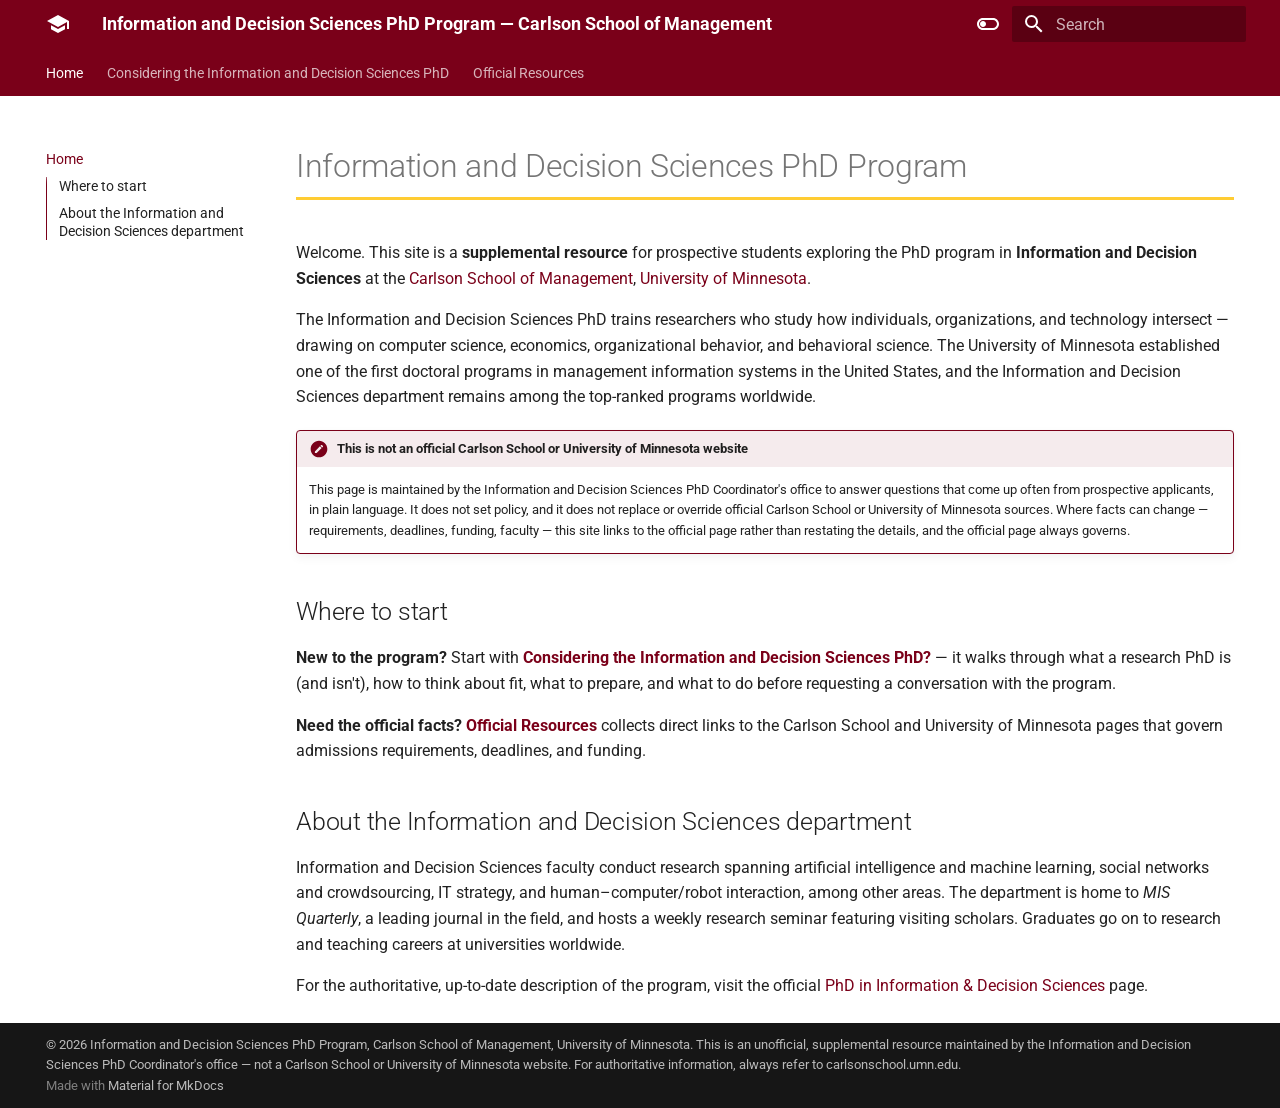
==== index.html @ 142ab7e6 "Deployed 9a23782 with MkDocs version: 1.6.1" ====
<!doctype html>
<html lang="en" class="no-js">
  <head>
    
      <meta charset="utf-8">
      <meta name="viewport" content="width=device-width,initial-scale=1">
      
        <meta name="description" content="Supplemental information and FAQs for prospective students considering the Information and Decision Sciences PhD program at the University of Minnesota's Carlson School of Management.">
      
      
      
        <link rel="canonical" href="https://de4liu.github.io/ids-phd-public/">
      
      
      
        <link rel="next" href="considering-the-phd/">
      
      
        
      
      
      <link rel="icon" href="assets/images/favicon.png">
      <meta name="generator" content="mkdocs-1.6.1, mkdocs-material-9.7.7">
    
    
      
        <title>Information and Decision Sciences PhD Program — Carlson School of Management</title>
      
    
    
      <link rel="stylesheet" href="assets/stylesheets/main.ec1eaa64.min.css">
      
        
        <link rel="stylesheet" href="assets/stylesheets/palette.ab4e12ef.min.css">
      
      


    
    
      
    
    
      
        
        
        <link rel="preconnect" href="https://fonts.gstatic.com" crossorigin>
        <link rel="stylesheet" href="https://fonts.googleapis.com/css?family=Roboto:300,300i,400,400i,700,700i%7CRoboto+Mono:400,400i,700,700i&display=fallback">
        <style>:root{--md-text-font:"Roboto";--md-code-font:"Roboto Mono"}</style>
      
    
    
      <link rel="stylesheet" href="stylesheets/extra.css">
    
    <script>__md_scope=new URL(".",location),__md_hash=e=>[...e].reduce(((e,_)=>(e<<5)-e+_.charCodeAt(0)),0),__md_get=(e,_=localStorage,t=__md_scope)=>JSON.parse(_.getItem(t.pathname+"."+e)),__md_set=(e,_,t=localStorage,a=__md_scope)=>{try{t.setItem(a.pathname+"."+e,JSON.stringify(_))}catch(e){}}</script>
    
      

    
    
  </head>
  
  
    
    
      
    
    
    
    
    <body dir="ltr" data-md-color-scheme="default" data-md-color-primary="custom" data-md-color-accent="custom">
  
    
    <input class="md-toggle" data-md-toggle="drawer" type="checkbox" id="__drawer" autocomplete="off">
    <input class="md-toggle" data-md-toggle="search" type="checkbox" id="__search" autocomplete="off">
    <label class="md-overlay" for="__drawer"></label>
    <div data-md-component="skip">
      
        
        <a href="#information-and-decision-sciences-phd-program" class="md-skip">
          Skip to content
        </a>
      
    </div>
    <div data-md-component="announce">
      
    </div>
    
    
      

<header class="md-header" data-md-component="header">
  <nav class="md-header__inner md-grid" aria-label="Header">
    <a href="." title="Information and Decision Sciences PhD Program — Carlson School of Management" class="md-header__button md-logo" aria-label="Information and Decision Sciences PhD Program — Carlson School of Management" data-md-component="logo">
      
  
  <svg xmlns="http://www.w3.org/2000/svg" viewBox="0 0 24 24"><path d="M12 3 1 9l11 6 9-4.91V17h2V9M5 13.18v4L12 21l7-3.82v-4L12 17z"/></svg>

    </a>
    <label class="md-header__button md-icon" for="__drawer">
      
      <svg xmlns="http://www.w3.org/2000/svg" viewBox="0 0 24 24"><path d="M3 6h18v2H3zm0 5h18v2H3zm0 5h18v2H3z"/></svg>
    </label>
    <div class="md-header__title" data-md-component="header-title">
      <div class="md-header__ellipsis">
        <div class="md-header__topic">
          <span class="md-ellipsis">
            Information and Decision Sciences PhD Program — Carlson School of Management
          </span>
        </div>
        <div class="md-header__topic" data-md-component="header-topic">
          <span class="md-ellipsis">
            
              Home
            
          </span>
        </div>
      </div>
    </div>
    
      
        <form class="md-header__option" data-md-component="palette">
  
    
    
    
    <input class="md-option" data-md-color-media="" data-md-color-scheme="default" data-md-color-primary="custom" data-md-color-accent="custom"  aria-label="Switch to dark mode"  type="radio" name="__palette" id="__palette_0">
    
      <label class="md-header__button md-icon" title="Switch to dark mode" for="__palette_1" hidden>
        <svg xmlns="http://www.w3.org/2000/svg" viewBox="0 0 24 24"><path d="M17 6H7c-3.31 0-6 2.69-6 6s2.69 6 6 6h10c3.31 0 6-2.69 6-6s-2.69-6-6-6m0 10H7c-2.21 0-4-1.79-4-4s1.79-4 4-4h10c2.21 0 4 1.79 4 4s-1.79 4-4 4M7 9c-1.66 0-3 1.34-3 3s1.34 3 3 3 3-1.34 3-3-1.34-3-3-3"/></svg>
      </label>
    
  
    
    
    
    <input class="md-option" data-md-color-media="" data-md-color-scheme="slate" data-md-color-primary="custom" data-md-color-accent="custom"  aria-label="Switch to light mode"  type="radio" name="__palette" id="__palette_1">
    
      <label class="md-header__button md-icon" title="Switch to light mode" for="__palette_0" hidden>
        <svg xmlns="http://www.w3.org/2000/svg" viewBox="0 0 24 24"><path d="M17 7H7a5 5 0 0 0-5 5 5 5 0 0 0 5 5h10a5 5 0 0 0 5-5 5 5 0 0 0-5-5m0 8a3 3 0 0 1-3-3 3 3 0 0 1 3-3 3 3 0 0 1 3 3 3 3 0 0 1-3 3"/></svg>
      </label>
    
  
</form>
      
    
    
      <script>var palette=__md_get("__palette");if(palette&&palette.color){if("(prefers-color-scheme)"===palette.color.media){var media=matchMedia("(prefers-color-scheme: light)"),input=document.querySelector(media.matches?"[data-md-color-media='(prefers-color-scheme: light)']":"[data-md-color-media='(prefers-color-scheme: dark)']");palette.color.media=input.getAttribute("data-md-color-media"),palette.color.scheme=input.getAttribute("data-md-color-scheme"),palette.color.primary=input.getAttribute("data-md-color-primary"),palette.color.accent=input.getAttribute("data-md-color-accent")}for(var[key,value]of Object.entries(palette.color))document.body.setAttribute("data-md-color-"+key,value)}</script>
    
    
    
      
      
        <label class="md-header__button md-icon" for="__search">
          
          <svg xmlns="http://www.w3.org/2000/svg" viewBox="0 0 24 24"><path d="M9.5 3A6.5 6.5 0 0 1 16 9.5c0 1.61-.59 3.09-1.56 4.23l.27.27h.79l5 5-1.5 1.5-5-5v-.79l-.27-.27A6.52 6.52 0 0 1 9.5 16 6.5 6.5 0 0 1 3 9.5 6.5 6.5 0 0 1 9.5 3m0 2C7 5 5 7 5 9.5S7 14 9.5 14 14 12 14 9.5 12 5 9.5 5"/></svg>
        </label>
        <div class="md-search" data-md-component="search" role="dialog">
  <label class="md-search__overlay" for="__search"></label>
  <div class="md-search__inner" role="search">
    <form class="md-search__form" name="search">
      <input type="text" class="md-search__input" name="query" aria-label="Search" placeholder="Search" autocapitalize="off" autocorrect="off" autocomplete="off" spellcheck="false" data-md-component="search-query" required>
      <label class="md-search__icon md-icon" for="__search">
        
        <svg xmlns="http://www.w3.org/2000/svg" viewBox="0 0 24 24"><path d="M9.5 3A6.5 6.5 0 0 1 16 9.5c0 1.61-.59 3.09-1.56 4.23l.27.27h.79l5 5-1.5 1.5-5-5v-.79l-.27-.27A6.52 6.52 0 0 1 9.5 16 6.5 6.5 0 0 1 3 9.5 6.5 6.5 0 0 1 9.5 3m0 2C7 5 5 7 5 9.5S7 14 9.5 14 14 12 14 9.5 12 5 9.5 5"/></svg>
        
        <svg xmlns="http://www.w3.org/2000/svg" viewBox="0 0 24 24"><path d="M20 11v2H8l5.5 5.5-1.42 1.42L4.16 12l7.92-7.92L13.5 5.5 8 11z"/></svg>
      </label>
      <nav class="md-search__options" aria-label="Search">
        
        <button type="reset" class="md-search__icon md-icon" title="Clear" aria-label="Clear" tabindex="-1">
          
          <svg xmlns="http://www.w3.org/2000/svg" viewBox="0 0 24 24"><path d="M19 6.41 17.59 5 12 10.59 6.41 5 5 6.41 10.59 12 5 17.59 6.41 19 12 13.41 17.59 19 19 17.59 13.41 12z"/></svg>
        </button>
      </nav>
      
        <div class="md-search__suggest" data-md-component="search-suggest"></div>
      
    </form>
    <div class="md-search__output">
      <div class="md-search__scrollwrap" tabindex="0" data-md-scrollfix>
        <div class="md-search-result" data-md-component="search-result">
          <div class="md-search-result__meta">
            Initializing search
          </div>
          <ol class="md-search-result__list" role="presentation"></ol>
        </div>
      </div>
    </div>
  </div>
</div>
      
    
    
  </nav>
  
</header>
    
    <div class="md-container" data-md-component="container">
      
      
        
          
            
<nav class="md-tabs" aria-label="Tabs" data-md-component="tabs">
  <div class="md-grid">
    <ul class="md-tabs__list">
      
        
  
  
  
    
  
  
    <li class="md-tabs__item md-tabs__item--active">
      <a href="." class="md-tabs__link">
        
  
  
    
  
  Home

      </a>
    </li>
  

      
        
  
  
  
  
    <li class="md-tabs__item">
      <a href="considering-the-phd/" class="md-tabs__link">
        
  
  
    
  
  Considering the Information and Decision Sciences PhD

      </a>
    </li>
  

      
        
  
  
  
  
    <li class="md-tabs__item">
      <a href="official-resources/" class="md-tabs__link">
        
  
  
    
  
  Official Resources

      </a>
    </li>
  

      
    </ul>
  </div>
</nav>
          
        
      
      <main class="md-main" data-md-component="main">
        <div class="md-main__inner md-grid">
          
            
              
              <div class="md-sidebar md-sidebar--primary" data-md-component="sidebar" data-md-type="navigation" >
                <div class="md-sidebar__scrollwrap">
                  <div class="md-sidebar__inner">
                    


  


  

<nav class="md-nav md-nav--primary md-nav--lifted md-nav--integrated" aria-label="Navigation" data-md-level="0">
  <label class="md-nav__title" for="__drawer">
    <a href="." title="Information and Decision Sciences PhD Program — Carlson School of Management" class="md-nav__button md-logo" aria-label="Information and Decision Sciences PhD Program — Carlson School of Management" data-md-component="logo">
      
  
  <svg xmlns="http://www.w3.org/2000/svg" viewBox="0 0 24 24"><path d="M12 3 1 9l11 6 9-4.91V17h2V9M5 13.18v4L12 21l7-3.82v-4L12 17z"/></svg>

    </a>
    Information and Decision Sciences PhD Program — Carlson School of Management
  </label>
  
  <ul class="md-nav__list" data-md-scrollfix>
    
      
      
  
  
    
  
  
  
    <li class="md-nav__item md-nav__item--active">
      
      <input class="md-nav__toggle md-toggle" type="checkbox" id="__toc">
      
      
        
      
      
        <label class="md-nav__link md-nav__link--active" for="__toc">
          
  
  
  <span class="md-ellipsis">
    
  
    Home
  

    
  </span>
  
  

          <span class="md-nav__icon md-icon"></span>
        </label>
      
      <a href="." class="md-nav__link md-nav__link--active">
        
  
  
  <span class="md-ellipsis">
    
  
    Home
  

    
  </span>
  
  

      </a>
      
        

<nav class="md-nav md-nav--secondary" aria-label="Table of contents">
  
  
  
    
  
  
    <label class="md-nav__title" for="__toc">
      <span class="md-nav__icon md-icon"></span>
      Table of contents
    </label>
    <ul class="md-nav__list" data-md-component="toc" data-md-scrollfix>
      
        <li class="md-nav__item">
  <a href="#where-to-start" class="md-nav__link">
    <span class="md-ellipsis">
      
        Where to start
      
    </span>
  </a>
  
</li>
      
        <li class="md-nav__item">
  <a href="#about-the-information-and-decision-sciences-department" class="md-nav__link">
    <span class="md-ellipsis">
      
        About the Information and Decision Sciences department
      
    </span>
  </a>
  
</li>
      
    </ul>
  
</nav>
      
    </li>
  

    
      
      
  
  
  
  
    <li class="md-nav__item">
      <a href="considering-the-phd/" class="md-nav__link">
        
  
  
  <span class="md-ellipsis">
    
  
    Considering the Information and Decision Sciences PhD
  

    
  </span>
  
  

      </a>
    </li>
  

    
      
      
  
  
  
  
    <li class="md-nav__item">
      <a href="official-resources/" class="md-nav__link">
        
  
  
  <span class="md-ellipsis">
    
  
    Official Resources
  

    
  </span>
  
  

      </a>
    </li>
  

    
  </ul>
</nav>
                  </div>
                </div>
              </div>
            
            
          
          
            <div class="md-content" data-md-component="content">
              
                



  


              
              <article class="md-content__inner md-typeset">
                
                  



<h1 id="information-and-decision-sciences-phd-program">Information and Decision Sciences PhD Program<a class="headerlink" href="#information-and-decision-sciences-phd-program" title="Permanent link">&para;</a></h1>
<p>Welcome. This site is a <strong>supplemental resource</strong> for prospective students exploring the PhD program in <strong>Information and Decision Sciences</strong> at the <a href="https://carlsonschool.umn.edu/">Carlson School of Management</a>, <a href="https://twin-cities.umn.edu/">University of Minnesota</a>.</p>
<p>The Information and Decision Sciences PhD trains researchers who study how individuals, organizations, and technology intersect — drawing on computer science, economics, organizational behavior, and behavioral science. The University of Minnesota established one of the first doctoral programs in management information systems in the United States, and the Information and Decision Sciences department remains among the top-ranked programs worldwide.</p>
<div class="admonition unofficial">
<p class="admonition-title">This is not an official Carlson School or University of Minnesota website</p>
<p>This page is maintained by the Information and Decision Sciences PhD Coordinator's office to answer questions that come up often from prospective applicants, in plain language. It does not set policy, and it does not replace or override official Carlson School or University of Minnesota sources. Where facts can change — requirements, deadlines, funding, faculty — this site links to the official page rather than restating the details, and the official page always governs.</p>
</div>
<h2 id="where-to-start">Where to start<a class="headerlink" href="#where-to-start" title="Permanent link">&para;</a></h2>
<p><strong>New to the program?</strong> Start with <a href="considering-the-phd/"><strong>Considering the Information and Decision Sciences PhD?</strong></a> — it walks through what a research PhD is (and isn't), how to think about fit, what to prepare, and what to do before requesting a conversation with the program.</p>
<p><strong>Need the official facts?</strong> <a href="official-resources/"><strong>Official Resources</strong></a> collects direct links to the Carlson School and University of Minnesota pages that govern admissions requirements, deadlines, and funding.</p>
<h2 id="about-the-information-and-decision-sciences-department">About the Information and Decision Sciences department<a class="headerlink" href="#about-the-information-and-decision-sciences-department" title="Permanent link">&para;</a></h2>
<p>Information and Decision Sciences faculty conduct research spanning artificial intelligence and machine learning, social networks and crowdsourcing, IT strategy, and human–computer/robot interaction, among other areas. The department is home to <em>MIS Quarterly</em>, a leading journal in the field, and hosts a weekly research seminar featuring visiting scholars. Graduates go on to research and teaching careers at universities worldwide.</p>
<p>For the authoritative, up-to-date description of the program, visit the official <a href="https://carlsonschool.umn.edu/graduate/phd/concentrations/information-decision-sciences">PhD in Information &amp; Decision Sciences</a> page.</p>












                
              </article>
            </div>
          
          
<script>var target=document.getElementById(location.hash.slice(1));target&&target.name&&(target.checked=target.name.startsWith("__tabbed_"))</script>
        </div>
        
          <button type="button" class="md-top md-icon" data-md-component="top" hidden>
  
  <svg xmlns="http://www.w3.org/2000/svg" viewBox="0 0 24 24"><path d="M13 20h-2V8l-5.5 5.5-1.42-1.42L12 4.16l7.92 7.92-1.42 1.42L13 8z"/></svg>
  Back to top
</button>
        
      </main>
      
        <footer class="md-footer">
  
  <div class="md-footer-meta md-typeset">
    <div class="md-footer-meta__inner md-grid">
      <div class="md-copyright">
  
    <div class="md-copyright__highlight">
      &copy; 2026 Information and Decision Sciences PhD Program, Carlson School of Management, University of Minnesota. This is an unofficial, supplemental resource maintained by the Information and Decision Sciences PhD Coordinator's office — not a Carlson School or University of Minnesota website. For authoritative information, always refer to <a href="https://carlsonschool.umn.edu/graduate/phd" target="_blank" rel="noopener">carlsonschool.umn.edu</a>.

    </div>
  
  
    Made with
    <a href="https://squidfunk.github.io/mkdocs-material/" target="_blank" rel="noopener">
      Material for MkDocs
    </a>
  
</div>
      
    </div>
  </div>
</footer>
      
    </div>
    <div class="md-dialog" data-md-component="dialog">
      <div class="md-dialog__inner md-typeset"></div>
    </div>
    
    
    
      
      
      <script id="__config" type="application/json">{"annotate": null, "base": ".", "features": ["navigation.tabs", "navigation.sections", "navigation.path", "navigation.top", "toc.integrate", "search.suggest", "search.highlight", "content.code.copy"], "search": "assets/javascripts/workers/search.2c215733.min.js", "tags": null, "translations": {"clipboard.copied": "Copied to clipboard", "clipboard.copy": "Copy to clipboard", "search.result.more.one": "1 more on this page", "search.result.more.other": "# more on this page", "search.result.none": "No matching documents", "search.result.one": "1 matching document", "search.result.other": "# matching documents", "search.result.placeholder": "Type to start searching", "search.result.term.missing": "Missing", "select.version": "Select version"}, "version": null}</script>
    
    
      <script src="assets/javascripts/bundle.d7400e89.min.js"></script>
      
    
  </body>
</html>
---- assets/stylesheets/main.ec1eaa64.min.css ----
@charset "UTF-8";html{-webkit-text-size-adjust:none;-moz-text-size-adjust:none;text-size-adjust:none;box-sizing:border-box}*,:after,:before{box-sizing:inherit}@media (prefers-reduced-motion){*,:after,:before{transition:none!important}}body{margin:0}a,button,input,label{-webkit-tap-highlight-color:transparent}a{color:inherit;text-decoration:none}hr{border:0;box-sizing:initial;display:block;height:.05rem;overflow:visible;padding:0}small{font-size:80%}sub,sup{line-height:1em}img{border-style:none}table{border-collapse:initial;border-spacing:0}td,th{font-weight:400;vertical-align:top}button{background:#0000;border:0;font-family:inherit;font-size:inherit;margin:0;padding:0}input{border:0;outline:none}:root{--md-primary-fg-color:#4051b5;--md-primary-fg-color--light:#5d6cc0;--md-primary-fg-color--dark:#303fa1;--md-primary-bg-color:#fff;--md-primary-bg-color--light:#ffffffb3;--md-accent-fg-color:#526cfe;--md-accent-fg-color--transparent:#526cfe1a;--md-accent-bg-color:#fff;--md-accent-bg-color--light:#ffffffb3}[data-md-color-scheme=default]{color-scheme:light}[data-md-color-scheme=default] img[src$="#gh-dark-mode-only"],[data-md-color-scheme=default] img[src$="#only-dark"]{display:none}:root,[data-md-color-scheme=default]{--md-hue:225deg;--md-default-fg-color:#000000de;--md-default-fg-color--light:#0000008a;--md-default-fg-color--lighter:#00000052;--md-default-fg-color--lightest:#00000012;--md-default-bg-color:#fff;--md-default-bg-color--light:#ffffffb3;--md-default-bg-color--lighter:#ffffff4d;--md-default-bg-color--lightest:#ffffff1f;--md-code-fg-color:#36464e;--md-code-bg-color:#f5f5f5;--md-code-bg-color--light:#f5f5f5b3;--md-code-bg-color--lighter:#f5f5f54d;--md-code-hl-color:#4287ff;--md-code-hl-color--light:#4287ff1a;--md-code-hl-number-color:#d52a2a;--md-code-hl-special-color:#db1457;--md-code-hl-function-color:#a846b9;--md-code-hl-constant-color:#6e59d9;--md-code-hl-keyword-color:#3f6ec6;--md-code-hl-string-color:#1c7d4d;--md-code-hl-name-color:var(--md-code-fg-color);--md-code-hl-operator-color:var(--md-default-fg-color--light);--md-code-hl-punctuation-color:var(--md-default-fg-color--light);--md-code-hl-comment-color:var(--md-default-fg-color--light);--md-code-hl-generic-color:var(--md-default-fg-color--light);--md-code-hl-variable-color:var(--md-default-fg-color--light);--md-typeset-color:var(--md-default-fg-color);--md-typeset-a-color:var(--md-primary-fg-color);--md-typeset-del-color:#f5503d26;--md-typeset-ins-color:#0bd57026;--md-typeset-kbd-color:#fafafa;--md-typeset-kbd-accent-color:#fff;--md-typeset-kbd-border-color:#b8b8b8;--md-typeset-mark-color:#ffff0080;--md-typeset-table-color:#0000001f;--md-typeset-table-color--light:rgba(0,0,0,.035);--md-admonition-fg-color:var(--md-default-fg-color);--md-admonition-bg-color:var(--md-default-bg-color);--md-warning-fg-color:#000000de;--md-warning-bg-color:#ff9;--md-footer-fg-color:#fff;--md-footer-fg-color--light:#ffffffb3;--md-footer-fg-color--lighter:#ffffff73;--md-footer-bg-color:#000000de;--md-footer-bg-color--dark:#00000052;--md-shadow-z1:0 0.2rem 0.5rem #0000000d,0 0 0.05rem #0000001a;--md-shadow-z2:0 0.2rem 0.5rem #0000001a,0 0 0.05rem #00000040;--md-shadow-z3:0 0.2rem 0.5rem #0003,0 0 0.05rem #00000059}.md-icon svg{fill:currentcolor;display:block;height:1.2rem;width:1.2rem}body{-webkit-font-smoothing:antialiased;-moz-osx-font-smoothing:grayscale;--md-text-font-family:var(--md-text-font,_),-apple-system,BlinkMacSystemFont,Helvetica,Arial,sans-serif;--md-code-font-family:var(--md-code-font,_),SFMono-Regular,Consolas,Menlo,monospace}aside,body,input{font-feature-settings:"kern","liga";color:var(--md-typeset-color);font-family:var(--md-text-font-family)}code,kbd,pre{font-feature-settings:"kern";font-family:var(--md-code-font-family)}:root{--md-typeset-table-sort-icon:url('data:image/svg+xml;charset=utf-8,<svg xmlns="http://www.w3.org/2000/svg" viewBox="0 0 24 24"><path d="m18 21-4-4h3V7h-3l4-4 4 4h-3v10h3M2 19v-2h10v2M2 13v-2h7v2M2 7V5h4v2z"/></svg>');--md-typeset-table-sort-icon--asc:url('data:image/svg+xml;charset=utf-8,<svg xmlns="http://www.w3.org/2000/svg" viewBox="0 0 24 24"><path d="M19 17h3l-4 4-4-4h3V3h2M2 17h10v2H2M6 5v2H2V5m0 6h7v2H2z"/></svg>');--md-typeset-table-sort-icon--desc:url('data:image/svg+xml;charset=utf-8,<svg xmlns="http://www.w3.org/2000/svg" viewBox="0 0 24 24"><path d="M19 7h3l-4-4-4 4h3v14h2M2 17h10v2H2M6 5v2H2V5m0 6h7v2H2z"/></svg>')}.md-typeset{-webkit-print-color-adjust:exact;color-adjust:exact;font-size:.8rem;line-height:1.6;overflow-wrap:break-word}@media print{.md-typeset{font-size:.68rem}}.md-typeset blockquote,.md-typeset dl,.md-typeset figure,.md-typeset ol,.md-typeset pre,.md-typeset ul{margin-bottom:1em;margin-top:1em}.md-typeset h1{color:var(--md-default-fg-color--light);font-size:2em;line-height:1.3;margin:0 0 1.25em}.md-typeset h1,.md-typeset h2{font-weight:300;letter-spacing:-.01em}.md-typeset h2{font-size:1.5625em;line-height:1.4;margin:1.6em 0 .64em}.md-typeset h3{font-size:1.25em;font-weight:400;letter-spacing:-.01em;line-height:1.5;margin:1.6em 0 .8em}.md-typeset h2+h3{margin-top:.8em}.md-typeset h4{font-weight:700;letter-spacing:-.01em;margin:1em 0}.md-typeset h5,.md-typeset h6{color:var(--md-default-fg-color--light);font-size:.8em;font-weight:700;letter-spacing:-.01em;margin:1.25em 0}.md-typeset h5{text-transform:uppercase}.md-typeset h5 code{text-transform:none}.md-typeset hr{border-bottom:.05rem solid var(--md-default-fg-color--lightest);display:flow-root;margin:1.5em 0}.md-typeset a{color:var(--md-typeset-a-color);word-break:break-word}.md-typeset a,.md-typeset a:before{transition:color 125ms}.md-typeset a:focus,.md-typeset a:hover{color:var(--md-accent-fg-color)}.md-typeset a:focus code,.md-typeset a:hover code{background-color:var(--md-accent-fg-color--transparent);color:var(--md-accent-fg-color)}.md-typeset a code{color:var(--md-typeset-a-color)}.md-typeset a.focus-visible{outline-color:var(--md-accent-fg-color);outline-offset:.2rem}.md-typeset code,.md-typeset kbd,.md-typeset pre{color:var(--md-code-fg-color);direction:ltr;font-variant-ligatures:none;transition:background-color 125ms}@media print{.md-typeset code,.md-typeset kbd,.md-typeset pre{white-space:pre-wrap}}.md-typeset code{background-color:var(--md-code-bg-color);border-radius:.1rem;-webkit-box-decoration-break:clone;box-decoration-break:clone;font-size:.85em;padding:0 .2941176471em;transition:color 125ms,background-color 125ms;word-break:break-word}.md-typeset code:not(.focus-visible){-webkit-tap-highlight-color:transparent;outline:none}.md-typeset pre{display:flow-root;line-height:1.4;position:relative}.md-typeset pre>code{-webkit-box-decoration-break:slice;box-decoration-break:slice;box-shadow:none;display:block;margin:0;outline-color:var(--md-accent-fg-color);overflow:auto;padding:.7720588235em 1.1764705882em;scrollbar-color:var(--md-default-fg-color--lighter) #0000;scrollbar-width:thin;touch-action:auto;word-break:normal}.md-typeset pre>code:hover{scrollbar-color:var(--md-accent-fg-color) #0000}.md-typeset pre>code::-webkit-scrollbar{height:.2rem;width:.2rem}.md-typeset pre>code::-webkit-scrollbar-thumb{background-color:var(--md-default-fg-color--lighter)}.md-typeset pre>code::-webkit-scrollbar-thumb:hover{background-color:var(--md-accent-fg-color)}.md-typeset kbd{background-color:var(--md-typeset-kbd-color);border-radius:.1rem;box-shadow:0 .1rem 0 .05rem var(--md-typeset-kbd-border-color),0 .1rem 0 var(--md-typeset-kbd-border-color),0 -.1rem .2rem var(--md-typeset-kbd-accent-color) inset;color:var(--md-default-fg-color);display:inline-block;font-size:.75em;padding:0 .6666666667em;vertical-align:text-top;word-break:break-word}.md-typeset mark{background-color:var(--md-typeset-mark-color);-webkit-box-decoration-break:clone;box-decoration-break:clone;color:inherit;word-break:break-word}.md-typeset abbr{cursor:help;text-decoration:none}.md-typeset [data-preview],.md-typeset abbr{border-bottom:.05rem dotted var(--md-default-fg-color--light)}.md-typeset small{opacity:.75}[dir=ltr] .md-typeset sub,[dir=ltr] .md-typeset sup{margin-left:.078125em}[dir=rtl] .md-typeset sub,[dir=rtl] .md-typeset sup{margin-right:.078125em}[dir=ltr] .md-typeset blockquote{padding-left:.6rem}[dir=rtl] .md-typeset blockquote{padding-right:.6rem}[dir=ltr] .md-typeset blockquote{border-left:.2rem solid var(--md-default-fg-color--lighter)}[dir=rtl] .md-typeset blockquote{border-right:.2rem solid var(--md-default-fg-color--lighter)}.md-typeset blockquote{color:var(--md-default-fg-color--light);margin-left:0;margin-right:0}.md-typeset ul{list-style-type:disc}.md-typeset ul[type]{list-style-type:revert-layer}[dir=ltr] .md-typeset ol,[dir=ltr] .md-typeset ul{margin-left:.625em}[dir=rtl] .md-typeset ol,[dir=rtl] .md-typeset ul{margin-right:.625em}.md-typeset ol,.md-typeset ul{padding:0}.md-typeset ol:not([hidden]),.md-typeset ul:not([hidden]){display:flow-root}.md-typeset ol ol,.md-typeset ul ol{list-style-type:lower-alpha}.md-typeset ol ol ol,.md-typeset ul ol ol{list-style-type:lower-roman}.md-typeset ol ol ol ol,.md-typeset ul ol ol ol{list-style-type:upper-alpha}.md-typeset ol ol ol ol ol,.md-typeset ul ol ol ol ol{list-style-type:upper-roman}.md-typeset ol[type],.md-typeset ul[type]{list-style-type:revert-layer}[dir=ltr] .md-typeset ol li,[dir=ltr] .md-typeset ul li{margin-left:1.25em}[dir=rtl] .md-typeset ol li,[dir=rtl] .md-typeset ul li{margin-right:1.25em}.md-typeset ol li,.md-typeset ul li{margin-bottom:.5em}.md-typeset ol li blockquote,.md-typeset ol li p,.md-typeset ul li blockquote,.md-typeset ul li p{margin:.5em 0}.md-typeset ol li:last-child,.md-typeset ul li:last-child{margin-bottom:0}[dir=ltr] .md-typeset ol li ol,[dir=ltr] .md-typeset ol li ul,[dir=ltr] .md-typeset ul li ol,[dir=ltr] .md-typeset ul li ul{margin-left:.625em}[dir=rtl] .md-typeset ol li ol,[dir=rtl] .md-typeset ol li ul,[dir=rtl] .md-typeset ul li ol,[dir=rtl] .md-typeset ul li ul{margin-right:.625em}.md-typeset ol li ol,.md-typeset ol li ul,.md-typeset ul li ol,.md-typeset ul li ul{margin-bottom:.5em;margin-top:.5em}[dir=ltr] .md-typeset dd{margin-left:1.875em}[dir=rtl] .md-typeset dd{margin-right:1.875em}.md-typeset dd{margin-bottom:1.5em;margin-top:1em}.md-typeset img,.md-typeset svg,.md-typeset video{height:auto;max-width:100%}.md-typeset img[align=left]{margin:1em 1em 1em 0}.md-typeset img[align=right]{margin:1em 0 1em 1em}.md-typeset img[align]:only-child{margin-top:0}.md-typeset figure{display:flow-root;margin:1em auto;max-width:100%;text-align:center;width:fit-content}.md-typeset figure img{display:block;margin:0 auto}.md-typeset figcaption{font-style:italic;margin:1em auto;max-width:24rem}.md-typeset iframe{max-width:100%}.md-typeset table:not([class]){background-color:var(--md-default-bg-color);border:.05rem solid var(--md-typeset-table-color);border-radius:.1rem;display:inline-block;font-size:.64rem;max-width:100%;overflow:auto;touch-action:auto}@media print{.md-typeset table:not([class]){display:table}}.md-typeset table:not([class])+*{margin-top:1.5em}.md-typeset table:not([class]) td>:first-child,.md-typeset table:not([class]) th>:first-child{margin-top:0}.md-typeset table:not([class]) td>:last-child,.md-typeset table:not([class]) th>:last-child{margin-bottom:0}.md-typeset table:not([class]) td:not([align]),.md-typeset table:not([class]) th:not([align]){text-align:left}[dir=rtl] .md-typeset table:not([class]) td:not([align]),[dir=rtl] .md-typeset table:not([class]) th:not([align]){text-align:right}.md-typeset table:not([class]) th{font-weight:700;min-width:5rem;padding:.9375em 1.25em;vertical-align:top}.md-typeset table:not([class]) td{border-top:.05rem solid var(--md-typeset-table-color);padding:.9375em 1.25em;vertical-align:top}.md-typeset table:not([class]) tbody tr{transition:background-color 125ms}.md-typeset table:not([class]) tbody tr:hover{background-color:var(--md-typeset-table-color--light);box-shadow:0 .05rem 0 var(--md-default-bg-color) inset}.md-typeset table:not([class]) a{word-break:normal}.md-typeset table th[role=columnheader]{cursor:pointer}[dir=ltr] .md-typeset table th[role=columnheader]:after{margin-left:.5em}[dir=rtl] .md-typeset table th[role=columnheader]:after{margin-right:.5em}.md-typeset table th[role=columnheader]:after{content:"";display:inline-block;height:1.2em;-webkit-mask-image:var(--md-typeset-table-sort-icon);mask-image:var(--md-typeset-table-sort-icon);-webkit-mask-repeat:no-repeat;mask-repeat:no-repeat;-webkit-mask-size:contain;mask-size:contain;transition:background-color 125ms;vertical-align:text-bottom;width:1.2em}.md-typeset table th[role=columnheader]:hover:after{background-color:var(--md-default-fg-color--lighter)}.md-typeset table th[role=columnheader][aria-sort=ascending]:after{background-color:var(--md-default-fg-color--light);-webkit-mask-image:var(--md-typeset-table-sort-icon--asc);mask-image:var(--md-typeset-table-sort-icon--asc)}.md-typeset table th[role=columnheader][aria-sort=descending]:after{background-color:var(--md-default-fg-color--light);-webkit-mask-image:var(--md-typeset-table-sort-icon--desc);mask-image:var(--md-typeset-table-sort-icon--desc)}.md-typeset__scrollwrap{margin:1em -.8rem;overflow-x:auto;touch-action:auto}.md-typeset__table{display:inline-block;margin-bottom:.5em;padding:0 .8rem}@media print{.md-typeset__table{display:block}}html .md-typeset__table table{display:table;margin:0;overflow:hidden;width:100%}@media screen and (max-width:44.984375em){.md-content__inner>pre{margin:1em -.8rem}.md-content__inner>pre code{border-radius:0}}.md-typeset .md-author{border-radius:100%;display:block;flex-shrink:0;height:1.6rem;overflow:hidden;position:relative;transition:color 125ms,transform 125ms;width:1.6rem}.md-typeset .md-author img{display:block}.md-typeset .md-author--more{background:var(--md-default-fg-color--lightest);color:var(--md-default-fg-color--lighter);font-size:.6rem;font-weight:700;line-height:1.6rem;text-align:center}.md-typeset .md-author--long{height:2.4rem;width:2.4rem}.md-typeset a.md-author{transform:scale(1)}.md-typeset a.md-author img{border-radius:100%;filter:grayscale(100%) opacity(75%);transition:filter 125ms}.md-typeset a.md-author:focus,.md-typeset a.md-author:hover{transform:scale(1.1);z-index:1}.md-typeset a.md-author:focus img,.md-typeset a.md-author:hover img{filter:grayscale(0)}.md-banner{background-color:var(--md-footer-bg-color);color:var(--md-footer-fg-color);overflow:auto}@media print{.md-banner{display:none}}.md-banner--warning{background-color:var(--md-warning-bg-color);color:var(--md-warning-fg-color)}.md-banner__inner{font-size:.7rem;margin:.6rem auto;padding:0 .8rem}[dir=ltr] .md-banner__button{float:right}[dir=rtl] .md-banner__button{float:left}.md-banner__button{color:inherit;cursor:pointer;transition:opacity .25s}.no-js .md-banner__button{display:none}.md-banner__button:hover{opacity:.7}html{font-size:125%;height:100%;overflow-x:hidden}@media screen and (min-width:100em){html{font-size:137.5%}}@media screen and (min-width:125em){html{font-size:150%}}body{background-color:var(--md-default-bg-color);display:flex;flex-direction:column;font-size:.5rem;min-height:100%;position:relative;width:100%}@media print{body{display:block}}@media screen and (max-width:59.984375em){body[data-md-scrolllock]{position:fixed}}.md-grid{margin-left:auto;margin-right:auto;max-width:61rem}.md-container{display:flex;flex-direction:column;flex-grow:1}@media print{.md-container{display:block}}.md-main{flex-grow:1}.md-main__inner{display:flex;height:100%;margin-top:1.5rem}.md-ellipsis{overflow:hidden;text-overflow:ellipsis}.md-toggle{display:none}.md-option{height:0;opacity:0;position:absolute;width:0}.md-option:checked+label:not([hidden]){display:block}.md-option.focus-visible+label{outline-color:var(--md-accent-fg-color);outline-style:auto}.md-skip{background-color:var(--md-default-fg-color);border-radius:.1rem;color:var(--md-default-bg-color);font-size:.64rem;margin:.5rem;opacity:0;outline-color:var(--md-accent-fg-color);padding:.3rem .5rem;position:fixed;transform:translateY(.4rem);z-index:-1}.md-skip:focus{opacity:1;transform:translateY(0);transition:transform .25s cubic-bezier(.4,0,.2,1),opacity 175ms 75ms;z-index:10}@page{margin:25mm}:root{--md-clipboard-icon:url('data:image/svg+xml;charset=utf-8,<svg xmlns="http://www.w3.org/2000/svg" viewBox="0 0 24 24"><path d="M19 21H8V7h11m0-2H8a2 2 0 0 0-2 2v14a2 2 0 0 0 2 2h11a2 2 0 0 0 2-2V7a2 2 0 0 0-2-2m-3-4H4a2 2 0 0 0-2 2v14h2V3h12z"/></svg>')}.md-clipboard{border-radius:.1rem;color:var(--md-default-fg-color--lightest);cursor:pointer;height:1.5em;outline-color:var(--md-accent-fg-color);outline-offset:.1rem;transition:color .25s;width:1.5em;z-index:1}@media print{.md-clipboard{display:none}}.md-clipboard:not(.focus-visible){-webkit-tap-highlight-color:transparent;outline:none}:hover>.md-clipboard{color:var(--md-default-fg-color--light)}.md-clipboard:focus,.md-clipboard:hover{color:var(--md-accent-fg-color)}.md-clipboard:after{background-color:currentcolor;content:"";display:block;height:1.125em;margin:0 auto;-webkit-mask-image:var(--md-clipboard-icon);mask-image:var(--md-clipboard-icon);-webkit-mask-position:center;mask-position:center;-webkit-mask-repeat:no-repeat;mask-repeat:no-repeat;-webkit-mask-size:contain;mask-size:contain;width:1.125em}.md-clipboard--inline{cursor:pointer}.md-clipboard--inline code{transition:color .25s,background-color .25s}.md-clipboard--inline:focus code,.md-clipboard--inline:hover code{background-color:var(--md-accent-fg-color--transparent);color:var(--md-accent-fg-color)}:root{--md-code-select-icon:url('data:image/svg+xml;charset=utf-8,<svg xmlns="http://www.w3.org/2000/svg" viewBox="0 0 24 24"><path d="M19 19h-4v2h4c1.1 0 2-.9 2-2v-4h-2m0-12h-4v2h4v4h2V5c0-1.1-.9-2-2-2M5 5h4V3H5c-1.1 0-2 .9-2 2v4h2m0 6H3v4c0 1.1.9 2 2 2h4v-2H5zm2-4h2v2H7zm4 0h2v2h-2zm4 0h2v2h-2zM7 7h2v2H7zm4 0h2v2h-2zm4 0h2v2h-2zm-8 8h2v2H7zm4 0h2v2h-2zm4 0h2v2h-2z"/></svg>');--md-code-copy-icon:url('data:image/svg+xml;charset=utf-8,<svg xmlns="http://www.w3.org/2000/svg" viewBox="0 0 24 24"><path d="M19 21H8V7h11m0-2H8a2 2 0 0 0-2 2v14a2 2 0 0 0 2 2h11a2 2 0 0 0 2-2V7a2 2 0 0 0-2-2m-3-4H4a2 2 0 0 0-2 2v14h2V3h12z"/></svg>')}.md-typeset .md-code__content{display:grid}.md-code__nav{background-color:var(--md-code-bg-color--lighter);border-radius:.1rem;display:flex;gap:.2rem;padding:.2rem;position:absolute;right:.25em;top:.25em;transition:background-color .25s;z-index:1}:hover>.md-code__nav{background-color:var(--md-code-bg-color--light)}.md-code__button{color:var(--md-default-fg-color--lightest);cursor:pointer;display:block;height:1.5em;outline-color:var(--md-accent-fg-color);outline-offset:.1rem;transition:color .25s;width:1.5em}:hover>*>.md-code__button{color:var(--md-default-fg-color--light)}.md-code__button.focus-visible,.md-code__button:hover{color:var(--md-accent-fg-color)}.md-code__button--active{color:var(--md-default-fg-color)!important}.md-code__button:after{background-color:currentcolor;content:"";display:block;height:1.125em;margin:0 auto;-webkit-mask-position:center;mask-position:center;-webkit-mask-repeat:no-repeat;mask-repeat:no-repeat;-webkit-mask-size:contain;mask-size:contain;width:1.125em}.md-code__button[data-md-type=select]:after{-webkit-mask-image:var(--md-code-select-icon);mask-image:var(--md-code-select-icon)}.md-code__button[data-md-type=copy]:after{-webkit-mask-image:var(--md-code-copy-icon);mask-image:var(--md-code-copy-icon)}@keyframes consent{0%{opacity:0;transform:translateY(100%)}to{opacity:1;transform:translateY(0)}}@keyframes overlay{0%{opacity:0}to{opacity:1}}.md-consent__overlay{animation:overlay .25s both;-webkit-backdrop-filter:blur(.1rem);backdrop-filter:blur(.1rem);background-color:#0000008a;height:100%;opacity:1;position:fixed;top:0;width:100%;z-index:5}.md-consent__inner{animation:consent .5s cubic-bezier(.1,.7,.1,1) both;background-color:var(--md-default-bg-color);border:0;border-radius:.1rem;bottom:0;box-shadow:0 0 .2rem #0000001a,0 .2rem .4rem #0003;max-height:100%;overflow:auto;padding:0;position:fixed;width:100%;z-index:5}.md-consent__form{padding:.8rem}.md-consent__settings{display:none;margin:1em 0}input:checked+.md-consent__settings{display:block}.md-consent__controls{margin-bottom:.8rem}.md-typeset .md-consent__controls .md-button{display:inline}@media screen and (max-width:44.984375em){.md-typeset .md-consent__controls .md-button{display:block;margin-top:.4rem;text-align:center;width:100%}}.md-consent label{cursor:pointer}.md-content{flex-grow:1;min-width:0}.md-content__inner{margin:0 .8rem 1.2rem;padding-top:.6rem}@media screen and (min-width:76.25em){[dir=ltr] .md-sidebar--primary:not([hidden])~.md-content>.md-content__inner{margin-left:1.2rem}[dir=ltr] .md-sidebar--secondary:not([hidden])~.md-content>.md-content__inner,[dir=rtl] .md-sidebar--primary:not([hidden])~.md-content>.md-content__inner{margin-right:1.2rem}[dir=rtl] .md-sidebar--secondary:not([hidden])~.md-content>.md-content__inner{margin-left:1.2rem}}.md-content__inner:before{content:"";display:block;height:.4rem}.md-content__inner>:last-child{margin-bottom:0}[dir=ltr] .md-content__button{float:right}[dir=rtl] .md-content__button{float:left}[dir=ltr] .md-content__button{margin-left:.4rem}[dir=rtl] .md-content__button{margin-right:.4rem}.md-content__button{margin:.4rem 0;padding:0}@media print{.md-content__button{display:none}}.md-typeset .md-content__button{color:var(--md-default-fg-color--lighter)}.md-content__button svg{display:inline;vertical-align:top}[dir=rtl] .md-content__button svg{transform:scaleX(-1)}[dir=ltr] .md-dialog{right:.8rem}[dir=rtl] .md-dialog{left:.8rem}.md-dialog{background-color:var(--md-default-fg-color);border-radius:.1rem;bottom:.8rem;box-shadow:var(--md-shadow-z3);min-width:11.1rem;opacity:0;padding:.4rem .6rem;pointer-events:none;position:fixed;transform:translateY(100%);transition:transform 0ms .4s,opacity .4s;z-index:4}@media print{.md-dialog{display:none}}.md-dialog--active{opacity:1;pointer-events:auto;transform:translateY(0);transition:transform .4s cubic-bezier(.075,.85,.175,1),opacity .4s}.md-dialog__inner{color:var(--md-default-bg-color);font-size:.7rem}.md-feedback{margin:2em 0 1em;text-align:center}.md-feedback fieldset{border:none;margin:0;padding:0}.md-feedback__title{font-weight:700;margin:1em auto}.md-feedback__inner{position:relative}.md-feedback__list{display:flex;flex-wrap:wrap;place-content:baseline center;position:relative}.md-feedback__list:hover .md-icon:not(:disabled){color:var(--md-default-fg-color--lighter)}:disabled .md-feedback__list{min-height:1.8rem}.md-feedback__icon{color:var(--md-default-fg-color--light);cursor:pointer;flex-shrink:0;margin:0 .1rem;transition:color 125ms}.md-feedback__icon:not(:disabled).md-icon:hover{color:var(--md-accent-fg-color)}.md-feedback__icon:disabled{color:var(--md-default-fg-color--lightest);pointer-events:none}.md-feedback__note{opacity:0;position:relative;transform:translateY(.4rem);transition:transform .4s cubic-bezier(.1,.7,.1,1),opacity .15s}.md-feedback__note>*{margin:0 auto;max-width:16rem}:disabled .md-feedback__note{opacity:1;transform:translateY(0)}@media print{.md-feedback{display:none}}.md-footer{background-color:var(--md-footer-bg-color);color:var(--md-footer-fg-color)}@media print{.md-footer{display:none}}.md-footer__inner{justify-content:space-between;overflow:auto;padding:.2rem}.md-footer__inner:not([hidden]){display:flex}.md-footer__link{align-items:end;display:flex;flex-grow:0.01;margin-bottom:.4rem;margin-top:1rem;max-width:100%;outline-color:var(--md-accent-fg-color);overflow:hidden;transition:opacity .25s}.md-footer__link:focus,.md-footer__link:hover{opacity:.7}[dir=rtl] .md-footer__link svg{transform:scaleX(-1)}@media screen and (max-width:44.984375em){.md-footer__link--prev{flex-shrink:0}.md-footer__link--prev .md-footer__title{display:none}}[dir=ltr] .md-footer__link--next{margin-left:auto}[dir=rtl] .md-footer__link--next{margin-right:auto}.md-footer__link--next{text-align:right}[dir=rtl] .md-footer__link--next{text-align:left}.md-footer__title{flex-grow:1;font-size:.9rem;margin-bottom:.7rem;max-width:calc(100% - 2.4rem);padding:0 1rem;white-space:nowrap}.md-footer__button{margin:.2rem;padding:.4rem}.md-footer__direction{font-size:.64rem;opacity:.7}.md-footer-meta{background-color:var(--md-footer-bg-color--dark)}.md-footer-meta__inner{display:flex;flex-wrap:wrap;justify-content:space-between;padding:.2rem}html .md-footer-meta.md-typeset a{color:var(--md-footer-fg-color--light)}html .md-footer-meta.md-typeset a:focus,html .md-footer-meta.md-typeset a:hover{color:var(--md-footer-fg-color)}.md-copyright{color:var(--md-footer-fg-color--lighter);font-size:.64rem;margin:auto .6rem;padding:.4rem 0;width:100%}@media screen and (min-width:45em){.md-copyright{width:auto}}.md-copyright__highlight{color:var(--md-footer-fg-color--light)}.md-social{display:inline-flex;gap:.2rem;margin:0 .4rem;padding:.2rem 0 .6rem}@media screen and (min-width:45em){.md-social{padding:.6rem 0}}.md-social__link{display:inline-block;height:1.6rem;text-align:center;width:1.6rem}.md-social__link:before{line-height:1.9}.md-social__link svg{fill:currentcolor;max-height:.8rem;vertical-align:-25%}.md-typeset .md-button{border:.1rem solid;border-radius:.1rem;color:var(--md-primary-fg-color);cursor:pointer;display:inline-block;font-weight:700;padding:.625em 2em;transition:color 125ms,background-color 125ms,border-color 125ms}.md-typeset .md-button--primary{background-color:var(--md-primary-fg-color);border-color:var(--md-primary-fg-color);color:var(--md-primary-bg-color)}.md-typeset .md-button:focus,.md-typeset .md-button:hover{background-color:var(--md-accent-fg-color);border-color:var(--md-accent-fg-color);color:var(--md-accent-bg-color)}[dir=ltr] .md-typeset .md-input{border-top-left-radius:.1rem}[dir=ltr] .md-typeset .md-input,[dir=rtl] .md-typeset .md-input{border-top-right-radius:.1rem}[dir=rtl] .md-typeset .md-input{border-top-left-radius:.1rem}.md-typeset .md-input{border-bottom:.1rem solid var(--md-default-fg-color--lighter);box-shadow:var(--md-shadow-z1);font-size:.8rem;height:1.8rem;padding:0 .6rem;transition:border .25s,box-shadow .25s}.md-typeset .md-input:focus,.md-typeset .md-input:hover{border-bottom-color:var(--md-accent-fg-color);box-shadow:var(--md-shadow-z2)}.md-typeset .md-input--stretch{width:100%}.md-header{background-color:var(--md-primary-fg-color);box-shadow:0 0 .2rem #0000,0 .2rem .4rem #0000;color:var(--md-primary-bg-color);display:block;left:0;position:sticky;right:0;top:0;z-index:4}@media print{.md-header{display:none}}.md-header[hidden]{transform:translateY(-100%);transition:transform .25s cubic-bezier(.8,0,.6,1),box-shadow .25s}.md-header--shadow{box-shadow:0 0 .2rem #0000001a,0 .2rem .4rem #0003;transition:transform .25s cubic-bezier(.1,.7,.1,1),box-shadow .25s}.md-header__inner{align-items:center;display:flex;padding:0 .2rem}.md-header__button{color:currentcolor;cursor:pointer;margin:.2rem;outline-color:var(--md-accent-fg-color);padding:.4rem;position:relative;transition:opacity .25s;vertical-align:middle;z-index:1}.md-header__button:hover{opacity:.7}.md-header__button:not([hidden]){display:inline-block}.md-header__button:not(.focus-visible){-webkit-tap-highlight-color:transparent;outline:none}.md-header__button.md-logo{margin:.2rem;padding:.4rem}@media screen and (max-width:76.234375em){.md-header__button.md-logo{display:none}}.md-header__button.md-logo img,.md-header__button.md-logo svg{fill:currentcolor;display:block;height:1.2rem;width:auto}@media screen and (min-width:60em){.md-header__button[for=__search]{display:none}}.no-js .md-header__button[for=__search]{display:none}[dir=rtl] .md-header__button[for=__search] svg{transform:scaleX(-1)}@media screen and (min-width:76.25em){.md-header__button[for=__drawer]{display:none}}.md-header__topic{display:flex;max-width:100%;position:absolute;transition:transform .4s cubic-bezier(.1,.7,.1,1),opacity .15s;white-space:nowrap}.md-header__topic+.md-header__topic{opacity:0;pointer-events:none;transform:translateX(1.25rem);transition:transform .4s cubic-bezier(1,.7,.1,.1),opacity .15s;z-index:-1}[dir=rtl] .md-header__topic+.md-header__topic{transform:translateX(-1.25rem)}.md-header__topic:first-child{font-weight:700}[dir=ltr] .md-header__title{margin-left:1rem;margin-right:.4rem}[dir=rtl] .md-header__title{margin-left:.4rem;margin-right:1rem}.md-header__title{flex-grow:1;font-size:.9rem;height:2.4rem;line-height:2.4rem}.md-header__title--active .md-header__topic{opacity:0;pointer-events:none;transform:translateX(-1.25rem);transition:transform .4s cubic-bezier(1,.7,.1,.1),opacity .15s;z-index:-1}[dir=rtl] .md-header__title--active .md-header__topic{transform:translateX(1.25rem)}.md-header__title--active .md-header__topic+.md-header__topic{opacity:1;pointer-events:auto;transform:translateX(0);transition:transform .4s cubic-bezier(.1,.7,.1,1),opacity .15s;z-index:0}.md-header__title>.md-header__ellipsis{height:100%;position:relative;width:100%}.md-header__option{display:flex;flex-shrink:0;max-width:100%;transition:max-width 0ms .25s,opacity .25s .25s;white-space:nowrap}[data-md-toggle=search]:checked~.md-header .md-header__option{max-width:0;opacity:0;transition:max-width 0ms,opacity 0ms}.md-header__option>input{bottom:0}.md-header__source{display:none}@media screen and (min-width:60em){[dir=ltr] .md-header__source{margin-left:1rem}[dir=rtl] .md-header__source{margin-right:1rem}.md-header__source{display:block;max-width:11.7rem;width:11.7rem}}@media screen and (min-width:76.25em){[dir=ltr] .md-header__source{margin-left:1.4rem}[dir=rtl] .md-header__source{margin-right:1.4rem}}.md-meta{color:var(--md-default-fg-color--light);font-size:.7rem;line-height:1.3}.md-meta__list{display:inline-flex;flex-wrap:wrap;list-style:none;margin:0;padding:0}.md-meta__item:not(:last-child):after{content:"·";margin-left:.2rem;margin-right:.2rem}.md-meta__link{color:var(--md-typeset-a-color)}.md-meta__link:focus,.md-meta__link:hover{color:var(--md-accent-fg-color)}.md-draft{background-color:#ff1744;border-radius:.125em;color:#fff;display:inline-block;font-weight:700;padding-left:.5714285714em;padding-right:.5714285714em}:root{--md-nav-icon--prev:url('data:image/svg+xml;charset=utf-8,<svg xmlns="http://www.w3.org/2000/svg" viewBox="0 0 24 24"><path d="M20 11v2H8l5.5 5.5-1.42 1.42L4.16 12l7.92-7.92L13.5 5.5 8 11z"/></svg>');--md-nav-icon--next:url('data:image/svg+xml;charset=utf-8,<svg xmlns="http://www.w3.org/2000/svg" viewBox="0 0 24 24"><path d="M8.59 16.58 13.17 12 8.59 7.41 10 6l6 6-6 6z"/></svg>');--md-toc-icon:url('data:image/svg+xml;charset=utf-8,<svg xmlns="http://www.w3.org/2000/svg" viewBox="0 0 24 24"><path d="M3 9h14V7H3zm0 4h14v-2H3zm0 4h14v-2H3zm16 0h2v-2h-2zm0-10v2h2V7zm0 6h2v-2h-2z"/></svg>')}.md-nav{font-size:.7rem;line-height:1.3}.md-nav__title{color:var(--md-default-fg-color--light);display:block;font-weight:700;overflow:hidden;padding:0 .6rem;text-overflow:ellipsis}.md-nav__title .md-nav__button{display:none}.md-nav__title .md-nav__button img{height:100%;width:auto}.md-nav__title .md-nav__button.md-logo img,.md-nav__title .md-nav__button.md-logo svg{fill:currentcolor;display:block;height:2.4rem;max-width:100%;object-fit:contain;width:auto}.md-nav__list{list-style:none;margin:0;padding:0}.md-nav__link{align-items:flex-start;display:flex;gap:.4rem;margin-top:.625em;scroll-snap-align:start;transition:color 125ms}.md-nav__link--passed,.md-nav__link--passed code{color:var(--md-default-fg-color--light)}.md-nav__item .md-nav__link--active,.md-nav__item .md-nav__link--active code{color:var(--md-typeset-a-color)}.md-nav__link .md-ellipsis{position:relative}.md-nav__link .md-ellipsis code{word-break:normal}[dir=ltr] .md-nav__link .md-icon:last-child{margin-left:auto}[dir=rtl] .md-nav__link .md-icon:last-child{margin-right:auto}.md-nav__link .md-typeset{font-size:.7rem;line-height:1.3}.md-nav__link svg{fill:currentcolor;flex-shrink:0;height:1.3em;position:relative}.md-nav__link[for]:focus,.md-nav__link[for]:hover,.md-nav__link[href]:focus,.md-nav__link[href]:hover{color:var(--md-accent-fg-color);cursor:pointer}.md-nav__link[for]:focus code,.md-nav__link[for]:hover code,.md-nav__link[href]:focus code,.md-nav__link[href]:hover code{background-color:var(--md-accent-fg-color--transparent);color:var(--md-accent-fg-color)}.md-nav__link.focus-visible{outline-color:var(--md-accent-fg-color);outline-offset:.2rem}.md-nav--primary .md-nav__link[for=__toc]{display:none}.md-nav--primary .md-nav__link[for=__toc] .md-icon:after{background-color:currentcolor;display:block;height:100%;-webkit-mask-image:var(--md-toc-icon);mask-image:var(--md-toc-icon);width:100%}.md-nav--primary .md-nav__link[for=__toc]~.md-nav{display:none}.md-nav__container>.md-nav__link{margin-top:0}.md-nav__container>.md-nav__link:first-child{flex-grow:1;min-width:0}.md-nav__icon{flex-shrink:0}.md-nav__source{display:none}@media screen and (max-width:76.234375em){.md-nav--primary,.md-nav--primary .md-nav{background-color:var(--md-default-bg-color);display:flex;flex-direction:column;height:100%;left:0;position:absolute;right:0;top:0;z-index:1}.md-nav--primary .md-nav__item,.md-nav--primary .md-nav__title{font-size:.8rem;line-height:1.5}.md-nav--primary .md-nav__title{background-color:var(--md-default-fg-color--lightest);color:var(--md-default-fg-color--light);cursor:pointer;height:5.6rem;line-height:2.4rem;padding:3rem .8rem .2rem;position:relative;white-space:nowrap}[dir=ltr] .md-nav--primary .md-nav__title .md-nav__icon{left:.4rem}[dir=rtl] .md-nav--primary .md-nav__title .md-nav__icon{right:.4rem}.md-nav--primary .md-nav__title .md-nav__icon{display:block;height:1.2rem;margin:.2rem;position:absolute;top:.4rem;width:1.2rem}.md-nav--primary .md-nav__title .md-nav__icon:after{background-color:currentcolor;content:"";display:block;height:100%;-webkit-mask-image:var(--md-nav-icon--prev);mask-image:var(--md-nav-icon--prev);-webkit-mask-position:center;mask-position:center;-webkit-mask-repeat:no-repeat;mask-repeat:no-repeat;-webkit-mask-size:contain;mask-size:contain;width:100%}.md-nav--primary .md-nav__title~.md-nav__list{background-color:var(--md-default-bg-color);box-shadow:0 .05rem 0 var(--md-default-fg-color--lightest) inset;overflow-y:auto;scroll-snap-type:y mandatory;touch-action:pan-y}.md-nav--primary .md-nav__title~.md-nav__list>:first-child{border-top:0}.md-nav--primary .md-nav__title[for=__drawer]{background-color:var(--md-primary-fg-color);color:var(--md-primary-bg-color);font-weight:700}.md-nav--primary .md-nav__title .md-logo{display:block;left:.2rem;margin:.2rem;padding:.4rem;position:absolute;right:.2rem;top:.2rem}.md-nav--primary .md-nav__list{flex:1}.md-nav--primary .md-nav__item{border-top:.05rem solid var(--md-default-fg-color--lightest)}.md-nav--primary .md-nav__item--active>.md-nav__link{color:var(--md-typeset-a-color)}.md-nav--primary .md-nav__item--active>.md-nav__link:focus,.md-nav--primary .md-nav__item--active>.md-nav__link:hover{color:var(--md-accent-fg-color)}.md-nav--primary .md-nav__link{margin-top:0;padding:.6rem .8rem}.md-nav--primary .md-nav__link svg{margin-top:.1em}.md-nav--primary .md-nav__link>.md-nav__link{padding:0}[dir=ltr] .md-nav--primary .md-nav__link .md-nav__icon{margin-right:-.2rem}[dir=rtl] .md-nav--primary .md-nav__link .md-nav__icon{margin-left:-.2rem}.md-nav--primary .md-nav__link .md-nav__icon{font-size:1.2rem;height:1.2rem;width:1.2rem}.md-nav--primary .md-nav__link .md-nav__icon:after{background-color:currentcolor;content:"";display:block;height:100%;-webkit-mask-image:var(--md-nav-icon--next);mask-image:var(--md-nav-icon--next);-webkit-mask-position:center;mask-position:center;-webkit-mask-repeat:no-repeat;mask-repeat:no-repeat;-webkit-mask-size:contain;mask-size:contain;width:100%}[dir=rtl] .md-nav--primary .md-nav__icon:after{transform:scale(-1)}.md-nav--primary .md-nav--secondary .md-nav{background-color:initial;position:static}[dir=ltr] .md-nav--primary .md-nav--secondary .md-nav .md-nav__link{padding-left:1.4rem}[dir=rtl] .md-nav--primary .md-nav--secondary .md-nav .md-nav__link{padding-right:1.4rem}[dir=ltr] .md-nav--primary .md-nav--secondary .md-nav .md-nav .md-nav__link{padding-left:2rem}[dir=rtl] .md-nav--primary .md-nav--secondary .md-nav .md-nav .md-nav__link{padding-right:2rem}[dir=ltr] .md-nav--primary .md-nav--secondary .md-nav .md-nav .md-nav .md-nav__link{padding-left:2.6rem}[dir=rtl] .md-nav--primary .md-nav--secondary .md-nav .md-nav .md-nav .md-nav__link{padding-right:2.6rem}[dir=ltr] .md-nav--primary .md-nav--secondary .md-nav .md-nav .md-nav .md-nav .md-nav__link{padding-left:3.2rem}[dir=rtl] .md-nav--primary .md-nav--secondary .md-nav .md-nav .md-nav .md-nav .md-nav__link{padding-right:3.2rem}.md-nav--secondary{background-color:initial}.md-nav__toggle~.md-nav{display:flex;opacity:0;transform:translateX(100%);transition:transform .25s cubic-bezier(.8,0,.6,1),opacity 125ms 50ms}[dir=rtl] .md-nav__toggle~.md-nav{transform:translateX(-100%)}.md-nav__toggle:checked~.md-nav{opacity:1;transform:translateX(0);transition:transform .25s cubic-bezier(.4,0,.2,1),opacity 125ms 125ms}.md-nav__toggle:checked~.md-nav>.md-nav__list{backface-visibility:hidden}}@media screen and (max-width:59.984375em){.md-nav--primary .md-nav__link[for=__toc]{display:flex}.md-nav--primary .md-nav__link[for=__toc] .md-icon:after{content:""}.md-nav--primary .md-nav__link[for=__toc]+.md-nav__link{display:none}.md-nav--primary .md-nav__link[for=__toc]~.md-nav{display:flex}.md-nav__source{background-color:var(--md-primary-fg-color--dark);color:var(--md-primary-bg-color);display:block;padding:0 .2rem}}@media screen and (min-width:60em) and (max-width:76.234375em){.md-nav--integrated .md-nav__link[for=__toc]{display:flex}.md-nav--integrated .md-nav__link[for=__toc] .md-icon:after{content:""}.md-nav--integrated .md-nav__link[for=__toc]+.md-nav__link{display:none}.md-nav--integrated .md-nav__link[for=__toc]~.md-nav{display:flex}}@media screen and (min-width:60em){.md-nav{margin-bottom:-.4rem}.md-nav--secondary .md-nav__title{background:var(--md-default-bg-color);box-shadow:0 0 .4rem .4rem var(--md-default-bg-color);position:sticky;top:0;z-index:1}.md-nav--secondary .md-nav__title[for=__toc]{scroll-snap-align:start}.md-nav--secondary .md-nav__title .md-nav__icon{display:none}[dir=ltr] .md-nav--secondary .md-nav__list{padding-left:.6rem}[dir=rtl] .md-nav--secondary .md-nav__list{padding-right:.6rem}.md-nav--secondary .md-nav__list{padding-bottom:.4rem}[dir=ltr] .md-nav--secondary .md-nav__item>.md-nav__link{margin-right:.4rem}[dir=rtl] .md-nav--secondary .md-nav__item>.md-nav__link{margin-left:.4rem}}@media screen and (min-width:76.25em){.md-nav{margin-bottom:-.4rem;transition:max-height .25s cubic-bezier(.86,0,.07,1)}.md-nav--primary .md-nav__title{background:var(--md-default-bg-color);box-shadow:0 0 .4rem .4rem var(--md-default-bg-color);position:sticky;top:0;z-index:1}.md-nav--primary .md-nav__title[for=__drawer]{scroll-snap-align:start}.md-nav--primary .md-nav__title .md-nav__icon{display:none}[dir=ltr] .md-nav--primary .md-nav__list{padding-left:.6rem}[dir=rtl] .md-nav--primary .md-nav__list{padding-right:.6rem}.md-nav--primary .md-nav__list{padding-bottom:.4rem}[dir=ltr] .md-nav--primary .md-nav__item>.md-nav__link{margin-right:.4rem}[dir=rtl] .md-nav--primary .md-nav__item>.md-nav__link{margin-left:.4rem}.md-nav__toggle~.md-nav{display:grid;grid-template-rows:minmax(.4rem,0fr);opacity:0;transition:grid-template-rows .25s cubic-bezier(.86,0,.07,1),opacity .25s,visibility 0ms .25s;visibility:collapse}.md-nav__toggle~.md-nav>.md-nav__list{overflow:hidden}.md-nav__toggle.md-toggle--indeterminate~.md-nav,.md-nav__toggle:checked~.md-nav{grid-template-rows:minmax(.4rem,1fr);opacity:1;transition:grid-template-rows .25s cubic-bezier(.86,0,.07,1),opacity .15s .1s,visibility 0ms;visibility:visible}.md-nav__toggle.md-toggle--indeterminate~.md-nav{transition:none}.md-nav__item--nested>.md-nav>.md-nav__title{display:none}.md-nav__item--section{display:block;margin:1.25em 0}.md-nav__item--section:last-child{margin-bottom:0}.md-nav__item--section>.md-nav__link{font-weight:700}.md-nav__item--section>.md-nav__link[for]{color:var(--md-default-fg-color--light)}.md-nav__item--section>.md-nav__link:not(.md-nav__container){pointer-events:none}.md-nav__item--section>.md-nav__link .md-icon,.md-nav__item--section>.md-nav__link>[for]{display:none}[dir=ltr] .md-nav__item--section>.md-nav{margin-left:-.6rem}[dir=rtl] .md-nav__item--section>.md-nav{margin-right:-.6rem}.md-nav__item--section>.md-nav{display:block;opacity:1;visibility:visible}.md-nav__item--section>.md-nav>.md-nav__list>.md-nav__item{padding:0}.md-nav__icon{border-radius:100%;height:.9rem;transition:background-color .25s;width:.9rem}.md-nav__icon:hover{background-color:var(--md-accent-fg-color--transparent)}.md-nav__icon:after{background-color:currentcolor;border-radius:100%;content:"";display:inline-block;height:100%;-webkit-mask-image:var(--md-nav-icon--next);mask-image:var(--md-nav-icon--next);-webkit-mask-position:center;mask-position:center;-webkit-mask-repeat:no-repeat;mask-repeat:no-repeat;-webkit-mask-size:contain;mask-size:contain;transition:transform .25s;vertical-align:-.1rem;width:100%}[dir=rtl] .md-nav__icon:after{transform:rotate(180deg)}.md-nav__item--nested .md-nav__toggle:checked~.md-nav__link .md-nav__icon:after,.md-nav__item--nested .md-toggle--indeterminate~.md-nav__link .md-nav__icon:after{transform:rotate(90deg)}.md-nav--lifted>.md-nav__list>.md-nav__item,.md-nav--lifted>.md-nav__title{display:none}.md-nav--lifted>.md-nav__list>.md-nav__item--active{display:block}.md-nav--lifted>.md-nav__list>.md-nav__item--active>.md-nav__link{background:var(--md-default-bg-color);box-shadow:0 0 .4rem .4rem var(--md-default-bg-color);margin-top:0;position:sticky;top:0;z-index:1}.md-nav--lifted>.md-nav__list>.md-nav__item--active>.md-nav__link:not(.md-nav__container){pointer-events:none}.md-nav--lifted>.md-nav__list>.md-nav__item--active.md-nav__item--section{margin:0}[dir=ltr] .md-nav--lifted>.md-nav__list>.md-nav__item>.md-nav:not(.md-nav--secondary){margin-left:-.6rem}[dir=rtl] .md-nav--lifted>.md-nav__list>.md-nav__item>.md-nav:not(.md-nav--secondary){margin-right:-.6rem}.md-nav--lifted>.md-nav__list>.md-nav__item>[for]{color:var(--md-default-fg-color--light)}.md-nav--lifted .md-nav[data-md-level="1"]{grid-template-rows:minmax(.4rem,1fr);opacity:1;visibility:visible}[dir=ltr] .md-nav--integrated>.md-nav__list>.md-nav__item--active .md-nav--secondary{border-left:.05rem solid var(--md-primary-fg-color)}[dir=rtl] .md-nav--integrated>.md-nav__list>.md-nav__item--active .md-nav--secondary{border-right:.05rem solid var(--md-primary-fg-color)}.md-nav--integrated>.md-nav__list>.md-nav__item--active .md-nav--secondary{display:block;margin-bottom:1.25em;opacity:1;visibility:visible}.md-nav--integrated>.md-nav__list>.md-nav__item--active .md-nav--secondary>.md-nav__list{overflow:visible;padding-bottom:0}.md-nav--integrated>.md-nav__list>.md-nav__item--active .md-nav--secondary>.md-nav__title{display:none}}.md-pagination{font-size:.8rem;font-weight:700;gap:.4rem}.md-pagination,.md-pagination>*{align-items:center;display:flex;justify-content:center}.md-pagination>*{border-radius:.2rem;height:1.8rem;min-width:1.8rem;text-align:center}.md-pagination__current{background-color:var(--md-default-fg-color--lightest);color:var(--md-default-fg-color--light)}.md-pagination__link{transition:color 125ms,background-color 125ms}.md-pagination__link:focus,.md-pagination__link:hover{background-color:var(--md-accent-fg-color--transparent);color:var(--md-accent-fg-color)}.md-pagination__link:focus svg,.md-pagination__link:hover svg{color:var(--md-accent-fg-color)}.md-pagination__link.focus-visible{outline-color:var(--md-accent-fg-color);outline-offset:.2rem}.md-pagination__link svg{fill:currentcolor;color:var(--md-default-fg-color--lighter);display:block;max-height:100%;width:1.2rem}:root{--md-path-icon:url('data:image/svg+xml;charset=utf-8,<svg xmlns="http://www.w3.org/2000/svg" viewBox="0 0 24 24"><path d="M8.59 16.58 13.17 12 8.59 7.41 10 6l6 6-6 6z"/></svg>')}.md-path{font-size:.7rem;margin:0 .8rem;overflow:auto;padding-top:1.2rem}.md-path:not([hidden]){display:block}@media screen and (min-width:76.25em){.md-path{margin:0 1.2rem}}.md-path__list{align-items:center;display:flex;gap:.2rem;list-style:none;margin:0;padding:0}.md-path__item:not(:first-child){display:inline-flex;gap:.2rem;white-space:nowrap}.md-path__item:not(:first-child):before{background-color:var(--md-default-fg-color--lighter);content:"";display:inline;height:.8rem;-webkit-mask-image:var(--md-path-icon);mask-image:var(--md-path-icon);width:.8rem}.md-path__link{align-items:center;color:var(--md-default-fg-color--light);display:flex}.md-path__link:focus,.md-path__link:hover{color:var(--md-accent-fg-color)}:root{--md-post-pin-icon:url('data:image/svg+xml;charset=utf-8,<svg xmlns="http://www.w3.org/2000/svg" viewBox="0 0 24 24"><path d="M16 12V4h1V2H7v2h1v8l-2 2v2h5.2v6h1.6v-6H18v-2z"/></svg>')}.md-post__back{border-bottom:.05rem solid var(--md-default-fg-color--lightest);margin-bottom:1.2rem;padding-bottom:1.2rem}@media screen and (max-width:76.234375em){.md-post__back{display:none}}[dir=rtl] .md-post__back svg{transform:scaleX(-1)}.md-post__authors{display:flex;flex-direction:column;gap:.6rem;margin:0 .6rem 1.2rem}.md-post .md-post__meta a{transition:color 125ms}.md-post .md-post__meta a:focus,.md-post .md-post__meta a:hover{color:var(--md-accent-fg-color)}.md-post__title{color:var(--md-default-fg-color--light);font-weight:700}.md-post--excerpt{margin-bottom:3.2rem}.md-post--excerpt .md-post__header{align-items:center;display:flex;gap:.6rem;min-height:1.6rem}.md-post--excerpt .md-post__authors{align-items:center;display:inline-flex;flex-direction:row;gap:.2rem;margin:0;min-height:2.4rem}[dir=ltr] .md-post--excerpt .md-post__meta .md-meta__list{margin-right:.4rem}[dir=rtl] .md-post--excerpt .md-post__meta .md-meta__list{margin-left:.4rem}.md-post--excerpt .md-post__content>:first-child{--md-scroll-margin:6rem;margin-top:0}.md-post>.md-nav--secondary{margin:1em 0}.md-pin{background:var(--md-default-fg-color--lightest);border-radius:1rem;margin-top:-.05rem;padding:.2rem}.md-pin:after{background-color:currentcolor;content:"";display:block;height:.6rem;margin:0 auto;-webkit-mask-image:var(--md-post-pin-icon);mask-image:var(--md-post-pin-icon);-webkit-mask-position:center;mask-position:center;-webkit-mask-repeat:no-repeat;mask-repeat:no-repeat;-webkit-mask-size:contain;mask-size:contain;width:.6rem}.md-profile{align-items:center;display:flex;font-size:.7rem;gap:.6rem;line-height:1.4;width:100%}.md-profile__description{flex-grow:1}.md-content--post{display:flex}@media screen and (max-width:76.234375em){.md-content--post{flex-flow:column-reverse}}.md-content--post>.md-content__inner{flex-grow:1;min-width:0}@media screen and (min-width:76.25em){[dir=ltr] .md-content--post>.md-content__inner{margin-left:1.2rem}[dir=rtl] .md-content--post>.md-content__inner{margin-right:1.2rem}}@media screen and (max-width:76.234375em){.md-sidebar.md-sidebar--post{padding:0;position:static;width:100%}.md-sidebar.md-sidebar--post .md-sidebar__scrollwrap{overflow:visible}.md-sidebar.md-sidebar--post .md-sidebar__inner{padding:0}.md-sidebar.md-sidebar--post .md-post__meta{margin-left:.6rem;margin-right:.6rem}.md-sidebar.md-sidebar--post .md-nav__item{border:none;display:inline}.md-sidebar.md-sidebar--post .md-nav__list{display:inline-flex;flex-wrap:wrap;gap:.6rem;padding-bottom:.6rem;padding-top:.6rem}.md-sidebar.md-sidebar--post .md-nav__link{padding:0}.md-sidebar.md-sidebar--post .md-nav{height:auto;margin-bottom:0;position:static}}:root{--md-progress-value:0;--md-progress-delay:400ms}.md-progress{background:var(--md-primary-bg-color);height:.075rem;opacity:min(clamp(0,var(--md-progress-value),1),clamp(0,100 - var(--md-progress-value),1));position:fixed;top:0;transform:scaleX(calc(var(--md-progress-value)*1%));transform-origin:left;transition:transform .5s cubic-bezier(.19,1,.22,1),opacity .25s var(--md-progress-delay);width:100%;z-index:4}:root{--md-search-result-icon:url('data:image/svg+xml;charset=utf-8,<svg xmlns="http://www.w3.org/2000/svg" viewBox="0 0 24 24"><path d="M14 2H6a2 2 0 0 0-2 2v16a2 2 0 0 0 2 2h7c-.41-.25-.8-.56-1.14-.9-.33-.33-.61-.7-.86-1.1H6V4h7v5h5v1.18c.71.16 1.39.43 2 .82V8zm6.31 16.9c1.33-2.11.69-4.9-1.4-6.22-2.11-1.33-4.91-.68-6.22 1.4-1.34 2.11-.69 4.89 1.4 6.22 1.46.93 3.32.93 4.79.02L22 23.39 23.39 22zm-3.81.1a2.5 2.5 0 0 1-2.5-2.5 2.5 2.5 0 0 1 2.5-2.5 2.5 2.5 0 0 1 2.5 2.5 2.5 2.5 0 0 1-2.5 2.5"/></svg>')}.md-search{position:relative}@media screen and (min-width:60em){.md-search{padding:.2rem 0}}.no-js .md-search{display:none}.md-search__overlay{opacity:0;z-index:1}@media screen and (max-width:59.984375em){[dir=ltr] .md-search__overlay{left:-2.2rem}[dir=rtl] .md-search__overlay{right:-2.2rem}.md-search__overlay{background-color:var(--md-default-bg-color);border-radius:1rem;height:2rem;overflow:hidden;pointer-events:none;position:absolute;top:-1rem;transform-origin:center;transition:transform .3s .1s,opacity .2s .2s;width:2rem}[data-md-toggle=search]:checked~.md-header .md-search__overlay{opacity:1;transition:transform .4s,opacity .1s}}@media screen and (min-width:60em){[dir=ltr] .md-search__overlay{left:0}[dir=rtl] .md-search__overlay{right:0}.md-search__overlay{background-color:#0000008a;cursor:pointer;height:0;position:fixed;top:0;transition:width 0ms .25s,height 0ms .25s,opacity .25s;width:0}[data-md-toggle=search]:checked~.md-header .md-search__overlay{height:200vh;opacity:1;transition:width 0ms,height 0ms,opacity .25s;width:100%}}@media screen and (max-width:29.984375em){[data-md-toggle=search]:checked~.md-header .md-search__overlay{transform:scale(45)}}@media screen and (min-width:30em) and (max-width:44.984375em){[data-md-toggle=search]:checked~.md-header .md-search__overlay{transform:scale(60)}}@media screen and (min-width:45em) and (max-width:59.984375em){[data-md-toggle=search]:checked~.md-header .md-search__overlay{transform:scale(75)}}.md-search__inner{backface-visibility:hidden}@media screen and (max-width:59.984375em){[dir=ltr] .md-search__inner{left:0}[dir=rtl] .md-search__inner{right:0}.md-search__inner{height:0;opacity:0;overflow:hidden;position:fixed;top:0;transform:translateX(5%);transition:width 0ms .3s,height 0ms .3s,transform .15s cubic-bezier(.4,0,.2,1) .15s,opacity .15s .15s;width:0;z-index:2}[dir=rtl] .md-search__inner{transform:translateX(-5%)}[data-md-toggle=search]:checked~.md-header .md-search__inner{height:100%;opacity:1;transform:translateX(0);transition:width 0ms 0ms,height 0ms 0ms,transform .15s cubic-bezier(.1,.7,.1,1) .15s,opacity .15s .15s;width:100%}}@media screen and (min-width:60em){[dir=ltr] .md-search__inner{float:right}[dir=rtl] .md-search__inner{float:left}.md-search__inner{padding:.1rem 0;position:relative;transition:width .25s cubic-bezier(.1,.7,.1,1);width:11.7rem}}@media screen and (min-width:60em) and (max-width:76.234375em){[data-md-toggle=search]:checked~.md-header .md-search__inner{width:23.4rem}}@media screen and (min-width:76.25em){[data-md-toggle=search]:checked~.md-header .md-search__inner{width:34.4rem}}.md-search__form{background-color:var(--md-default-bg-color);box-shadow:0 0 .6rem #0000;height:2.4rem;position:relative;transition:color .25s,background-color .25s;z-index:2}@media screen and (min-width:60em){.md-search__form{background-color:#00000042;border-radius:.1rem;height:1.8rem}.md-search__form:hover{background-color:#ffffff1f}}[data-md-toggle=search]:checked~.md-header .md-search__form{background-color:var(--md-default-bg-color);border-radius:.1rem .1rem 0 0;box-shadow:0 0 .6rem #00000012;color:var(--md-default-fg-color)}[dir=ltr] .md-search__input{padding-left:3.6rem;padding-right:2.2rem}[dir=rtl] .md-search__input{padding-left:2.2rem;padding-right:3.6rem}.md-search__input{background:#0000;font-size:.9rem;height:100%;position:relative;text-overflow:ellipsis;width:100%;z-index:2}.md-search__input::placeholder{transition:color .25s}.md-search__input::placeholder,.md-search__input~.md-search__icon{color:var(--md-default-fg-color--light)}.md-search__input::-ms-clear{display:none}@media screen and (max-width:59.984375em){.md-search__input{font-size:.9rem;height:2.4rem;width:100%}}@media screen and (min-width:60em){[dir=ltr] .md-search__input{padding-left:2.2rem}[dir=rtl] .md-search__input{padding-right:2.2rem}.md-search__input{color:inherit;font-size:.8rem}.md-search__input::placeholder{color:var(--md-primary-bg-color--light)}.md-search__input+.md-search__icon{color:var(--md-primary-bg-color)}[data-md-toggle=search]:checked~.md-header .md-search__input{text-overflow:clip}[data-md-toggle=search]:checked~.md-header .md-search__input+.md-search__icon{color:var(--md-default-fg-color--light)}[data-md-toggle=search]:checked~.md-header .md-search__input::placeholder{color:#0000}}.md-search__icon{cursor:pointer;display:inline-block;height:1.2rem;transition:color .25s,opacity .25s;width:1.2rem}.md-search__icon:hover{opacity:.7}[dir=ltr] .md-search__icon[for=__search]{left:.5rem}[dir=rtl] .md-search__icon[for=__search]{right:.5rem}.md-search__icon[for=__search]{position:absolute;top:.3rem;z-index:2}[dir=rtl] .md-search__icon[for=__search] svg{transform:scaleX(-1)}@media screen and (max-width:59.984375em){[dir=ltr] .md-search__icon[for=__search]{left:.8rem}[dir=rtl] .md-search__icon[for=__search]{right:.8rem}.md-search__icon[for=__search]{top:.6rem}.md-search__icon[for=__search] svg:first-child{display:none}}@media screen and (min-width:60em){.md-search__icon[for=__search]{pointer-events:none}.md-search__icon[for=__search] svg:last-child{display:none}}[dir=ltr] .md-search__options{right:.5rem}[dir=rtl] .md-search__options{left:.5rem}.md-search__options{pointer-events:none;position:absolute;top:.3rem;z-index:2}@media screen and (max-width:59.984375em){[dir=ltr] .md-search__options{right:.8rem}[dir=rtl] .md-search__options{left:.8rem}.md-search__options{top:.6rem}}[dir=ltr] .md-search__options>.md-icon{margin-left:.2rem}[dir=rtl] .md-search__options>.md-icon{margin-right:.2rem}.md-search__options>.md-icon{color:var(--md-default-fg-color--light);opacity:0;transform:scale(.75);transition:transform .15s cubic-bezier(.1,.7,.1,1),opacity .15s}.md-search__options>.md-icon:not(.focus-visible){-webkit-tap-highlight-color:transparent;outline:none}[data-md-toggle=search]:checked~.md-header .md-search__input:valid~.md-search__options>.md-icon{opacity:1;pointer-events:auto;transform:scale(1)}[data-md-toggle=search]:checked~.md-header .md-search__input:valid~.md-search__options>.md-icon:hover{opacity:.7}[dir=ltr] .md-search__suggest{padding-left:3.6rem;padding-right:2.2rem}[dir=rtl] .md-search__suggest{padding-left:2.2rem;padding-right:3.6rem}.md-search__suggest{align-items:center;color:var(--md-default-fg-color--lighter);display:flex;font-size:.9rem;height:100%;opacity:0;position:absolute;top:0;transition:opacity 50ms;white-space:pre;width:100%}@media screen and (min-width:60em){[dir=ltr] .md-search__suggest{padding-left:2.2rem}[dir=rtl] .md-search__suggest{padding-right:2.2rem}.md-search__suggest{font-size:.8rem}}[data-md-toggle=search]:checked~.md-header .md-search__suggest{opacity:1;transition:opacity .3s .1s}[dir=ltr] .md-search__output{border-bottom-left-radius:.1rem}[dir=ltr] .md-search__output,[dir=rtl] .md-search__output{border-bottom-right-radius:.1rem}[dir=rtl] .md-search__output{border-bottom-left-radius:.1rem}.md-search__output{overflow:hidden;position:absolute;width:100%;z-index:1}@media screen and (max-width:59.984375em){.md-search__output{bottom:0;top:2.4rem}}@media screen and (min-width:60em){.md-search__output{opacity:0;top:1.9rem;transition:opacity .4s}[data-md-toggle=search]:checked~.md-header .md-search__output{box-shadow:var(--md-shadow-z3);opacity:1}}.md-search__scrollwrap{backface-visibility:hidden;background-color:var(--md-default-bg-color);height:100%;overflow-y:auto;touch-action:pan-y}@media (-webkit-max-device-pixel-ratio:1),(max-resolution:1dppx){.md-search__scrollwrap{transform:translateZ(0)}}@media screen and (min-width:60em) and (max-width:76.234375em){.md-search__scrollwrap{width:23.4rem}}@media screen and (min-width:76.25em){.md-search__scrollwrap{width:34.4rem}}@media screen and (min-width:60em){.md-search__scrollwrap{max-height:0;scrollbar-color:var(--md-default-fg-color--lighter) #0000;scrollbar-width:thin}[data-md-toggle=search]:checked~.md-header .md-search__scrollwrap{max-height:75vh}.md-search__scrollwrap:hover{scrollbar-color:var(--md-accent-fg-color) #0000}.md-search__scrollwrap::-webkit-scrollbar{height:.2rem;width:.2rem}.md-search__scrollwrap::-webkit-scrollbar-thumb{background-color:var(--md-default-fg-color--lighter)}.md-search__scrollwrap::-webkit-scrollbar-thumb:hover{background-color:var(--md-accent-fg-color)}}.md-search-result{color:var(--md-default-fg-color);word-break:break-word}.md-search-result__meta{background-color:var(--md-default-fg-color--lightest);color:var(--md-default-fg-color--light);font-size:.64rem;line-height:1.8rem;padding:0 .8rem;scroll-snap-align:start}@media screen and (min-width:60em){[dir=ltr] .md-search-result__meta{padding-left:2.2rem}[dir=rtl] .md-search-result__meta{padding-right:2.2rem}}.md-search-result__list{list-style:none;margin:0;padding:0;-webkit-user-select:none;user-select:none}.md-search-result__item{box-shadow:0 -.05rem var(--md-default-fg-color--lightest)}.md-search-result__item:first-child{box-shadow:none}.md-search-result__link{display:block;outline:none;scroll-snap-align:start;transition:background-color .25s}.md-search-result__link:focus,.md-search-result__link:hover{background-color:var(--md-accent-fg-color--transparent)}.md-search-result__link:last-child p:last-child{margin-bottom:.6rem}.md-search-result__more>summary{cursor:pointer;display:block;outline:none;position:sticky;scroll-snap-align:start;top:0;z-index:1}.md-search-result__more>summary::marker{display:none}.md-search-result__more>summary::-webkit-details-marker{display:none}.md-search-result__more>summary>div{color:var(--md-typeset-a-color);font-size:.64rem;padding:.75em .8rem;transition:color .25s,background-color .25s}@media screen and (min-width:60em){[dir=ltr] .md-search-result__more>summary>div{padding-left:2.2rem}[dir=rtl] .md-search-result__more>summary>div{padding-right:2.2rem}}.md-search-result__more>summary:focus>div,.md-search-result__more>summary:hover>div{background-color:var(--md-accent-fg-color--transparent);color:var(--md-accent-fg-color)}.md-search-result__more[open]>summary{background-color:var(--md-default-bg-color)}.md-search-result__article{overflow:hidden;padding:0 .8rem;position:relative}@media screen and (min-width:60em){[dir=ltr] .md-search-result__article{padding-left:2.2rem}[dir=rtl] .md-search-result__article{padding-right:2.2rem}}[dir=ltr] .md-search-result__icon{left:0}[dir=rtl] .md-search-result__icon{right:0}.md-search-result__icon{color:var(--md-default-fg-color--light);height:1.2rem;margin:.5rem;position:absolute;width:1.2rem}@media screen and (max-width:59.984375em){.md-search-result__icon{display:none}}.md-search-result__icon:after{background-color:currentcolor;content:"";display:inline-block;height:100%;-webkit-mask-image:var(--md-search-result-icon);mask-image:var(--md-search-result-icon);-webkit-mask-position:center;mask-position:center;-webkit-mask-repeat:no-repeat;mask-repeat:no-repeat;-webkit-mask-size:contain;mask-size:contain;width:100%}[dir=rtl] .md-search-result__icon:after{transform:scaleX(-1)}.md-search-result .md-typeset{color:var(--md-default-fg-color--light);font-size:.64rem;line-height:1.6}.md-search-result .md-typeset h1{color:var(--md-default-fg-color);font-size:.8rem;font-weight:400;line-height:1.4;margin:.55rem 0}.md-search-result .md-typeset h1 mark{text-decoration:none}.md-search-result .md-typeset h2{color:var(--md-default-fg-color);font-size:.64rem;font-weight:700;line-height:1.6;margin:.5em 0}.md-search-result .md-typeset h2 mark{text-decoration:none}.md-search-result__terms{color:var(--md-default-fg-color);display:block;font-size:.64rem;font-style:italic;margin:.5em 0}.md-search-result mark{background-color:initial;color:var(--md-accent-fg-color);text-decoration:underline}.md-select{position:relative;z-index:1}.md-select__inner{background-color:var(--md-default-bg-color);border-radius:.1rem;box-shadow:var(--md-shadow-z2);color:var(--md-default-fg-color);left:50%;margin-top:.2rem;max-height:0;opacity:0;position:absolute;top:calc(100% - .2rem);transform:translate3d(-50%,.3rem,0);transition:transform .25s 375ms,opacity .25s .25s,max-height 0ms .5s}.md-select:focus-within .md-select__inner,.md-select:hover .md-select__inner{max-height:10rem;opacity:1;transform:translate3d(-50%,0,0);transition:transform .25s cubic-bezier(.1,.7,.1,1),opacity .25s,max-height 0ms}.md-select__inner:after{border-bottom:.2rem solid #0000;border-bottom-color:var(--md-default-bg-color);border-left:.2rem solid #0000;border-right:.2rem solid #0000;border-top:0;content:"";height:0;left:50%;margin-left:-.2rem;margin-top:-.2rem;position:absolute;top:0;width:0}.md-select__list{border-radius:.1rem;font-size:.8rem;list-style-type:none;margin:0;max-height:inherit;overflow:auto;padding:0}.md-select__item{line-height:1.8rem}[dir=ltr] .md-select__link{padding-left:.6rem;padding-right:1.2rem}[dir=rtl] .md-select__link{padding-left:1.2rem;padding-right:.6rem}.md-select__link{cursor:pointer;display:block;outline:none;scroll-snap-align:start;transition:background-color .25s,color .25s;width:100%}.md-select__link:focus,.md-select__link:hover{color:var(--md-accent-fg-color)}.md-select__link:focus{background-color:var(--md-default-fg-color--lightest)}.md-sidebar{align-self:flex-start;flex-shrink:0;padding:1.2rem 0;position:sticky;top:2.4rem;width:12.1rem}@media print{.md-sidebar{display:none}}@media screen and (max-width:76.234375em){[dir=ltr] .md-sidebar--primary{left:-12.1rem}[dir=rtl] .md-sidebar--primary{right:-12.1rem}.md-sidebar--primary{background-color:var(--md-default-bg-color);display:block;height:100%;position:fixed;top:0;transform:translateX(0);transition:transform .25s cubic-bezier(.4,0,.2,1),box-shadow .25s;width:12.1rem;z-index:5}[data-md-toggle=drawer]:checked~.md-container .md-sidebar--primary{box-shadow:var(--md-shadow-z3);transform:translateX(12.1rem)}[dir=rtl] [data-md-toggle=drawer]:checked~.md-container .md-sidebar--primary{transform:translateX(-12.1rem)}.md-sidebar--primary .md-sidebar__scrollwrap{bottom:0;left:0;margin:0;overflow:hidden;position:absolute;right:0;scroll-snap-type:none;top:0}}@media screen and (min-width:76.25em){.md-sidebar{height:0}.no-js .md-sidebar{height:auto}.md-header--lifted~.md-container .md-sidebar{top:4.8rem}}.md-sidebar--secondary{display:none;order:2}@media screen and (min-width:60em){.md-sidebar--secondary{height:0}.no-js .md-sidebar--secondary{height:auto}.md-sidebar--secondary:not([hidden]){display:block}.md-sidebar--secondary .md-sidebar__scrollwrap{touch-action:pan-y}}.md-sidebar__scrollwrap{backface-visibility:hidden;margin:0 .2rem;overflow-y:auto;scrollbar-color:var(--md-default-fg-color--lighter) #0000}@media screen and (min-width:60em){.md-sidebar__scrollwrap{scrollbar-gutter:stable;scrollbar-width:thin}}.md-sidebar__scrollwrap::-webkit-scrollbar{height:.2rem;width:.2rem}.md-sidebar__scrollwrap:focus-within,.md-sidebar__scrollwrap:hover{scrollbar-color:var(--md-accent-fg-color) #0000}.md-sidebar__scrollwrap:focus-within::-webkit-scrollbar-thumb,.md-sidebar__scrollwrap:hover::-webkit-scrollbar-thumb{background-color:var(--md-default-fg-color--lighter)}.md-sidebar__scrollwrap:focus-within::-webkit-scrollbar-thumb:hover,.md-sidebar__scrollwrap:hover::-webkit-scrollbar-thumb:hover{background-color:var(--md-accent-fg-color)}@supports selector(::-webkit-scrollbar){.md-sidebar__scrollwrap{scrollbar-gutter:auto}[dir=ltr] .md-sidebar__inner{padding-right:calc(100% - 11.5rem)}[dir=rtl] .md-sidebar__inner{padding-left:calc(100% - 11.5rem)}}@media screen and (max-width:76.234375em){.md-overlay{background-color:#0000008a;height:0;opacity:0;position:fixed;top:0;transition:width 0ms .25s,height 0ms .25s,opacity .25s;width:0;z-index:5}[data-md-toggle=drawer]:checked~.md-overlay{height:100%;opacity:1;transition:width 0ms,height 0ms,opacity .25s;width:100%}}@keyframes facts{0%{height:0}to{height:.65rem}}@keyframes fact{0%{opacity:0;transform:translateY(100%)}50%{opacity:0}to{opacity:1;transform:translateY(0)}}:root{--md-source-forks-icon:url('data:image/svg+xml;charset=utf-8,<svg xmlns="http://www.w3.org/2000/svg" viewBox="0 0 16 16"><path d="M5 5.372v.878c0 .414.336.75.75.75h4.5a.75.75 0 0 0 .75-.75v-.878a2.25 2.25 0 1 1 1.5 0v.878a2.25 2.25 0 0 1-2.25 2.25h-1.5v2.128a2.251 2.251 0 1 1-1.5 0V8.5h-1.5A2.25 2.25 0 0 1 3.5 6.25v-.878a2.25 2.25 0 1 1 1.5 0M5 3.25a.75.75 0 1 0-1.5 0 .75.75 0 0 0 1.5 0m6.75.75a.75.75 0 1 0 0-1.5.75.75 0 0 0 0 1.5m-3 8.75a.75.75 0 1 0-1.5 0 .75.75 0 0 0 1.5 0"/></svg>');--md-source-repositories-icon:url('data:image/svg+xml;charset=utf-8,<svg xmlns="http://www.w3.org/2000/svg" viewBox="0 0 16 16"><path d="M2 2.5A2.5 2.5 0 0 1 4.5 0h8.75a.75.75 0 0 1 .75.75v12.5a.75.75 0 0 1-.75.75h-2.5a.75.75 0 0 1 0-1.5h1.75v-2h-8a1 1 0 0 0-.714 1.7.75.75 0 1 1-1.072 1.05A2.5 2.5 0 0 1 2 11.5Zm10.5-1h-8a1 1 0 0 0-1 1v6.708A2.5 2.5 0 0 1 4.5 9h8ZM5 12.25a.25.25 0 0 1 .25-.25h3.5a.25.25 0 0 1 .25.25v3.25a.25.25 0 0 1-.4.2l-1.45-1.087a.25.25 0 0 0-.3 0L5.4 15.7a.25.25 0 0 1-.4-.2Z"/></svg>');--md-source-stars-icon:url('data:image/svg+xml;charset=utf-8,<svg xmlns="http://www.w3.org/2000/svg" viewBox="0 0 16 16"><path d="M8 .25a.75.75 0 0 1 .673.418l1.882 3.815 4.21.612a.75.75 0 0 1 .416 1.279l-3.046 2.97.719 4.192a.751.751 0 0 1-1.088.791L8 12.347l-3.766 1.98a.75.75 0 0 1-1.088-.79l.72-4.194L.818 6.374a.75.75 0 0 1 .416-1.28l4.21-.611L7.327.668A.75.75 0 0 1 8 .25m0 2.445L6.615 5.5a.75.75 0 0 1-.564.41l-3.097.45 2.24 2.184a.75.75 0 0 1 .216.664l-.528 3.084 2.769-1.456a.75.75 0 0 1 .698 0l2.77 1.456-.53-3.084a.75.75 0 0 1 .216-.664l2.24-2.183-3.096-.45a.75.75 0 0 1-.564-.41z"/></svg>');--md-source-version-icon:url('data:image/svg+xml;charset=utf-8,<svg xmlns="http://www.w3.org/2000/svg" viewBox="0 0 16 16"><path d="M1 7.775V2.75C1 1.784 1.784 1 2.75 1h5.025c.464 0 .91.184 1.238.513l6.25 6.25a1.75 1.75 0 0 1 0 2.474l-5.026 5.026a1.75 1.75 0 0 1-2.474 0l-6.25-6.25A1.75 1.75 0 0 1 1 7.775m1.5 0c0 .066.026.13.073.177l6.25 6.25a.25.25 0 0 0 .354 0l5.025-5.025a.25.25 0 0 0 0-.354l-6.25-6.25a.25.25 0 0 0-.177-.073H2.75a.25.25 0 0 0-.25.25ZM6 5a1 1 0 1 1 0 2 1 1 0 0 1 0-2"/></svg>')}.md-source{backface-visibility:hidden;display:block;font-size:.65rem;line-height:1.2;outline-color:var(--md-accent-fg-color);transition:opacity .25s;white-space:nowrap}.md-source:hover{opacity:.7}.md-source__icon{display:inline-block;height:2.4rem;vertical-align:middle;width:2rem}[dir=ltr] .md-source__icon svg{margin-left:.6rem}[dir=rtl] .md-source__icon svg{margin-right:.6rem}.md-source__icon svg{margin-top:.6rem}[dir=ltr] .md-source__icon+.md-source__repository{padding-left:2rem}[dir=rtl] .md-source__icon+.md-source__repository{padding-right:2rem}[dir=ltr] .md-source__icon+.md-source__repository{margin-left:-2rem}[dir=rtl] .md-source__icon+.md-source__repository{margin-right:-2rem}[dir=ltr] .md-source__repository{margin-left:.6rem}[dir=rtl] .md-source__repository{margin-right:.6rem}.md-source__repository{display:inline-block;max-width:calc(100% - 1.2rem);overflow:hidden;text-overflow:ellipsis;vertical-align:middle}.md-source__facts{display:flex;font-size:.55rem;gap:.4rem;list-style-type:none;margin:.1rem 0 0;opacity:.75;overflow:hidden;padding:0;width:100%}.md-source__repository--active .md-source__facts{animation:facts .25s ease-in}.md-source__fact{overflow:hidden;text-overflow:ellipsis}.md-source__repository--active .md-source__fact{animation:fact .4s ease-out}[dir=ltr] .md-source__fact:before{margin-right:.1rem}[dir=rtl] .md-source__fact:before{margin-left:.1rem}.md-source__fact:before{background-color:currentcolor;content:"";display:inline-block;height:.6rem;-webkit-mask-position:center;mask-position:center;-webkit-mask-repeat:no-repeat;mask-repeat:no-repeat;-webkit-mask-size:contain;mask-size:contain;vertical-align:text-top;width:.6rem}.md-source__fact:nth-child(1n+2){flex-shrink:0}.md-source__fact--version:before{-webkit-mask-image:var(--md-source-version-icon);mask-image:var(--md-source-version-icon)}.md-source__fact--stars:before{-webkit-mask-image:var(--md-source-stars-icon);mask-image:var(--md-source-stars-icon)}.md-source__fact--forks:before{-webkit-mask-image:var(--md-source-forks-icon);mask-image:var(--md-source-forks-icon)}.md-source__fact--repositories:before{-webkit-mask-image:var(--md-source-repositories-icon);mask-image:var(--md-source-repositories-icon)}.md-source-file{margin:1em 0}[dir=ltr] .md-source-file__fact{margin-right:.6rem}[dir=rtl] .md-source-file__fact{margin-left:.6rem}.md-source-file__fact{align-items:center;color:var(--md-default-fg-color--light);display:inline-flex;font-size:.68rem;gap:.3rem}.md-source-file__fact .md-icon{flex-shrink:0;margin-bottom:.05rem}[dir=ltr] .md-source-file__fact .md-author{float:left}[dir=rtl] .md-source-file__fact .md-author{float:right}.md-source-file__fact .md-author{margin-right:.2rem}.md-source-file__fact svg{width:.9rem}:root{--md-status:url('data:image/svg+xml;charset=utf-8,<svg xmlns="http://www.w3.org/2000/svg" viewBox="0 0 24 24"><path d="M11 9h2V7h-2m1 13c-4.41 0-8-3.59-8-8s3.59-8 8-8 8 3.59 8 8-3.59 8-8 8m0-18A10 10 0 0 0 2 12a10 10 0 0 0 10 10 10 10 0 0 0 10-10A10 10 0 0 0 12 2m-1 15h2v-6h-2z"/></svg>');--md-status--new:url('data:image/svg+xml;charset=utf-8,<svg xmlns="http://www.w3.org/2000/svg" viewBox="0 0 24 24"><path d="m23 12-2.44-2.78.34-3.68-3.61-.82-1.89-3.18L12 3 8.6 1.54 6.71 4.72l-3.61.81.34 3.68L1 12l2.44 2.78-.34 3.69 3.61.82 1.89 3.18L12 21l3.4 1.46 1.89-3.18 3.61-.82-.34-3.68zm-10 5h-2v-2h2zm0-4h-2V7h2z"/></svg>');--md-status--deprecated:url('data:image/svg+xml;charset=utf-8,<svg xmlns="http://www.w3.org/2000/svg" viewBox="0 0 24 24"><path d="M9 3v1H4v2h1v13a2 2 0 0 0 2 2h10a2 2 0 0 0 2-2V6h1V4h-5V3zm0 5h2v9H9zm4 0h2v9h-2z"/></svg>');--md-status--encrypted:url('data:image/svg+xml;charset=utf-8,<svg xmlns="http://www.w3.org/2000/svg" viewBox="0 0 24 24"><path d="M12 1 3 5v6c0 5.55 3.84 10.74 9 12 5.16-1.26 9-6.45 9-12V5zm0 6c1.4 0 2.8 1.1 2.8 2.5V11c.6 0 1.2.6 1.2 1.3v3.5c0 .6-.6 1.2-1.3 1.2H9.2c-.6 0-1.2-.6-1.2-1.3v-3.5c0-.6.6-1.2 1.2-1.2V9.5C9.2 8.1 10.6 7 12 7m0 1.2c-.8 0-1.5.5-1.5 1.3V11h3V9.5c0-.8-.7-1.3-1.5-1.3"/></svg>')}.md-status:after{background-color:var(--md-default-fg-color--light);content:"";display:inline-block;height:1.125em;-webkit-mask-image:var(--md-status);mask-image:var(--md-status);-webkit-mask-position:center;mask-position:center;-webkit-mask-repeat:no-repeat;mask-repeat:no-repeat;-webkit-mask-size:contain;mask-size:contain;vertical-align:text-bottom;width:1.125em}.md-status:hover:after{background-color:currentcolor}.md-status--new:after{-webkit-mask-image:var(--md-status--new);mask-image:var(--md-status--new)}.md-status--deprecated:after{-webkit-mask-image:var(--md-status--deprecated);mask-image:var(--md-status--deprecated)}.md-status--encrypted:after{-webkit-mask-image:var(--md-status--encrypted);mask-image:var(--md-status--encrypted)}.md-tabs{background-color:var(--md-primary-fg-color);color:var(--md-primary-bg-color);display:block;line-height:1.3;overflow:auto;width:100%;z-index:3}@media print{.md-tabs{display:none}}@media screen and (max-width:76.234375em){.md-tabs{display:none}}.md-tabs[hidden]{pointer-events:none}[dir=ltr] .md-tabs__list{margin-left:.2rem}[dir=rtl] .md-tabs__list{margin-right:.2rem}.md-tabs__list{contain:content;display:flex;list-style:none;margin:0;overflow:auto;padding:0;scrollbar-width:none;white-space:nowrap}.md-tabs__list::-webkit-scrollbar{display:none}.md-tabs__item{height:2.4rem;padding-left:.6rem;padding-right:.6rem}.md-tabs__item--active .md-tabs__link{color:inherit;opacity:1}.md-tabs__link{backface-visibility:hidden;display:flex;font-size:.7rem;margin-top:.8rem;opacity:.7;outline-color:var(--md-accent-fg-color);outline-offset:.2rem;transition:transform .4s cubic-bezier(.1,.7,.1,1),opacity .25s}.md-tabs__link:focus,.md-tabs__link:hover{color:inherit;opacity:1}[dir=ltr] .md-tabs__link svg{margin-right:.4rem}[dir=rtl] .md-tabs__link svg{margin-left:.4rem}.md-tabs__link svg{fill:currentcolor;height:1.3em}.md-tabs__item:nth-child(2) .md-tabs__link{transition-delay:20ms}.md-tabs__item:nth-child(3) .md-tabs__link{transition-delay:40ms}.md-tabs__item:nth-child(4) .md-tabs__link{transition-delay:60ms}.md-tabs__item:nth-child(5) .md-tabs__link{transition-delay:80ms}.md-tabs__item:nth-child(6) .md-tabs__link{transition-delay:.1s}.md-tabs__item:nth-child(7) .md-tabs__link{transition-delay:.12s}.md-tabs__item:nth-child(8) .md-tabs__link{transition-delay:.14s}.md-tabs__item:nth-child(9) .md-tabs__link{transition-delay:.16s}.md-tabs__item:nth-child(10) .md-tabs__link{transition-delay:.18s}.md-tabs__item:nth-child(11) .md-tabs__link{transition-delay:.2s}.md-tabs__item:nth-child(12) .md-tabs__link{transition-delay:.22s}.md-tabs__item:nth-child(13) .md-tabs__link{transition-delay:.24s}.md-tabs__item:nth-child(14) .md-tabs__link{transition-delay:.26s}.md-tabs__item:nth-child(15) .md-tabs__link{transition-delay:.28s}.md-tabs__item:nth-child(16) .md-tabs__link{transition-delay:.3s}.md-tabs[hidden] .md-tabs__link{opacity:0;transform:translateY(50%);transition:transform 0ms .1s,opacity .1s}:root{--md-tag-icon:url('data:image/svg+xml;charset=utf-8,<svg xmlns="http://www.w3.org/2000/svg" viewBox="0 0 24 24"><path d="m5.41 21 .71-4h-4l.35-2h4l1.06-6h-4l.35-2h4l.71-4h2l-.71 4h6l.71-4h2l-.71 4h4l-.35 2h-4l-1.06 6h4l-.35 2h-4l-.71 4h-2l.71-4h-6l-.71 4zM9.53 9l-1.06 6h6l1.06-6z"/></svg>')}.md-typeset .md-tags:not([hidden]){display:inline-flex;flex-wrap:wrap;gap:.5em;margin-bottom:.75em;margin-top:-.125em}.md-typeset .md-tag{align-items:center;background:var(--md-default-fg-color--lightest);border-radius:2.4rem;display:inline-flex;font-size:.64rem;font-size:min(.8em,.64rem);font-weight:700;gap:.5em;letter-spacing:normal;line-height:1.6;padding:.3125em .78125em}.md-typeset .md-tag[href]{-webkit-tap-highlight-color:transparent;color:inherit;outline:none;transition:color 125ms,background-color 125ms}.md-typeset .md-tag[href]:focus,.md-typeset .md-tag[href]:hover{background-color:var(--md-accent-fg-color);color:var(--md-accent-bg-color)}[id]>.md-typeset .md-tag{vertical-align:text-top}.md-typeset .md-tag-shadow{opacity:.5}.md-typeset .md-tag-icon:before{background-color:var(--md-default-fg-color--lighter);content:"";display:inline-block;height:1.2em;-webkit-mask-image:var(--md-tag-icon);mask-image:var(--md-tag-icon);-webkit-mask-position:center;mask-position:center;-webkit-mask-repeat:no-repeat;mask-repeat:no-repeat;-webkit-mask-size:contain;mask-size:contain;transition:background-color 125ms;vertical-align:text-bottom;width:1.2em}.md-typeset .md-tag-icon[href]:focus:before,.md-typeset .md-tag-icon[href]:hover:before{background-color:var(--md-accent-bg-color)}@keyframes pulse{0%{transform:scale(.95)}75%{transform:scale(1)}to{transform:scale(.95)}}:root{--md-annotation-bg-icon:url('data:image/svg+xml;charset=utf-8,<svg xmlns="http://www.w3.org/2000/svg" viewBox="0 0 24 24"><path d="M12 2A10 10 0 0 0 2 12a10 10 0 0 0 10 10 10 10 0 0 0 10-10A10 10 0 0 0 12 2"/></svg>');--md-annotation-icon:url('data:image/svg+xml;charset=utf-8,<svg xmlns="http://www.w3.org/2000/svg" viewBox="0 0 24 24"><path d="M17 13h-4v4h-2v-4H7v-2h4V7h2v4h4m-5-9A10 10 0 0 0 2 12a10 10 0 0 0 10 10 10 10 0 0 0 10-10A10 10 0 0 0 12 2"/></svg>')}.md-tooltip{backface-visibility:hidden;background-color:var(--md-default-bg-color);border-radius:.1rem;box-shadow:var(--md-shadow-z2);color:var(--md-default-fg-color);font-family:var(--md-text-font-family);left:clamp(var(--md-tooltip-0,0rem) + .8rem,var(--md-tooltip-x),100vw + var(--md-tooltip-0,0rem) + .8rem - var(--md-tooltip-width) - 2 * .8rem);max-width:calc(100vw - 1.6rem);opacity:0;position:absolute;top:var(--md-tooltip-y);transform:translateY(-.4rem);transition:transform 0ms .25s,opacity .25s,z-index .25s;width:var(--md-tooltip-width);z-index:0}.md-tooltip--active{opacity:1;transform:translateY(0);transition:transform .25s cubic-bezier(.1,.7,.1,1),opacity .25s,z-index 0ms;z-index:2}.md-tooltip--inline{font-weight:700;-webkit-user-select:none;user-select:none;width:auto}.md-tooltip--inline:not(.md-tooltip--active){transform:translateY(.2rem) scale(.9)}.md-tooltip--inline .md-tooltip__inner{font-size:.5rem;padding:.2rem .4rem}[hidden]+.md-tooltip--inline{display:none}.focus-visible>.md-tooltip,.md-tooltip:target{outline:var(--md-accent-fg-color) auto}.md-tooltip__inner{font-size:.64rem;padding:.8rem}.md-tooltip__inner.md-typeset>:first-child{margin-top:0}.md-tooltip__inner.md-typeset>:last-child{margin-bottom:0}.md-annotation{font-style:normal;font-weight:400;outline:none;text-align:initial;vertical-align:text-bottom;white-space:normal}[dir=rtl] .md-annotation{direction:rtl}code .md-annotation{font-family:var(--md-code-font-family);font-size:inherit}.md-annotation:not([hidden]){display:inline-block;line-height:1.25}.md-annotation__index{border-radius:.01px;cursor:pointer;display:inline-block;margin-left:.4ch;margin-right:.4ch;outline:none;overflow:hidden;position:relative;-webkit-user-select:none;user-select:none;vertical-align:text-top;z-index:0}.md-annotation .md-annotation__index{transition:z-index .25s}@media screen{.md-annotation__index{width:2.2ch}[data-md-visible]>.md-annotation__index{animation:pulse 2s infinite}.md-annotation__index:before{background:var(--md-default-bg-color);-webkit-mask-image:var(--md-annotation-bg-icon);mask-image:var(--md-annotation-bg-icon)}.md-annotation__index:after,.md-annotation__index:before{content:"";height:2.2ch;-webkit-mask-position:center;mask-position:center;-webkit-mask-repeat:no-repeat;mask-repeat:no-repeat;-webkit-mask-size:contain;mask-size:contain;position:absolute;top:-.1ch;width:2.2ch;z-index:-1}.md-annotation__index:after{background-color:var(--md-default-fg-color--lighter);-webkit-mask-image:var(--md-annotation-icon);mask-image:var(--md-annotation-icon);transform:scale(1.0001);transition:background-color .25s,transform .25s}.md-tooltip--active+.md-annotation__index:after{transform:rotate(45deg)}.md-tooltip--active+.md-annotation__index:after,:hover>.md-annotation__index:after{background-color:var(--md-accent-fg-color)}}.md-tooltip--active+.md-annotation__index{animation-play-state:paused;transition-duration:0ms;z-index:2}.md-annotation__index [data-md-annotation-id]{display:inline-block}@media print{.md-annotation__index [data-md-annotation-id]{background:var(--md-default-fg-color--lighter);border-radius:2ch;color:var(--md-default-bg-color);font-weight:700;padding:0 .6ch;white-space:nowrap}.md-annotation__index [data-md-annotation-id]:after{content:attr(data-md-annotation-id)}}.md-typeset .md-annotation-list{counter-reset:annotation;list-style:none!important}.md-typeset .md-annotation-list li{position:relative}[dir=ltr] .md-typeset .md-annotation-list li:before{left:-2.125em}[dir=rtl] .md-typeset .md-annotation-list li:before{right:-2.125em}.md-typeset .md-annotation-list li:before{background:var(--md-default-fg-color--lighter);border-radius:2ch;color:var(--md-default-bg-color);content:counter(annotation);counter-increment:annotation;font-size:.8875em;font-weight:700;height:2ch;line-height:1.25;min-width:2ch;padding:0 .6ch;position:absolute;text-align:center;top:.25em}:root{--md-tooltip-width:20rem;--md-tooltip-tail:0.3rem}.md-tooltip2{backface-visibility:hidden;color:var(--md-default-fg-color);font-family:var(--md-text-font-family);opacity:0;pointer-events:none;position:absolute;top:calc(var(--md-tooltip-host-y) + var(--md-tooltip-y));transform:translateY(-.4rem);transform-origin:calc(var(--md-tooltip-host-x) + var(--md-tooltip-x)) 0;transition:transform 0ms .25s,opacity .25s,z-index .25s;width:100%;z-index:0}.md-tooltip2:before{border-left:var(--md-tooltip-tail) solid #0000;border-right:var(--md-tooltip-tail) solid #0000;content:"";display:block;left:clamp(1.5 * .8rem,var(--md-tooltip-host-x) + var(--md-tooltip-x) - var(--md-tooltip-tail),100vw - 2 * var(--md-tooltip-tail) - 1.5 * .8rem);position:absolute;z-index:1}.md-tooltip2--top:before{border-top:var(--md-tooltip-tail) solid var(--md-default-bg-color);bottom:calc(var(--md-tooltip-tail)*-1 + .025rem);filter:drop-shadow(0 1px 0 hsla(0,0%,0%,.05))}.md-tooltip2--bottom:before{border-bottom:var(--md-tooltip-tail) solid var(--md-default-bg-color);filter:drop-shadow(0 -1px 0 hsla(0,0%,0%,.05));top:calc(var(--md-tooltip-tail)*-1 + .025rem)}.md-tooltip2--active{opacity:1;transform:translateY(0);transition:transform .4s cubic-bezier(0,1,.5,1),opacity .25s,z-index 0ms;z-index:2}.md-tooltip2__inner{scrollbar-gutter:stable;background-color:var(--md-default-bg-color);border-radius:.1rem;box-shadow:var(--md-shadow-z2);left:clamp(.8rem,var(--md-tooltip-host-x) - .8rem,100vw - var(--md-tooltip-width) - .8rem);max-height:40vh;max-width:calc(100vw - 1.6rem);position:relative;scrollbar-width:thin}.md-tooltip2__inner::-webkit-scrollbar{height:.2rem;width:.2rem}.md-tooltip2__inner::-webkit-scrollbar-thumb{background-color:var(--md-default-fg-color--lighter)}.md-tooltip2__inner::-webkit-scrollbar-thumb:hover{background-color:var(--md-accent-fg-color)}[role=dialog]>.md-tooltip2__inner{font-size:.64rem;overflow:auto;padding:0 .8rem;pointer-events:auto;width:var(--md-tooltip-width)}[role=dialog]>.md-tooltip2__inner:after,[role=dialog]>.md-tooltip2__inner:before{content:"";display:block;height:.8rem;position:sticky;width:100%;z-index:10}[role=dialog]>.md-tooltip2__inner:before{background:linear-gradient(var(--md-default-bg-color),#0000 75%);top:0}[role=dialog]>.md-tooltip2__inner:after{background:linear-gradient(#0000,var(--md-default-bg-color) 75%);bottom:0}[role=tooltip]>.md-tooltip2__inner{font-size:.5rem;font-weight:700;left:clamp(.8rem,var(--md-tooltip-host-x) + var(--md-tooltip-x) - var(--md-tooltip-width)/2,100vw - var(--md-tooltip-width) - .8rem);max-width:min(100vw - 2 * .8rem,400px);padding:.2rem .4rem;-webkit-user-select:none;user-select:none;width:fit-content}.md-tooltip2__inner.md-typeset>:first-child{margin-top:0}.md-tooltip2__inner.md-typeset>:last-child{margin-bottom:0}[dir=ltr] .md-top{margin-left:50%}[dir=rtl] .md-top{margin-right:50%}.md-top{background-color:var(--md-default-bg-color);border-radius:1.6rem;box-shadow:var(--md-shadow-z2);color:var(--md-default-fg-color--light);cursor:pointer;display:block;font-size:.7rem;outline:none;padding:.4rem .8rem;position:fixed;top:3.2rem;transform:translate(-50%);transition:color 125ms,background-color 125ms,transform 125ms cubic-bezier(.4,0,.2,1),opacity 125ms;z-index:2}@media print{.md-top{display:none}}[dir=rtl] .md-top{transform:translate(50%)}.md-top[hidden]{opacity:0;pointer-events:none;transform:translate(-50%,.2rem);transition-duration:0ms}[dir=rtl] .md-top[hidden]{transform:translate(50%,.2rem)}.md-top:focus,.md-top:hover{background-color:var(--md-accent-fg-color);color:var(--md-accent-bg-color)}.md-top svg{display:inline-block;vertical-align:-.5em}@keyframes hoverfix{0%{pointer-events:none}}:root{--md-version-icon:url('data:image/svg+xml;charset=utf-8,<svg xmlns="http://www.w3.org/2000/svg" viewBox="0 0 320 512"><!--! Font Awesome Free 7.1.0 by @fontawesome - https://fontawesome.com License - https://fontawesome.com/license/free (Icons: CC BY 4.0, Fonts: SIL OFL 1.1, Code: MIT License) Copyright 2025 Fonticons, Inc.--><path d="M140.3 376.8c12.6 10.2 31.1 9.5 42.8-2.2l128-128c9.2-9.2 11.9-22.9 6.9-34.9S301.4 192 288.5 192h-256c-12.9 0-24.6 7.8-29.6 19.8s-2.2 25.7 7 34.8l128 128z"/></svg>')}.md-version{flex-shrink:0;font-size:.8rem;height:2.4rem}[dir=ltr] .md-version__current{margin-left:1.4rem;margin-right:.4rem}[dir=rtl] .md-version__current{margin-left:.4rem;margin-right:1.4rem}.md-version__current{color:inherit;cursor:pointer;outline:none;position:relative;top:.05rem}[dir=ltr] .md-version__current:after{margin-left:.4rem}[dir=rtl] .md-version__current:after{margin-right:.4rem}.md-version__current:after{background-color:currentcolor;content:"";display:inline-block;height:.6rem;-webkit-mask-image:var(--md-version-icon);mask-image:var(--md-version-icon);-webkit-mask-position:center;mask-position:center;-webkit-mask-repeat:no-repeat;mask-repeat:no-repeat;-webkit-mask-size:contain;mask-size:contain;width:.4rem}.md-version__alias{margin-left:.3rem;opacity:.7}.md-version__list{background-color:var(--md-default-bg-color);border-radius:.1rem;box-shadow:var(--md-shadow-z2);color:var(--md-default-fg-color);list-style-type:none;margin:.2rem .8rem;max-height:0;opacity:0;overflow:auto;padding:0;position:absolute;scroll-snap-type:y mandatory;top:.15rem;transition:max-height 0ms .5s,opacity .25s .25s;z-index:3}.md-version:focus-within .md-version__list,.md-version:hover .md-version__list{max-height:10rem;opacity:1;transition:max-height 0ms,opacity .25s}@media (hover:none),(pointer:coarse){.md-version:hover .md-version__list{animation:hoverfix .25s forwards}.md-version:focus-within .md-version__list{animation:none}}.md-version__item{line-height:1.8rem}[dir=ltr] .md-version__link{padding-left:.6rem;padding-right:1.2rem}[dir=rtl] .md-version__link{padding-left:1.2rem;padding-right:.6rem}.md-version__link{cursor:pointer;display:block;outline:none;scroll-snap-align:start;transition:color .25s,background-color .25s;white-space:nowrap;width:100%}.md-version__link:focus,.md-version__link:hover{color:var(--md-accent-fg-color)}.md-version__link:focus{background-color:var(--md-default-fg-color--lightest)}:root{--md-admonition-icon--note:url('data:image/svg+xml;charset=utf-8,<svg xmlns="http://www.w3.org/2000/svg" viewBox="0 0 24 24"><path d="M12 2C6.47 2 2 6.47 2 12s4.47 10 10 10 10-4.47 10-10S17.53 2 12 2m3.1 5.07c.14 0 .28.05.4.16l1.27 1.27c.23.22.23.57 0 .78l-1 1-2.05-2.05 1-1c.1-.11.24-.16.38-.16m-1.97 1.74 2.06 2.06-6.06 6.06H7.07v-2.06z"/></svg>');--md-admonition-icon--abstract:url('data:image/svg+xml;charset=utf-8,<svg xmlns="http://www.w3.org/2000/svg" viewBox="0 0 24 24"><path d="M17 9H7V7h10m0 6H7v-2h10m-3 6H7v-2h7M12 3a1 1 0 0 1 1 1 1 1 0 0 1-1 1 1 1 0 0 1-1-1 1 1 0 0 1 1-1m7 0h-4.18C14.4 1.84 13.3 1 12 1s-2.4.84-2.82 2H5a2 2 0 0 0-2 2v14a2 2 0 0 0 2 2h14a2 2 0 0 0 2-2V5a2 2 0 0 0-2-2"/></svg>');--md-admonition-icon--info:url('data:image/svg+xml;charset=utf-8,<svg xmlns="http://www.w3.org/2000/svg" viewBox="0 0 24 24"><path d="M13 9h-2V7h2m0 10h-2v-6h2m-1-9A10 10 0 0 0 2 12a10 10 0 0 0 10 10 10 10 0 0 0 10-10A10 10 0 0 0 12 2"/></svg>');--md-admonition-icon--tip:url('data:image/svg+xml;charset=utf-8,<svg xmlns="http://www.w3.org/2000/svg" viewBox="0 0 24 24"><path d="M17.66 11.2c-.23-.3-.51-.56-.77-.82-.67-.6-1.43-1.03-2.07-1.66C13.33 7.26 13 4.85 13.95 3c-.95.23-1.78.75-2.49 1.32-2.59 2.08-3.61 5.75-2.39 8.9.04.1.08.2.08.33 0 .22-.15.42-.35.5-.23.1-.47.04-.66-.12a.6.6 0 0 1-.14-.17c-1.13-1.43-1.31-3.48-.55-5.12C5.78 10 4.87 12.3 5 14.47c.06.5.12 1 .29 1.5.14.6.41 1.2.71 1.73 1.08 1.73 2.95 2.97 4.96 3.22 2.14.27 4.43-.12 6.07-1.6 1.83-1.66 2.47-4.32 1.53-6.6l-.13-.26c-.21-.46-.77-1.26-.77-1.26m-3.16 6.3c-.28.24-.74.5-1.1.6-1.12.4-2.24-.16-2.9-.82 1.19-.28 1.9-1.16 2.11-2.05.17-.8-.15-1.46-.28-2.23-.12-.74-.1-1.37.17-2.06.19.38.39.76.63 1.06.77 1 1.98 1.44 2.24 2.8.04.14.06.28.06.43.03.82-.33 1.72-.93 2.27"/></svg>');--md-admonition-icon--success:url('data:image/svg+xml;charset=utf-8,<svg xmlns="http://www.w3.org/2000/svg" viewBox="0 0 24 24"><path d="M21 7 9 19l-5.5-5.5 1.41-1.41L9 16.17 19.59 5.59z"/></svg>');--md-admonition-icon--question:url('data:image/svg+xml;charset=utf-8,<svg xmlns="http://www.w3.org/2000/svg" viewBox="0 0 24 24"><path d="m15.07 11.25-.9.92C13.45 12.89 13 13.5 13 15h-2v-.5c0-1.11.45-2.11 1.17-2.83l1.24-1.26c.37-.36.59-.86.59-1.41a2 2 0 0 0-2-2 2 2 0 0 0-2 2H8a4 4 0 0 1 4-4 4 4 0 0 1 4 4 3.2 3.2 0 0 1-.93 2.25M13 19h-2v-2h2M12 2A10 10 0 0 0 2 12a10 10 0 0 0 10 10 10 10 0 0 0 10-10c0-5.53-4.5-10-10-10"/></svg>');--md-admonition-icon--warning:url('data:image/svg+xml;charset=utf-8,<svg xmlns="http://www.w3.org/2000/svg" viewBox="0 0 24 24"><path d="M13 14h-2V9h2m0 9h-2v-2h2M1 21h22L12 2z"/></svg>');--md-admonition-icon--failure:url('data:image/svg+xml;charset=utf-8,<svg xmlns="http://www.w3.org/2000/svg" viewBox="0 0 24 24"><path d="M19 6.41 17.59 5 12 10.59 6.41 5 5 6.41 10.59 12 5 17.59 6.41 19 12 13.41 17.59 19 19 17.59 13.41 12z"/></svg>');--md-admonition-icon--danger:url('data:image/svg+xml;charset=utf-8,<svg xmlns="http://www.w3.org/2000/svg" viewBox="0 0 24 24"><path d="m11.5 20 4.86-9.73H13V4l-5 9.73h3.5zM12 2c2.75 0 5.1 1 7.05 2.95S22 9.25 22 12s-1 5.1-2.95 7.05S14.75 22 12 22s-5.1-1-7.05-2.95S2 14.75 2 12s1-5.1 2.95-7.05S9.25 2 12 2"/></svg>');--md-admonition-icon--bug:url('data:image/svg+xml;charset=utf-8,<svg xmlns="http://www.w3.org/2000/svg" viewBox="0 0 24 24"><path d="M11 13h2v1h-2zm10-8v6c0 5.5-3.8 10.7-9 12-5.2-1.3-9-6.5-9-12V5l9-4zm-4 5h-2.2c-.2-.6-.6-1.1-1.1-1.5l1.2-1.2-.7-.7L12.8 8H12c-.2 0-.5 0-.7.1L9.9 6.6l-.8.8 1.2 1.2c-.5.3-.9.8-1.1 1.4H7v1h2v1H7v1h2v1H7v1h2.2c.4 1.2 1.5 2 2.8 2s2.4-.8 2.8-2H17v-1h-2v-1h2v-1h-2v-1h2zm-6 2h2v-1h-2z"/></svg>');--md-admonition-icon--example:url('data:image/svg+xml;charset=utf-8,<svg xmlns="http://www.w3.org/2000/svg" viewBox="0 0 24 24"><path d="M7 2v2h1v14a4 4 0 0 0 4 4 4 4 0 0 0 4-4V4h1V2zm4 14c-.6 0-1-.4-1-1s.4-1 1-1 1 .4 1 1-.4 1-1 1m2-4c-.6 0-1-.4-1-1s.4-1 1-1 1 .4 1 1-.4 1-1 1m1-5h-4V4h4z"/></svg>');--md-admonition-icon--quote:url('data:image/svg+xml;charset=utf-8,<svg xmlns="http://www.w3.org/2000/svg" viewBox="0 0 24 24"><path d="M14 17h3l2-4V7h-6v6h3M6 17h3l2-4V7H5v6h3z"/></svg>')}.md-typeset .admonition,.md-typeset details{background-color:var(--md-admonition-bg-color);border:.075rem solid #448aff;border-radius:.2rem;box-shadow:var(--md-shadow-z1);color:var(--md-admonition-fg-color);display:flow-root;font-size:.64rem;margin:1.5625em 0;padding:0 .6rem;page-break-inside:avoid;transition:box-shadow 125ms}@media print{.md-typeset .admonition,.md-typeset details{box-shadow:none}}.md-typeset .admonition:focus-within,.md-typeset details:focus-within{box-shadow:0 0 0 .2rem #448aff1a}.md-typeset .admonition>*,.md-typeset details>*{box-sizing:border-box}.md-typeset .admonition .admonition,.md-typeset .admonition details,.md-typeset details .admonition,.md-typeset details details{margin-bottom:1em;margin-top:1em}.md-typeset .admonition .md-typeset__scrollwrap,.md-typeset details .md-typeset__scrollwrap{margin:1em -.6rem}.md-typeset .admonition .md-typeset__table,.md-typeset details .md-typeset__table{padding:0 .6rem}.md-typeset .admonition>.tabbed-set:only-child,.md-typeset details>.tabbed-set:only-child{margin-top:0}html .md-typeset .admonition>:last-child,html .md-typeset details>:last-child{margin-bottom:.6rem}[dir=ltr] .md-typeset .admonition-title,[dir=ltr] .md-typeset summary{padding-left:2rem;padding-right:.6rem}[dir=rtl] .md-typeset .admonition-title,[dir=rtl] .md-typeset summary{padding-left:.6rem;padding-right:2rem}[dir=ltr] .md-typeset .admonition-title,[dir=ltr] .md-typeset summary{border-left-width:.2rem}[dir=rtl] .md-typeset .admonition-title,[dir=rtl] .md-typeset summary{border-right-width:.2rem}[dir=ltr] .md-typeset .admonition-title,[dir=ltr] .md-typeset summary{border-top-left-radius:.1rem}[dir=ltr] .md-typeset .admonition-title,[dir=ltr] .md-typeset summary,[dir=rtl] .md-typeset .admonition-title,[dir=rtl] .md-typeset summary{border-top-right-radius:.1rem}[dir=rtl] .md-typeset .admonition-title,[dir=rtl] .md-typeset summary{border-top-left-radius:.1rem}.md-typeset .admonition-title,.md-typeset summary{background-color:#448aff1a;border:none;font-weight:700;margin:0 -.6rem;padding-bottom:.4rem;padding-top:.4rem;position:relative}html .md-typeset .admonition-title:last-child,html .md-typeset summary:last-child{margin-bottom:0}[dir=ltr] .md-typeset .admonition-title:before,[dir=ltr] .md-typeset summary:before{left:.6rem}[dir=rtl] .md-typeset .admonition-title:before,[dir=rtl] .md-typeset summary:before{right:.6rem}.md-typeset .admonition-title:before,.md-typeset summary:before{background-color:#448aff;content:"";height:1rem;-webkit-mask-image:var(--md-admonition-icon--note);mask-image:var(--md-admonition-icon--note);-webkit-mask-position:center;mask-position:center;-webkit-mask-repeat:no-repeat;mask-repeat:no-repeat;-webkit-mask-size:contain;mask-size:contain;position:absolute;top:.625em;width:1rem}.md-typeset .admonition-title code,.md-typeset summary code{box-shadow:0 0 0 .05rem var(--md-default-fg-color--lightest)}.md-typeset .admonition.note,.md-typeset details.note{border-color:#448aff}.md-typeset .admonition.note:focus-within,.md-typeset details.note:focus-within{box-shadow:0 0 0 .2rem #448aff1a}.md-typeset .note>.admonition-title,.md-typeset .note>summary{background-color:#448aff1a}.md-typeset .note>.admonition-title:before,.md-typeset .note>summary:before{background-color:#448aff;-webkit-mask-image:var(--md-admonition-icon--note);mask-image:var(--md-admonition-icon--note)}.md-typeset .note>.admonition-title:after,.md-typeset .note>summary:after{color:#448aff}.md-typeset .admonition.abstract,.md-typeset details.abstract{border-color:#00b0ff}.md-typeset .admonition.abstract:focus-within,.md-typeset details.abstract:focus-within{box-shadow:0 0 0 .2rem #00b0ff1a}.md-typeset .abstract>.admonition-title,.md-typeset .abstract>summary{background-color:#00b0ff1a}.md-typeset .abstract>.admonition-title:before,.md-typeset .abstract>summary:before{background-color:#00b0ff;-webkit-mask-image:var(--md-admonition-icon--abstract);mask-image:var(--md-admonition-icon--abstract)}.md-typeset .abstract>.admonition-title:after,.md-typeset .abstract>summary:after{color:#00b0ff}.md-typeset .admonition.info,.md-typeset details.info{border-color:#00b8d4}.md-typeset .admonition.info:focus-within,.md-typeset details.info:focus-within{box-shadow:0 0 0 .2rem #00b8d41a}.md-typeset .info>.admonition-title,.md-typeset .info>summary{background-color:#00b8d41a}.md-typeset .info>.admonition-title:before,.md-typeset .info>summary:before{background-color:#00b8d4;-webkit-mask-image:var(--md-admonition-icon--info);mask-image:var(--md-admonition-icon--info)}.md-typeset .info>.admonition-title:after,.md-typeset .info>summary:after{color:#00b8d4}.md-typeset .admonition.tip,.md-typeset details.tip{border-color:#00bfa5}.md-typeset .admonition.tip:focus-within,.md-typeset details.tip:focus-within{box-shadow:0 0 0 .2rem #00bfa51a}.md-typeset .tip>.admonition-title,.md-typeset .tip>summary{background-color:#00bfa51a}.md-typeset .tip>.admonition-title:before,.md-typeset .tip>summary:before{background-color:#00bfa5;-webkit-mask-image:var(--md-admonition-icon--tip);mask-image:var(--md-admonition-icon--tip)}.md-typeset .tip>.admonition-title:after,.md-typeset .tip>summary:after{color:#00bfa5}.md-typeset .admonition.success,.md-typeset details.success{border-color:#00c853}.md-typeset .admonition.success:focus-within,.md-typeset details.success:focus-within{box-shadow:0 0 0 .2rem #00c8531a}.md-typeset .success>.admonition-title,.md-typeset .success>summary{background-color:#00c8531a}.md-typeset .success>.admonition-title:before,.md-typeset .success>summary:before{background-color:#00c853;-webkit-mask-image:var(--md-admonition-icon--success);mask-image:var(--md-admonition-icon--success)}.md-typeset .success>.admonition-title:after,.md-typeset .success>summary:after{color:#00c853}.md-typeset .admonition.question,.md-typeset details.question{border-color:#64dd17}.md-typeset .admonition.question:focus-within,.md-typeset details.question:focus-within{box-shadow:0 0 0 .2rem #64dd171a}.md-typeset .question>.admonition-title,.md-typeset .question>summary{background-color:#64dd171a}.md-typeset .question>.admonition-title:before,.md-typeset .question>summary:before{background-color:#64dd17;-webkit-mask-image:var(--md-admonition-icon--question);mask-image:var(--md-admonition-icon--question)}.md-typeset .question>.admonition-title:after,.md-typeset .question>summary:after{color:#64dd17}.md-typeset .admonition.warning,.md-typeset details.warning{border-color:#ff9100}.md-typeset .admonition.warning:focus-within,.md-typeset details.warning:focus-within{box-shadow:0 0 0 .2rem #ff91001a}.md-typeset .warning>.admonition-title,.md-typeset .warning>summary{background-color:#ff91001a}.md-typeset .warning>.admonition-title:before,.md-typeset .warning>summary:before{background-color:#ff9100;-webkit-mask-image:var(--md-admonition-icon--warning);mask-image:var(--md-admonition-icon--warning)}.md-typeset .warning>.admonition-title:after,.md-typeset .warning>summary:after{color:#ff9100}.md-typeset .admonition.failure,.md-typeset details.failure{border-color:#ff5252}.md-typeset .admonition.failure:focus-within,.md-typeset details.failure:focus-within{box-shadow:0 0 0 .2rem #ff52521a}.md-typeset .failure>.admonition-title,.md-typeset .failure>summary{background-color:#ff52521a}.md-typeset .failure>.admonition-title:before,.md-typeset .failure>summary:before{background-color:#ff5252;-webkit-mask-image:var(--md-admonition-icon--failure);mask-image:var(--md-admonition-icon--failure)}.md-typeset .failure>.admonition-title:after,.md-typeset .failure>summary:after{color:#ff5252}.md-typeset .admonition.danger,.md-typeset details.danger{border-color:#ff1744}.md-typeset .admonition.danger:focus-within,.md-typeset details.danger:focus-within{box-shadow:0 0 0 .2rem #ff17441a}.md-typeset .danger>.admonition-title,.md-typeset .danger>summary{background-color:#ff17441a}.md-typeset .danger>.admonition-title:before,.md-typeset .danger>summary:before{background-color:#ff1744;-webkit-mask-image:var(--md-admonition-icon--danger);mask-image:var(--md-admonition-icon--danger)}.md-typeset .danger>.admonition-title:after,.md-typeset .danger>summary:after{color:#ff1744}.md-typeset .admonition.bug,.md-typeset details.bug{border-color:#f50057}.md-typeset .admonition.bug:focus-within,.md-typeset details.bug:focus-within{box-shadow:0 0 0 .2rem #f500571a}.md-typeset .bug>.admonition-title,.md-typeset .bug>summary{background-color:#f500571a}.md-typeset .bug>.admonition-title:before,.md-typeset .bug>summary:before{background-color:#f50057;-webkit-mask-image:var(--md-admonition-icon--bug);mask-image:var(--md-admonition-icon--bug)}.md-typeset .bug>.admonition-title:after,.md-typeset .bug>summary:after{color:#f50057}.md-typeset .admonition.example,.md-typeset details.example{border-color:#7c4dff}.md-typeset .admonition.example:focus-within,.md-typeset details.example:focus-within{box-shadow:0 0 0 .2rem #7c4dff1a}.md-typeset .example>.admonition-title,.md-typeset .example>summary{background-color:#7c4dff1a}.md-typeset .example>.admonition-title:before,.md-typeset .example>summary:before{background-color:#7c4dff;-webkit-mask-image:var(--md-admonition-icon--example);mask-image:var(--md-admonition-icon--example)}.md-typeset .example>.admonition-title:after,.md-typeset .example>summary:after{color:#7c4dff}.md-typeset .admonition.quote,.md-typeset details.quote{border-color:#9e9e9e}.md-typeset .admonition.quote:focus-within,.md-typeset details.quote:focus-within{box-shadow:0 0 0 .2rem #9e9e9e1a}.md-typeset .quote>.admonition-title,.md-typeset .quote>summary{background-color:#9e9e9e1a}.md-typeset .quote>.admonition-title:before,.md-typeset .quote>summary:before{background-color:#9e9e9e;-webkit-mask-image:var(--md-admonition-icon--quote);mask-image:var(--md-admonition-icon--quote)}.md-typeset .quote>.admonition-title:after,.md-typeset .quote>summary:after{color:#9e9e9e}:root{--md-footnotes-icon:url('data:image/svg+xml;charset=utf-8,<svg xmlns="http://www.w3.org/2000/svg" viewBox="0 0 24 24"><path d="M19 7v4H5.83l3.58-3.59L8 6l-6 6 6 6 1.41-1.42L5.83 13H21V7z"/></svg>')}.md-typeset .footnote{color:var(--md-default-fg-color--light);font-size:.64rem}[dir=ltr] .md-typeset .footnote>ol{margin-left:0}[dir=rtl] .md-typeset .footnote>ol{margin-right:0}.md-typeset .footnote>ol>li{transition:color 125ms}.md-typeset .footnote>ol>li:target{color:var(--md-default-fg-color)}.md-typeset .footnote>ol>li:focus-within .footnote-backref{opacity:1;transform:translateX(0);transition:none}.md-typeset .footnote>ol>li:hover .footnote-backref,.md-typeset .footnote>ol>li:target .footnote-backref{opacity:1;transform:translateX(0)}.md-typeset .footnote>ol>li>:first-child{margin-top:0}.md-typeset .footnote-ref{font-size:.75em;font-weight:700}html .md-typeset .footnote-ref{outline-offset:.1rem}.md-typeset [id^="fnref:"]:target>.footnote-ref{outline:auto}.md-typeset .footnote-backref{color:var(--md-typeset-a-color);display:inline-block;font-size:0;opacity:0;transform:translateX(.25rem);transition:color .25s,transform .25s .25s,opacity 125ms .25s;vertical-align:text-bottom}@media print{.md-typeset .footnote-backref{color:var(--md-typeset-a-color);opacity:1;transform:translateX(0)}}[dir=rtl] .md-typeset .footnote-backref{transform:translateX(-.25rem)}.md-typeset .footnote-backref:hover{color:var(--md-accent-fg-color)}.md-typeset .footnote-backref:before{background-color:currentcolor;content:"";display:inline-block;height:.8rem;-webkit-mask-image:var(--md-footnotes-icon);mask-image:var(--md-footnotes-icon);-webkit-mask-position:center;mask-position:center;-webkit-mask-repeat:no-repeat;mask-repeat:no-repeat;-webkit-mask-size:contain;mask-size:contain;width:.8rem}[dir=rtl] .md-typeset .footnote-backref:before{transform:scaleX(-1)}[dir=ltr] .md-typeset .headerlink{margin-left:.5rem}[dir=rtl] .md-typeset .headerlink{margin-right:.5rem}.md-typeset .headerlink{color:var(--md-default-fg-color--lighter);display:inline-block;opacity:0;transition:color .25s,opacity 125ms}@media print{.md-typeset .headerlink{display:none}}.md-typeset .headerlink:focus,.md-typeset :hover>.headerlink,.md-typeset :target>.headerlink{opacity:1;transition:color .25s,opacity 125ms}.md-typeset .headerlink:focus,.md-typeset .headerlink:hover,.md-typeset :target>.headerlink{color:var(--md-accent-fg-color)}.md-typeset :target{--md-scroll-margin:3.6rem;--md-scroll-offset:0rem;scroll-margin-top:calc(var(--md-scroll-margin) - var(--md-scroll-offset))}@media screen and (min-width:76.25em){.md-header--lifted~.md-container .md-typeset :target{--md-scroll-margin:6rem}}.md-typeset h1:target,.md-typeset h2:target,.md-typeset h3:target{--md-scroll-offset:0.2rem}.md-typeset h4:target{--md-scroll-offset:0.15rem}.md-typeset div.arithmatex{overflow:auto}@media screen and (max-width:44.984375em){.md-typeset div.arithmatex{margin:0 -.8rem}.md-typeset div.arithmatex>*{width:min-content}}.md-typeset div.arithmatex>*{margin-left:auto!important;margin-right:auto!important;padding:0 .8rem;touch-action:auto}.md-typeset div.arithmatex>* mjx-container{margin:0!important}.md-typeset div.arithmatex mjx-assistive-mml{height:0}.md-typeset .katex-html svg{max-width:revert}.md-typeset del.critic{background-color:var(--md-typeset-del-color)}.md-typeset del.critic,.md-typeset ins.critic{-webkit-box-decoration-break:clone;box-decoration-break:clone}.md-typeset ins.critic{background-color:var(--md-typeset-ins-color)}.md-typeset .critic.comment{-webkit-box-decoration-break:clone;box-decoration-break:clone;color:var(--md-code-hl-comment-color)}.md-typeset .critic.comment:before{content:"/* "}.md-typeset .critic.comment:after{content:" */"}.md-typeset .critic.block{box-shadow:none;display:block;margin:1em 0;overflow:auto;padding-left:.8rem;padding-right:.8rem}.md-typeset .critic.block>:first-child{margin-top:.5em}.md-typeset .critic.block>:last-child{margin-bottom:.5em}:root{--md-details-icon:url('data:image/svg+xml;charset=utf-8,<svg xmlns="http://www.w3.org/2000/svg" viewBox="0 0 24 24"><path d="M8.59 16.58 13.17 12 8.59 7.41 10 6l6 6-6 6z"/></svg>')}.md-typeset details{display:flow-root;overflow:visible;padding-top:0}.md-typeset details[open]>summary:after{transform:rotate(90deg)}.md-typeset details:not([open]){box-shadow:none;padding-bottom:0}.md-typeset details:not([open])>summary{border-radius:.1rem}[dir=ltr] .md-typeset summary{padding-right:1.8rem}[dir=rtl] .md-typeset summary{padding-left:1.8rem}[dir=ltr] .md-typeset summary{border-top-left-radius:.1rem}[dir=ltr] .md-typeset summary,[dir=rtl] .md-typeset summary{border-top-right-radius:.1rem}[dir=rtl] .md-typeset summary{border-top-left-radius:.1rem}.md-typeset summary{cursor:pointer;display:block;min-height:1rem;overflow:hidden}.md-typeset summary.focus-visible{outline-color:var(--md-accent-fg-color);outline-offset:.2rem}.md-typeset summary:not(.focus-visible){-webkit-tap-highlight-color:transparent;outline:none}[dir=ltr] .md-typeset summary:after{right:.4rem}[dir=rtl] .md-typeset summary:after{left:.4rem}.md-typeset summary:after{background-color:currentcolor;content:"";height:1rem;-webkit-mask-image:var(--md-details-icon);mask-image:var(--md-details-icon);-webkit-mask-position:center;mask-position:center;-webkit-mask-repeat:no-repeat;mask-repeat:no-repeat;-webkit-mask-size:contain;mask-size:contain;position:absolute;top:.625em;transform:rotate(0deg);transition:transform .25s;width:1rem}[dir=rtl] .md-typeset summary:after{transform:rotate(180deg)}.md-typeset summary::marker{display:none}.md-typeset summary::-webkit-details-marker{display:none}.md-typeset .emojione,.md-typeset .gemoji,.md-typeset .twemoji{--md-icon-size:1.125em;display:inline-flex;height:var(--md-icon-size);vertical-align:text-top}.md-typeset .emojione svg,.md-typeset .gemoji svg,.md-typeset .twemoji svg{fill:currentcolor;max-height:100%;width:var(--md-icon-size)}.md-typeset .lg,.md-typeset .xl,.md-typeset .xxl,.md-typeset .xxxl{vertical-align:text-bottom}.md-typeset .middle{vertical-align:middle}.md-typeset .lg{--md-icon-size:1.5em}.md-typeset .xl{--md-icon-size:2.25em}.md-typeset .xxl{--md-icon-size:3em}.md-typeset .xxxl{--md-icon-size:4em}.highlight .o,.highlight .ow{color:var(--md-code-hl-operator-color)}.highlight .p{color:var(--md-code-hl-punctuation-color)}.highlight .cpf,.highlight .l,.highlight .s,.highlight .s1,.highlight .s2,.highlight .sb,.highlight .sc,.highlight .si,.highlight .ss{color:var(--md-code-hl-string-color)}.highlight .cp,.highlight .se,.highlight .sh,.highlight .sr,.highlight .sx{color:var(--md-code-hl-special-color)}.highlight .il,.highlight .m,.highlight .mb,.highlight .mf,.highlight .mh,.highlight .mi,.highlight .mo{color:var(--md-code-hl-number-color)}.highlight .k,.highlight .kd,.highlight .kn,.highlight .kp,.highlight .kr,.highlight .kt{color:var(--md-code-hl-keyword-color)}.highlight .kc,.highlight .n{color:var(--md-code-hl-name-color)}.highlight .bp,.highlight .nb,.highlight .no{color:var(--md-code-hl-constant-color)}.highlight .nc,.highlight .ne,.highlight .nf,.highlight .nn{color:var(--md-code-hl-function-color)}.highlight .nd,.highlight .ni,.highlight .nl,.highlight .nt{color:var(--md-code-hl-keyword-color)}.highlight .c,.highlight .c1,.highlight .ch,.highlight .cm,.highlight .cs,.highlight .sd{color:var(--md-code-hl-comment-color)}.highlight .na,.highlight .nv,.highlight .vc,.highlight .vg,.highlight .vi{color:var(--md-code-hl-variable-color)}.highlight .ge,.highlight .gh,.highlight .go,.highlight .gp,.highlight .gr,.highlight .gs,.highlight .gt,.highlight .gu{color:var(--md-code-hl-generic-color)}.highlight .gd,.highlight .gi{border-radius:.1rem;margin:0 -.125em;padding:0 .125em}.highlight .gd{background-color:var(--md-typeset-del-color)}.highlight .gi{background-color:var(--md-typeset-ins-color)}.highlight .hll{background-color:var(--md-code-hl-color--light);box-shadow:2px 0 0 0 var(--md-code-hl-color) inset;display:block;margin:0 -1.1764705882em;padding:0 1.1764705882em}.highlight span.filename{background-color:var(--md-code-bg-color);border-bottom:.05rem solid var(--md-default-fg-color--lightest);border-top-left-radius:.1rem;border-top-right-radius:.1rem;display:flow-root;font-size:.85em;font-weight:700;margin-top:1em;padding:.6617647059em 1.1764705882em;position:relative}.highlight span.filename+pre{margin-top:0}.highlight span.filename+pre>code{border-top-left-radius:0;border-top-right-radius:0}.highlight [data-linenos]:before{background-color:var(--md-code-bg-color);box-shadow:-.05rem 0 var(--md-default-fg-color--lightest) inset;color:var(--md-default-fg-color--light);content:attr(data-linenos);float:left;left:-1.1764705882em;margin-left:-1.1764705882em;margin-right:1.1764705882em;padding-left:1.1764705882em;position:sticky;-webkit-user-select:none;user-select:none;z-index:3}.highlight code a[id]{position:absolute;visibility:hidden}.highlight code[data-md-copying]{display:initial}.highlight code[data-md-copying] .hll{display:contents}.highlight code[data-md-copying] .md-annotation{display:none}.highlighttable{display:flow-root}.highlighttable tbody,.highlighttable td{display:block;padding:0}.highlighttable tr{display:flex}.highlighttable pre{margin:0}.highlighttable th.filename{flex-grow:1;padding:0;text-align:left}.highlighttable th.filename span.filename{margin-top:0}.highlighttable .linenos{background-color:var(--md-code-bg-color);border-bottom-left-radius:.1rem;border-top-left-radius:.1rem;font-size:.85em;padding:.7720588235em 0 .7720588235em 1.1764705882em;-webkit-user-select:none;user-select:none}.highlighttable .linenodiv{box-shadow:-.05rem 0 var(--md-default-fg-color--lightest) inset}.highlighttable .linenodiv pre{color:var(--md-default-fg-color--light);text-align:right}.highlighttable .linenodiv span[class]{padding-right:.5882352941em}.highlighttable .code{flex:1;min-width:0}.linenodiv a{color:inherit}.md-typeset .highlighttable{direction:ltr;margin:1em 0}.md-typeset .highlighttable>tbody>tr>.code>div>pre>code{border-bottom-left-radius:0;border-top-left-radius:0}.md-typeset .highlight+.result{border:.05rem solid var(--md-code-bg-color);border-bottom-left-radius:.1rem;border-bottom-right-radius:.1rem;border-top-width:.1rem;margin-top:-1.125em;overflow:visible;padding:0 1em}.md-typeset .highlight+.result:after{clear:both;content:"";display:block}@media screen and (max-width:44.984375em){.md-content__inner>.highlight{margin:1em -.8rem}.md-content__inner>.highlight>.filename,.md-content__inner>.highlight>.highlighttable>tbody>tr>.code>div>pre>code,.md-content__inner>.highlight>.highlighttable>tbody>tr>.filename span.filename,.md-content__inner>.highlight>.highlighttable>tbody>tr>.linenos,.md-content__inner>.highlight>pre>code{border-radius:0}.md-content__inner>.highlight+.result{border-left-width:0;border-radius:0;border-right-width:0;margin-left:-.8rem;margin-right:-.8rem}}.md-typeset .keys kbd:after,.md-typeset .keys kbd:before{-moz-osx-font-smoothing:initial;-webkit-font-smoothing:initial;color:inherit;margin:0;position:relative}.md-typeset .keys span{color:var(--md-default-fg-color--light);padding:0 .2em}.md-typeset .keys .key-alt:before,.md-typeset .keys .key-left-alt:before,.md-typeset .keys .key-right-alt:before{content:"⎇";padding-right:.4em}.md-typeset .keys .key-command:before,.md-typeset .keys .key-left-command:before,.md-typeset .keys .key-right-command:before{content:"⌘";padding-right:.4em}.md-typeset .keys .key-control:before,.md-typeset .keys .key-left-control:before,.md-typeset .keys .key-right-control:before{content:"⌃";padding-right:.4em}.md-typeset .keys .key-left-meta:before,.md-typeset .keys .key-meta:before,.md-typeset .keys .key-right-meta:before{content:"◆";padding-right:.4em}.md-typeset .keys .key-left-option:before,.md-typeset .keys .key-option:before,.md-typeset .keys .key-right-option:before{content:"⌥";padding-right:.4em}.md-typeset .keys .key-left-shift:before,.md-typeset .keys .key-right-shift:before,.md-typeset .keys .key-shift:before{content:"⇧";padding-right:.4em}.md-typeset .keys .key-left-super:before,.md-typeset .keys .key-right-super:before,.md-typeset .keys .key-super:before{content:"❖";padding-right:.4em}.md-typeset .keys .key-left-windows:before,.md-typeset .keys .key-right-windows:before,.md-typeset .keys .key-windows:before{content:"⊞";padding-right:.4em}.md-typeset .keys .key-arrow-down:before{content:"↓";padding-right:.4em}.md-typeset .keys .key-arrow-left:before{content:"←";padding-right:.4em}.md-typeset .keys .key-arrow-right:before{content:"→";padding-right:.4em}.md-typeset .keys .key-arrow-up:before{content:"↑";padding-right:.4em}.md-typeset .keys .key-backspace:before{content:"⌫";padding-right:.4em}.md-typeset .keys .key-backtab:before{content:"⇤";padding-right:.4em}.md-typeset .keys .key-caps-lock:before{content:"⇪";padding-right:.4em}.md-typeset .keys .key-clear:before{content:"⌧";padding-right:.4em}.md-typeset .keys .key-context-menu:before{content:"☰";padding-right:.4em}.md-typeset .keys .key-delete:before{content:"⌦";padding-right:.4em}.md-typeset .keys .key-eject:before{content:"⏏";padding-right:.4em}.md-typeset .keys .key-end:before{content:"⤓";padding-right:.4em}.md-typeset .keys .key-escape:before{content:"⎋";padding-right:.4em}.md-typeset .keys .key-home:before{content:"⤒";padding-right:.4em}.md-typeset .keys .key-insert:before{content:"⎀";padding-right:.4em}.md-typeset .keys .key-page-down:before{content:"⇟";padding-right:.4em}.md-typeset .keys .key-page-up:before{content:"⇞";padding-right:.4em}.md-typeset .keys .key-print-screen:before{content:"⎙";padding-right:.4em}.md-typeset .keys .key-tab:after{content:"⇥";padding-left:.4em}.md-typeset .keys .key-num-enter:after{content:"⌤";padding-left:.4em}.md-typeset .keys .key-enter:after{content:"⏎";padding-left:.4em}:root{--md-tabbed-icon--prev:url('data:image/svg+xml;charset=utf-8,<svg xmlns="http://www.w3.org/2000/svg" viewBox="0 0 24 24"><path d="M15.41 16.58 10.83 12l4.58-4.59L14 6l-6 6 6 6z"/></svg>');--md-tabbed-icon--next:url('data:image/svg+xml;charset=utf-8,<svg xmlns="http://www.w3.org/2000/svg" viewBox="0 0 24 24"><path d="M8.59 16.58 13.17 12 8.59 7.41 10 6l6 6-6 6z"/></svg>')}.md-typeset .tabbed-set{border-radius:.1rem;display:flex;flex-flow:column wrap;margin:1em 0;position:relative}.md-typeset .tabbed-set>input{height:0;opacity:0;position:absolute;width:0}.md-typeset .tabbed-set>input:target{--md-scroll-offset:0.625em}.md-typeset .tabbed-set>input.focus-visible~.tabbed-labels:before{background-color:var(--md-accent-fg-color)}.md-typeset .tabbed-labels{-ms-overflow-style:none;box-shadow:0 -.05rem var(--md-default-fg-color--lightest) inset;display:flex;max-width:100%;overflow:auto;scrollbar-width:none}@media print{.md-typeset .tabbed-labels{display:contents}}@media screen{.js .md-typeset .tabbed-labels{position:relative}.js .md-typeset .tabbed-labels:before{background:var(--md-default-fg-color);bottom:0;content:"";display:block;height:2px;left:0;position:absolute;transform:translateX(var(--md-indicator-x));transition:width 225ms,background-color .25s,transform .25s;transition-timing-function:cubic-bezier(.4,0,.2,1);width:var(--md-indicator-width)}}.md-typeset .tabbed-labels::-webkit-scrollbar{display:none}.md-typeset .tabbed-labels>label{border-bottom:.1rem solid #0000;border-radius:.1rem .1rem 0 0;color:var(--md-default-fg-color--light);cursor:pointer;flex-shrink:0;font-size:.64rem;font-weight:700;padding:.78125em 1.25em .625em;scroll-margin-inline-start:1rem;transition:background-color .25s,color .25s;white-space:nowrap;width:auto}@media print{.md-typeset .tabbed-labels>label:first-child{order:1}.md-typeset .tabbed-labels>label:nth-child(2){order:2}.md-typeset .tabbed-labels>label:nth-child(3){order:3}.md-typeset .tabbed-labels>label:nth-child(4){order:4}.md-typeset .tabbed-labels>label:nth-child(5){order:5}.md-typeset .tabbed-labels>label:nth-child(6){order:6}.md-typeset .tabbed-labels>label:nth-child(7){order:7}.md-typeset .tabbed-labels>label:nth-child(8){order:8}.md-typeset .tabbed-labels>label:nth-child(9){order:9}.md-typeset .tabbed-labels>label:nth-child(10){order:10}.md-typeset .tabbed-labels>label:nth-child(11){order:11}.md-typeset .tabbed-labels>label:nth-child(12){order:12}.md-typeset .tabbed-labels>label:nth-child(13){order:13}.md-typeset .tabbed-labels>label:nth-child(14){order:14}.md-typeset .tabbed-labels>label:nth-child(15){order:15}.md-typeset .tabbed-labels>label:nth-child(16){order:16}.md-typeset .tabbed-labels>label:nth-child(17){order:17}.md-typeset .tabbed-labels>label:nth-child(18){order:18}.md-typeset .tabbed-labels>label:nth-child(19){order:19}.md-typeset .tabbed-labels>label:nth-child(20){order:20}}.md-typeset .tabbed-labels>label:hover{color:var(--md-default-fg-color)}.md-typeset .tabbed-labels>label>[href]:first-child{color:inherit}.md-typeset .tabbed-labels--linked>label{padding:0}.md-typeset .tabbed-labels--linked>label>a{display:block;padding:.78125em 1.25em .625em}.md-typeset .tabbed-content{width:100%}@media print{.md-typeset .tabbed-content{display:contents}}.md-typeset .tabbed-block{display:none}@media print{.md-typeset .tabbed-block{display:block}.md-typeset .tabbed-block:first-child{order:1}.md-typeset .tabbed-block:nth-child(2){order:2}.md-typeset .tabbed-block:nth-child(3){order:3}.md-typeset .tabbed-block:nth-child(4){order:4}.md-typeset .tabbed-block:nth-child(5){order:5}.md-typeset .tabbed-block:nth-child(6){order:6}.md-typeset .tabbed-block:nth-child(7){order:7}.md-typeset .tabbed-block:nth-child(8){order:8}.md-typeset .tabbed-block:nth-child(9){order:9}.md-typeset .tabbed-block:nth-child(10){order:10}.md-typeset .tabbed-block:nth-child(11){order:11}.md-typeset .tabbed-block:nth-child(12){order:12}.md-typeset .tabbed-block:nth-child(13){order:13}.md-typeset .tabbed-block:nth-child(14){order:14}.md-typeset .tabbed-block:nth-child(15){order:15}.md-typeset .tabbed-block:nth-child(16){order:16}.md-typeset .tabbed-block:nth-child(17){order:17}.md-typeset .tabbed-block:nth-child(18){order:18}.md-typeset .tabbed-block:nth-child(19){order:19}.md-typeset .tabbed-block:nth-child(20){order:20}}.md-typeset .tabbed-block>.highlight:first-child>pre,.md-typeset .tabbed-block>pre:first-child{margin:0}.md-typeset .tabbed-block>.highlight:first-child>pre>code,.md-typeset .tabbed-block>pre:first-child>code{border-top-left-radius:0;border-top-right-radius:0}.md-typeset .tabbed-block>.highlight:first-child>.filename{border-top-left-radius:0;border-top-right-radius:0;margin:0}.md-typeset .tabbed-block>.highlight:first-child>.highlighttable{margin:0}.md-typeset .tabbed-block>.highlight:first-child>.highlighttable>tbody>tr>.filename span.filename,.md-typeset .tabbed-block>.highlight:first-child>.highlighttable>tbody>tr>.linenos{border-top-left-radius:0;border-top-right-radius:0;margin:0}.md-typeset .tabbed-block>.highlight:first-child>.highlighttable>tbody>tr>.code>div>pre>code{border-top-left-radius:0;border-top-right-radius:0}.md-typeset .tabbed-block>.highlight:first-child+.result{margin-top:-.125em}.md-typeset .tabbed-block>.tabbed-set{margin:0}.md-typeset .tabbed-button{align-self:center;border-radius:100%;color:var(--md-default-fg-color--light);cursor:pointer;display:block;height:.9rem;margin-top:.1rem;pointer-events:auto;transition:background-color .25s;width:.9rem}.md-typeset .tabbed-button:hover{background-color:var(--md-accent-fg-color--transparent);color:var(--md-accent-fg-color)}.md-typeset .tabbed-button:after{background-color:currentcolor;content:"";display:block;height:100%;-webkit-mask-image:var(--md-tabbed-icon--prev);mask-image:var(--md-tabbed-icon--prev);-webkit-mask-position:center;mask-position:center;-webkit-mask-repeat:no-repeat;mask-repeat:no-repeat;-webkit-mask-size:contain;mask-size:contain;transition:background-color .25s,transform .25s;width:100%}.md-typeset .tabbed-control{background:linear-gradient(to right,var(--md-default-bg-color) 60%,#0000);display:flex;height:1.9rem;justify-content:start;pointer-events:none;position:absolute;transition:opacity 125ms;width:1.2rem}[dir=rtl] .md-typeset .tabbed-control{transform:rotate(180deg)}.md-typeset .tabbed-control[hidden]{opacity:0}.md-typeset .tabbed-control--next{background:linear-gradient(to left,var(--md-default-bg-color) 60%,#0000);justify-content:end;right:0}.md-typeset .tabbed-control--next .tabbed-button:after{-webkit-mask-image:var(--md-tabbed-icon--next);mask-image:var(--md-tabbed-icon--next)}@media screen and (max-width:44.984375em){[dir=ltr] .md-content__inner>.tabbed-set .tabbed-labels{padding-left:.8rem}[dir=rtl] .md-content__inner>.tabbed-set .tabbed-labels{padding-right:.8rem}.md-content__inner>.tabbed-set .tabbed-labels{margin:0 -.8rem;max-width:100vw;scroll-padding-inline-start:.8rem}[dir=ltr] .md-content__inner>.tabbed-set .tabbed-labels:after{padding-right:.8rem}[dir=rtl] .md-content__inner>.tabbed-set .tabbed-labels:after{padding-left:.8rem}.md-content__inner>.tabbed-set .tabbed-labels:after{content:""}[dir=ltr] .md-content__inner>.tabbed-set .tabbed-labels~.tabbed-control--prev{padding-left:.8rem}[dir=rtl] .md-content__inner>.tabbed-set .tabbed-labels~.tabbed-control--prev{padding-right:.8rem}[dir=ltr] .md-content__inner>.tabbed-set .tabbed-labels~.tabbed-control--prev{margin-left:-.8rem}[dir=rtl] .md-content__inner>.tabbed-set .tabbed-labels~.tabbed-control--prev{margin-right:-.8rem}.md-content__inner>.tabbed-set .tabbed-labels~.tabbed-control--prev{width:2rem}[dir=ltr] .md-content__inner>.tabbed-set .tabbed-labels~.tabbed-control--next{padding-right:.8rem}[dir=rtl] .md-content__inner>.tabbed-set .tabbed-labels~.tabbed-control--next{padding-left:.8rem}[dir=ltr] .md-content__inner>.tabbed-set .tabbed-labels~.tabbed-control--next{margin-right:-.8rem}[dir=rtl] .md-content__inner>.tabbed-set .tabbed-labels~.tabbed-control--next{margin-left:-.8rem}.md-content__inner>.tabbed-set .tabbed-labels~.tabbed-control--next{width:2rem}}@media screen{.md-typeset .tabbed-set>input:first-child:checked~.tabbed-labels>:first-child,.md-typeset .tabbed-set>input:nth-child(10):checked~.tabbed-labels>:nth-child(10),.md-typeset .tabbed-set>input:nth-child(11):checked~.tabbed-labels>:nth-child(11),.md-typeset .tabbed-set>input:nth-child(12):checked~.tabbed-labels>:nth-child(12),.md-typeset .tabbed-set>input:nth-child(13):checked~.tabbed-labels>:nth-child(13),.md-typeset .tabbed-set>input:nth-child(14):checked~.tabbed-labels>:nth-child(14),.md-typeset .tabbed-set>input:nth-child(15):checked~.tabbed-labels>:nth-child(15),.md-typeset .tabbed-set>input:nth-child(16):checked~.tabbed-labels>:nth-child(16),.md-typeset .tabbed-set>input:nth-child(17):checked~.tabbed-labels>:nth-child(17),.md-typeset .tabbed-set>input:nth-child(18):checked~.tabbed-labels>:nth-child(18),.md-typeset .tabbed-set>input:nth-child(19):checked~.tabbed-labels>:nth-child(19),.md-typeset .tabbed-set>input:nth-child(2):checked~.tabbed-labels>:nth-child(2),.md-typeset .tabbed-set>input:nth-child(20):checked~.tabbed-labels>:nth-child(20),.md-typeset .tabbed-set>input:nth-child(3):checked~.tabbed-labels>:nth-child(3),.md-typeset .tabbed-set>input:nth-child(4):checked~.tabbed-labels>:nth-child(4),.md-typeset .tabbed-set>input:nth-child(5):checked~.tabbed-labels>:nth-child(5),.md-typeset .tabbed-set>input:nth-child(6):checked~.tabbed-labels>:nth-child(6),.md-typeset .tabbed-set>input:nth-child(7):checked~.tabbed-labels>:nth-child(7),.md-typeset .tabbed-set>input:nth-child(8):checked~.tabbed-labels>:nth-child(8),.md-typeset .tabbed-set>input:nth-child(9):checked~.tabbed-labels>:nth-child(9){color:var(--md-default-fg-color)}.md-typeset .no-js .tabbed-set>input:first-child:checked~.tabbed-labels>:first-child,.md-typeset .no-js .tabbed-set>input:nth-child(10):checked~.tabbed-labels>:nth-child(10),.md-typeset .no-js .tabbed-set>input:nth-child(11):checked~.tabbed-labels>:nth-child(11),.md-typeset .no-js .tabbed-set>input:nth-child(12):checked~.tabbed-labels>:nth-child(12),.md-typeset .no-js .tabbed-set>input:nth-child(13):checked~.tabbed-labels>:nth-child(13),.md-typeset .no-js .tabbed-set>input:nth-child(14):checked~.tabbed-labels>:nth-child(14),.md-typeset .no-js .tabbed-set>input:nth-child(15):checked~.tabbed-labels>:nth-child(15),.md-typeset .no-js .tabbed-set>input:nth-child(16):checked~.tabbed-labels>:nth-child(16),.md-typeset .no-js .tabbed-set>input:nth-child(17):checked~.tabbed-labels>:nth-child(17),.md-typeset .no-js .tabbed-set>input:nth-child(18):checked~.tabbed-labels>:nth-child(18),.md-typeset .no-js .tabbed-set>input:nth-child(19):checked~.tabbed-labels>:nth-child(19),.md-typeset .no-js .tabbed-set>input:nth-child(2):checked~.tabbed-labels>:nth-child(2),.md-typeset .no-js .tabbed-set>input:nth-child(20):checked~.tabbed-labels>:nth-child(20),.md-typeset .no-js .tabbed-set>input:nth-child(3):checked~.tabbed-labels>:nth-child(3),.md-typeset .no-js .tabbed-set>input:nth-child(4):checked~.tabbed-labels>:nth-child(4),.md-typeset .no-js .tabbed-set>input:nth-child(5):checked~.tabbed-labels>:nth-child(5),.md-typeset .no-js .tabbed-set>input:nth-child(6):checked~.tabbed-labels>:nth-child(6),.md-typeset .no-js .tabbed-set>input:nth-child(7):checked~.tabbed-labels>:nth-child(7),.md-typeset .no-js .tabbed-set>input:nth-child(8):checked~.tabbed-labels>:nth-child(8),.md-typeset .no-js .tabbed-set>input:nth-child(9):checked~.tabbed-labels>:nth-child(9),.md-typeset [role=dialog] .tabbed-set>input:first-child:checked~.tabbed-labels>:first-child,.md-typeset [role=dialog] .tabbed-set>input:nth-child(10):checked~.tabbed-labels>:nth-child(10),.md-typeset [role=dialog] .tabbed-set>input:nth-child(11):checked~.tabbed-labels>:nth-child(11),.md-typeset [role=dialog] .tabbed-set>input:nth-child(12):checked~.tabbed-labels>:nth-child(12),.md-typeset [role=dialog] .tabbed-set>input:nth-child(13):checked~.tabbed-labels>:nth-child(13),.md-typeset [role=dialog] .tabbed-set>input:nth-child(14):checked~.tabbed-labels>:nth-child(14),.md-typeset [role=dialog] .tabbed-set>input:nth-child(15):checked~.tabbed-labels>:nth-child(15),.md-typeset [role=dialog] .tabbed-set>input:nth-child(16):checked~.tabbed-labels>:nth-child(16),.md-typeset [role=dialog] .tabbed-set>input:nth-child(17):checked~.tabbed-labels>:nth-child(17),.md-typeset [role=dialog] .tabbed-set>input:nth-child(18):checked~.tabbed-labels>:nth-child(18),.md-typeset [role=dialog] .tabbed-set>input:nth-child(19):checked~.tabbed-labels>:nth-child(19),.md-typeset [role=dialog] .tabbed-set>input:nth-child(2):checked~.tabbed-labels>:nth-child(2),.md-typeset [role=dialog] .tabbed-set>input:nth-child(20):checked~.tabbed-labels>:nth-child(20),.md-typeset [role=dialog] .tabbed-set>input:nth-child(3):checked~.tabbed-labels>:nth-child(3),.md-typeset [role=dialog] .tabbed-set>input:nth-child(4):checked~.tabbed-labels>:nth-child(4),.md-typeset [role=dialog] .tabbed-set>input:nth-child(5):checked~.tabbed-labels>:nth-child(5),.md-typeset [role=dialog] .tabbed-set>input:nth-child(6):checked~.tabbed-labels>:nth-child(6),.md-typeset [role=dialog] .tabbed-set>input:nth-child(7):checked~.tabbed-labels>:nth-child(7),.md-typeset [role=dialog] .tabbed-set>input:nth-child(8):checked~.tabbed-labels>:nth-child(8),.md-typeset [role=dialog] .tabbed-set>input:nth-child(9):checked~.tabbed-labels>:nth-child(9),.no-js .md-typeset .tabbed-set>input:first-child:checked~.tabbed-labels>:first-child,.no-js .md-typeset .tabbed-set>input:nth-child(10):checked~.tabbed-labels>:nth-child(10),.no-js .md-typeset .tabbed-set>input:nth-child(11):checked~.tabbed-labels>:nth-child(11),.no-js .md-typeset .tabbed-set>input:nth-child(12):checked~.tabbed-labels>:nth-child(12),.no-js .md-typeset .tabbed-set>input:nth-child(13):checked~.tabbed-labels>:nth-child(13),.no-js .md-typeset .tabbed-set>input:nth-child(14):checked~.tabbed-labels>:nth-child(14),.no-js .md-typeset .tabbed-set>input:nth-child(15):checked~.tabbed-labels>:nth-child(15),.no-js .md-typeset .tabbed-set>input:nth-child(16):checked~.tabbed-labels>:nth-child(16),.no-js .md-typeset .tabbed-set>input:nth-child(17):checked~.tabbed-labels>:nth-child(17),.no-js .md-typeset .tabbed-set>input:nth-child(18):checked~.tabbed-labels>:nth-child(18),.no-js .md-typeset .tabbed-set>input:nth-child(19):checked~.tabbed-labels>:nth-child(19),.no-js .md-typeset .tabbed-set>input:nth-child(2):checked~.tabbed-labels>:nth-child(2),.no-js .md-typeset .tabbed-set>input:nth-child(20):checked~.tabbed-labels>:nth-child(20),.no-js .md-typeset .tabbed-set>input:nth-child(3):checked~.tabbed-labels>:nth-child(3),.no-js .md-typeset .tabbed-set>input:nth-child(4):checked~.tabbed-labels>:nth-child(4),.no-js .md-typeset .tabbed-set>input:nth-child(5):checked~.tabbed-labels>:nth-child(5),.no-js .md-typeset .tabbed-set>input:nth-child(6):checked~.tabbed-labels>:nth-child(6),.no-js .md-typeset .tabbed-set>input:nth-child(7):checked~.tabbed-labels>:nth-child(7),.no-js .md-typeset .tabbed-set>input:nth-child(8):checked~.tabbed-labels>:nth-child(8),.no-js .md-typeset .tabbed-set>input:nth-child(9):checked~.tabbed-labels>:nth-child(9),[role=dialog] .md-typeset .tabbed-set>input:first-child:checked~.tabbed-labels>:first-child,[role=dialog] .md-typeset .tabbed-set>input:nth-child(10):checked~.tabbed-labels>:nth-child(10),[role=dialog] .md-typeset .tabbed-set>input:nth-child(11):checked~.tabbed-labels>:nth-child(11),[role=dialog] .md-typeset .tabbed-set>input:nth-child(12):checked~.tabbed-labels>:nth-child(12),[role=dialog] .md-typeset .tabbed-set>input:nth-child(13):checked~.tabbed-labels>:nth-child(13),[role=dialog] .md-typeset .tabbed-set>input:nth-child(14):checked~.tabbed-labels>:nth-child(14),[role=dialog] .md-typeset .tabbed-set>input:nth-child(15):checked~.tabbed-labels>:nth-child(15),[role=dialog] .md-typeset .tabbed-set>input:nth-child(16):checked~.tabbed-labels>:nth-child(16),[role=dialog] .md-typeset .tabbed-set>input:nth-child(17):checked~.tabbed-labels>:nth-child(17),[role=dialog] .md-typeset .tabbed-set>input:nth-child(18):checked~.tabbed-labels>:nth-child(18),[role=dialog] .md-typeset .tabbed-set>input:nth-child(19):checked~.tabbed-labels>:nth-child(19),[role=dialog] .md-typeset .tabbed-set>input:nth-child(2):checked~.tabbed-labels>:nth-child(2),[role=dialog] .md-typeset .tabbed-set>input:nth-child(20):checked~.tabbed-labels>:nth-child(20),[role=dialog] .md-typeset .tabbed-set>input:nth-child(3):checked~.tabbed-labels>:nth-child(3),[role=dialog] .md-typeset .tabbed-set>input:nth-child(4):checked~.tabbed-labels>:nth-child(4),[role=dialog] .md-typeset .tabbed-set>input:nth-child(5):checked~.tabbed-labels>:nth-child(5),[role=dialog] .md-typeset .tabbed-set>input:nth-child(6):checked~.tabbed-labels>:nth-child(6),[role=dialog] .md-typeset .tabbed-set>input:nth-child(7):checked~.tabbed-labels>:nth-child(7),[role=dialog] .md-typeset .tabbed-set>input:nth-child(8):checked~.tabbed-labels>:nth-child(8),[role=dialog] .md-typeset .tabbed-set>input:nth-child(9):checked~.tabbed-labels>:nth-child(9){border-color:var(--md-default-fg-color)}}.md-typeset .tabbed-set>input:first-child.focus-visible~.tabbed-labels>:first-child,.md-typeset .tabbed-set>input:nth-child(10).focus-visible~.tabbed-labels>:nth-child(10),.md-typeset .tabbed-set>input:nth-child(11).focus-visible~.tabbed-labels>:nth-child(11),.md-typeset .tabbed-set>input:nth-child(12).focus-visible~.tabbed-labels>:nth-child(12),.md-typeset .tabbed-set>input:nth-child(13).focus-visible~.tabbed-labels>:nth-child(13),.md-typeset .tabbed-set>input:nth-child(14).focus-visible~.tabbed-labels>:nth-child(14),.md-typeset .tabbed-set>input:nth-child(15).focus-visible~.tabbed-labels>:nth-child(15),.md-typeset .tabbed-set>input:nth-child(16).focus-visible~.tabbed-labels>:nth-child(16),.md-typeset .tabbed-set>input:nth-child(17).focus-visible~.tabbed-labels>:nth-child(17),.md-typeset .tabbed-set>input:nth-child(18).focus-visible~.tabbed-labels>:nth-child(18),.md-typeset .tabbed-set>input:nth-child(19).focus-visible~.tabbed-labels>:nth-child(19),.md-typeset .tabbed-set>input:nth-child(2).focus-visible~.tabbed-labels>:nth-child(2),.md-typeset .tabbed-set>input:nth-child(20).focus-visible~.tabbed-labels>:nth-child(20),.md-typeset .tabbed-set>input:nth-child(3).focus-visible~.tabbed-labels>:nth-child(3),.md-typeset .tabbed-set>input:nth-child(4).focus-visible~.tabbed-labels>:nth-child(4),.md-typeset .tabbed-set>input:nth-child(5).focus-visible~.tabbed-labels>:nth-child(5),.md-typeset .tabbed-set>input:nth-child(6).focus-visible~.tabbed-labels>:nth-child(6),.md-typeset .tabbed-set>input:nth-child(7).focus-visible~.tabbed-labels>:nth-child(7),.md-typeset .tabbed-set>input:nth-child(8).focus-visible~.tabbed-labels>:nth-child(8),.md-typeset .tabbed-set>input:nth-child(9).focus-visible~.tabbed-labels>:nth-child(9){color:var(--md-accent-fg-color)}.md-typeset .tabbed-set>input:first-child:checked~.tabbed-content>:first-child,.md-typeset .tabbed-set>input:nth-child(10):checked~.tabbed-content>:nth-child(10),.md-typeset .tabbed-set>input:nth-child(11):checked~.tabbed-content>:nth-child(11),.md-typeset .tabbed-set>input:nth-child(12):checked~.tabbed-content>:nth-child(12),.md-typeset .tabbed-set>input:nth-child(13):checked~.tabbed-content>:nth-child(13),.md-typeset .tabbed-set>input:nth-child(14):checked~.tabbed-content>:nth-child(14),.md-typeset .tabbed-set>input:nth-child(15):checked~.tabbed-content>:nth-child(15),.md-typeset .tabbed-set>input:nth-child(16):checked~.tabbed-content>:nth-child(16),.md-typeset .tabbed-set>input:nth-child(17):checked~.tabbed-content>:nth-child(17),.md-typeset .tabbed-set>input:nth-child(18):checked~.tabbed-content>:nth-child(18),.md-typeset .tabbed-set>input:nth-child(19):checked~.tabbed-content>:nth-child(19),.md-typeset .tabbed-set>input:nth-child(2):checked~.tabbed-content>:nth-child(2),.md-typeset .tabbed-set>input:nth-child(20):checked~.tabbed-content>:nth-child(20),.md-typeset .tabbed-set>input:nth-child(3):checked~.tabbed-content>:nth-child(3),.md-typeset .tabbed-set>input:nth-child(4):checked~.tabbed-content>:nth-child(4),.md-typeset .tabbed-set>input:nth-child(5):checked~.tabbed-content>:nth-child(5),.md-typeset .tabbed-set>input:nth-child(6):checked~.tabbed-content>:nth-child(6),.md-typeset .tabbed-set>input:nth-child(7):checked~.tabbed-content>:nth-child(7),.md-typeset .tabbed-set>input:nth-child(8):checked~.tabbed-content>:nth-child(8),.md-typeset .tabbed-set>input:nth-child(9):checked~.tabbed-content>:nth-child(9){display:block}:root{--md-tasklist-icon:url('data:image/svg+xml;charset=utf-8,<svg xmlns="http://www.w3.org/2000/svg" viewBox="0 0 24 24"><path d="M1 12C1 5.925 5.925 1 12 1s11 4.925 11 11-4.925 11-11 11S1 18.075 1 12m16.28-2.72a.75.75 0 0 0-.018-1.042.75.75 0 0 0-1.042-.018l-5.97 5.97-2.47-2.47a.75.75 0 0 0-1.042.018.75.75 0 0 0-.018 1.042l3 3a.75.75 0 0 0 1.06 0Z"/></svg>');--md-tasklist-icon--checked:url('data:image/svg+xml;charset=utf-8,<svg xmlns="http://www.w3.org/2000/svg" viewBox="0 0 24 24"><path d="M1 12C1 5.925 5.925 1 12 1s11 4.925 11 11-4.925 11-11 11S1 18.075 1 12m16.28-2.72a.75.75 0 0 0-.018-1.042.75.75 0 0 0-1.042-.018l-5.97 5.97-2.47-2.47a.75.75 0 0 0-1.042.018.75.75 0 0 0-.018 1.042l3 3a.75.75 0 0 0 1.06 0Z"/></svg>')}.md-typeset .task-list-item{list-style-type:none;position:relative}[dir=ltr] .md-typeset .task-list-item [type=checkbox]{left:-2em}[dir=rtl] .md-typeset .task-list-item [type=checkbox]{right:-2em}.md-typeset .task-list-item [type=checkbox]{position:absolute;top:.45em}.md-typeset .task-list-control [type=checkbox]{opacity:0;z-index:-1}[dir=ltr] .md-typeset .task-list-indicator:before{left:-1.5em}[dir=rtl] .md-typeset .task-list-indicator:before{right:-1.5em}.md-typeset .task-list-indicator:before{background-color:var(--md-default-fg-color--lightest);content:"";height:1.25em;-webkit-mask-image:var(--md-tasklist-icon);mask-image:var(--md-tasklist-icon);-webkit-mask-position:center;mask-position:center;-webkit-mask-repeat:no-repeat;mask-repeat:no-repeat;-webkit-mask-size:contain;mask-size:contain;position:absolute;top:.15em;width:1.25em}.md-typeset [type=checkbox]:checked+.task-list-indicator:before{background-color:#00e676;-webkit-mask-image:var(--md-tasklist-icon--checked);mask-image:var(--md-tasklist-icon--checked)}@media print{.giscus,[id=__comments]{display:none}}:root>*{--md-mermaid-font-family:var(--md-text-font-family),sans-serif;--md-mermaid-edge-color:var(--md-code-fg-color);--md-mermaid-node-bg-color:var(--md-accent-fg-color--transparent);--md-mermaid-node-fg-color:var(--md-accent-fg-color);--md-mermaid-label-bg-color:var(--md-default-bg-color);--md-mermaid-label-fg-color:var(--md-code-fg-color);--md-mermaid-sequence-actor-bg-color:var(--md-mermaid-label-bg-color);--md-mermaid-sequence-actor-fg-color:var(--md-mermaid-label-fg-color);--md-mermaid-sequence-actor-border-color:var(--md-mermaid-node-fg-color);--md-mermaid-sequence-actor-line-color:var(--md-default-fg-color--lighter);--md-mermaid-sequence-actorman-bg-color:var(--md-mermaid-label-bg-color);--md-mermaid-sequence-actorman-line-color:var(--md-mermaid-node-fg-color);--md-mermaid-sequence-box-bg-color:var(--md-mermaid-node-bg-color);--md-mermaid-sequence-box-fg-color:var(--md-mermaid-edge-color);--md-mermaid-sequence-label-bg-color:var(--md-mermaid-node-bg-color);--md-mermaid-sequence-label-fg-color:var(--md-mermaid-node-fg-color);--md-mermaid-sequence-loop-bg-color:var(--md-mermaid-node-bg-color);--md-mermaid-sequence-loop-fg-color:var(--md-mermaid-edge-color);--md-mermaid-sequence-loop-border-color:var(--md-mermaid-node-fg-color);--md-mermaid-sequence-message-fg-color:var(--md-mermaid-edge-color);--md-mermaid-sequence-message-line-color:var(--md-mermaid-edge-color);--md-mermaid-sequence-note-bg-color:var(--md-mermaid-label-bg-color);--md-mermaid-sequence-note-fg-color:var(--md-mermaid-edge-color);--md-mermaid-sequence-note-border-color:var(--md-mermaid-label-fg-color);--md-mermaid-sequence-number-bg-color:var(--md-mermaid-node-fg-color);--md-mermaid-sequence-number-fg-color:var(--md-accent-bg-color)}.mermaid{line-height:normal;margin:1em 0}.md-typeset .grid{grid-gap:.4rem;display:grid;grid-template-columns:repeat(auto-fit,minmax(min(100%,16rem),1fr));margin:1em 0}.md-typeset .grid.cards>ol,.md-typeset .grid.cards>ul{display:contents}.md-typeset .grid.cards>ol>li,.md-typeset .grid.cards>ul>li,.md-typeset .grid>.card{border:.05rem solid var(--md-default-fg-color--lightest);border-radius:.1rem;display:block;margin:0;padding:.8rem;transition:border .25s,box-shadow .25s}.md-typeset .grid.cards>ol>li:focus-within,.md-typeset .grid.cards>ol>li:hover,.md-typeset .grid.cards>ul>li:focus-within,.md-typeset .grid.cards>ul>li:hover,.md-typeset .grid>.card:focus-within,.md-typeset .grid>.card:hover{border-color:#0000;box-shadow:var(--md-shadow-z2)}.md-typeset .grid.cards>ol>li>hr,.md-typeset .grid.cards>ul>li>hr,.md-typeset .grid>.card>hr{margin-bottom:1em;margin-top:1em}.md-typeset .grid.cards>ol>li>:first-child,.md-typeset .grid.cards>ul>li>:first-child,.md-typeset .grid>.card>:first-child{margin-top:0}.md-typeset .grid.cards>ol>li>:last-child,.md-typeset .grid.cards>ul>li>:last-child,.md-typeset .grid>.card>:last-child{margin-bottom:0}.md-typeset .grid>*,.md-typeset .grid>.admonition,.md-typeset .grid>.highlight>*,.md-typeset .grid>.highlighttable,.md-typeset .grid>.md-typeset details,.md-typeset .grid>details,.md-typeset .grid>pre{margin-bottom:0;margin-top:0}.md-typeset .grid>.highlight>pre:only-child,.md-typeset .grid>.highlight>pre>code,.md-typeset .grid>.highlighttable,.md-typeset .grid>.highlighttable>tbody,.md-typeset .grid>.highlighttable>tbody>tr,.md-typeset .grid>.highlighttable>tbody>tr>.code,.md-typeset .grid>.highlighttable>tbody>tr>.code>.highlight,.md-typeset .grid>.highlighttable>tbody>tr>.code>.highlight>pre,.md-typeset .grid>.highlighttable>tbody>tr>.code>.highlight>pre>code{height:100%}.md-typeset .grid>.tabbed-set{margin-bottom:0;margin-top:0}@media screen and (min-width:45em){[dir=ltr] .md-typeset .inline{float:left}[dir=rtl] .md-typeset .inline{float:right}[dir=ltr] .md-typeset .inline{margin-right:.8rem}[dir=rtl] .md-typeset .inline{margin-left:.8rem}.md-typeset .inline{margin-bottom:.8rem;margin-top:0;width:11.7rem}[dir=ltr] .md-typeset .inline.end{float:right}[dir=rtl] .md-typeset .inline.end{float:left}[dir=ltr] .md-typeset .inline.end{margin-left:.8rem;margin-right:0}[dir=rtl] .md-typeset .inline.end{margin-left:0;margin-right:.8rem}}
---- assets/stylesheets/palette.ab4e12ef.min.css ----
@media screen{[data-md-color-scheme=slate]{--md-default-fg-color:hsla(var(--md-hue),15%,90%,0.82);--md-default-fg-color--light:hsla(var(--md-hue),15%,90%,0.56);--md-default-fg-color--lighter:hsla(var(--md-hue),15%,90%,0.32);--md-default-fg-color--lightest:hsla(var(--md-hue),15%,90%,0.12);--md-default-bg-color:hsla(var(--md-hue),15%,14%,1);--md-default-bg-color--light:hsla(var(--md-hue),15%,14%,0.54);--md-default-bg-color--lighter:hsla(var(--md-hue),15%,14%,0.26);--md-default-bg-color--lightest:hsla(var(--md-hue),15%,14%,0.07);--md-code-fg-color:hsla(var(--md-hue),18%,86%,0.82);--md-code-bg-color:hsla(var(--md-hue),15%,18%,1);--md-code-bg-color--light:hsla(var(--md-hue),15%,18%,0.9);--md-code-bg-color--lighter:hsla(var(--md-hue),15%,18%,0.54);--md-code-hl-color:#2977ff;--md-code-hl-color--light:#2977ff1a;--md-code-hl-number-color:#e6695b;--md-code-hl-special-color:#f06090;--md-code-hl-function-color:#c973d9;--md-code-hl-constant-color:#9383e2;--md-code-hl-keyword-color:#6791e0;--md-code-hl-string-color:#2fb170;--md-code-hl-name-color:var(--md-code-fg-color);--md-code-hl-operator-color:var(--md-default-fg-color--light);--md-code-hl-punctuation-color:var(--md-default-fg-color--light);--md-code-hl-comment-color:var(--md-default-fg-color--light);--md-code-hl-generic-color:var(--md-default-fg-color--light);--md-code-hl-variable-color:var(--md-default-fg-color--light);--md-typeset-color:var(--md-default-fg-color);--md-typeset-a-color:var(--md-primary-fg-color);--md-typeset-kbd-color:hsla(var(--md-hue),15%,90%,0.12);--md-typeset-kbd-accent-color:hsla(var(--md-hue),15%,90%,0.2);--md-typeset-kbd-border-color:hsla(var(--md-hue),15%,14%,1);--md-typeset-mark-color:#4287ff4d;--md-typeset-table-color:hsla(var(--md-hue),15%,95%,0.12);--md-typeset-table-color--light:hsla(var(--md-hue),15%,95%,0.035);--md-admonition-fg-color:var(--md-default-fg-color);--md-admonition-bg-color:var(--md-default-bg-color);--md-footer-bg-color:hsla(var(--md-hue),15%,10%,0.87);--md-footer-bg-color--dark:hsla(var(--md-hue),15%,8%,1);--md-shadow-z1:0 0.2rem 0.5rem #0000000d,0 0 0.05rem #0000001a;--md-shadow-z2:0 0.2rem 0.5rem #00000040,0 0 0.05rem #00000040;--md-shadow-z3:0 0.2rem 0.5rem #0006,0 0 0.05rem #00000059;color-scheme:dark}[data-md-color-scheme=slate] img[src$="#gh-light-mode-only"],[data-md-color-scheme=slate] img[src$="#only-light"]{display:none}[data-md-color-scheme=slate][data-md-color-primary=pink]{--md-typeset-a-color:#ed5487}[data-md-color-scheme=slate][data-md-color-primary=purple]{--md-typeset-a-color:#c46fd3}[data-md-color-scheme=slate][data-md-color-primary=deep-purple]{--md-typeset-a-color:#a47bea}[data-md-color-scheme=slate][data-md-color-primary=indigo]{--md-typeset-a-color:#5488e8}[data-md-color-scheme=slate][data-md-color-primary=teal]{--md-typeset-a-color:#00ccb8}[data-md-color-scheme=slate][data-md-color-primary=green]{--md-typeset-a-color:#71c174}[data-md-color-scheme=slate][data-md-color-primary=deep-orange]{--md-typeset-a-color:#ff764d}[data-md-color-scheme=slate][data-md-color-primary=brown]{--md-typeset-a-color:#c1775c}[data-md-color-scheme=slate][data-md-color-primary=black],[data-md-color-scheme=slate][data-md-color-primary=blue-grey],[data-md-color-scheme=slate][data-md-color-primary=grey],[data-md-color-scheme=slate][data-md-color-primary=white]{--md-typeset-a-color:#5e8bde}[data-md-color-switching] *,[data-md-color-switching] :after,[data-md-color-switching] :before{transition-duration:0ms!important}}[data-md-color-accent=red]{--md-accent-fg-color:#ff1947;--md-accent-fg-color--transparent:#ff19471a;--md-accent-bg-color:#fff;--md-accent-bg-color--light:#ffffffb3}[data-md-color-accent=pink]{--md-accent-fg-color:#f50056;--md-accent-fg-color--transparent:#f500561a;--md-accent-bg-color:#fff;--md-accent-bg-color--light:#ffffffb3}[data-md-color-accent=purple]{--md-accent-fg-color:#df41fb;--md-accent-fg-color--transparent:#df41fb1a;--md-accent-bg-color:#fff;--md-accent-bg-color--light:#ffffffb3}[data-md-color-accent=deep-purple]{--md-accent-fg-color:#7c4dff;--md-accent-fg-color--transparent:#7c4dff1a;--md-accent-bg-color:#fff;--md-accent-bg-color--light:#ffffffb3}[data-md-color-accent=indigo]{--md-accent-fg-color:#526cfe;--md-accent-fg-color--transparent:#526cfe1a;--md-accent-bg-color:#fff;--md-accent-bg-color--light:#ffffffb3}[data-md-color-accent=blue]{--md-accent-fg-color:#4287ff;--md-accent-fg-color--transparent:#4287ff1a;--md-accent-bg-color:#fff;--md-accent-bg-color--light:#ffffffb3}[data-md-color-accent=light-blue]{--md-accent-fg-color:#0091eb;--md-accent-fg-color--transparent:#0091eb1a;--md-accent-bg-color:#fff;--md-accent-bg-color--light:#ffffffb3}[data-md-color-accent=cyan]{--md-accent-fg-color:#00bad6;--md-accent-fg-color--transparent:#00bad61a;--md-accent-bg-color:#fff;--md-accent-bg-color--light:#ffffffb3}[data-md-color-accent=teal]{--md-accent-fg-color:#00bda4;--md-accent-fg-color--transparent:#00bda41a;--md-accent-bg-color:#fff;--md-accent-bg-color--light:#ffffffb3}[data-md-color-accent=green]{--md-accent-fg-color:#00c753;--md-accent-fg-color--transparent:#00c7531a;--md-accent-bg-color:#fff;--md-accent-bg-color--light:#ffffffb3}[data-md-color-accent=light-green]{--md-accent-fg-color:#63de17;--md-accent-fg-color--transparent:#63de171a;--md-accent-bg-color:#fff;--md-accent-bg-color--light:#ffffffb3}[data-md-color-accent=lime]{--md-accent-fg-color:#b0eb00;--md-accent-fg-color--transparent:#b0eb001a;--md-accent-bg-color:#000000de;--md-accent-bg-color--light:#0000008a}[data-md-color-accent=yellow]{--md-accent-fg-color:#ffd500;--md-accent-fg-color--transparent:#ffd5001a;--md-accent-bg-color:#000000de;--md-accent-bg-color--light:#0000008a}[data-md-color-accent=amber]{--md-accent-fg-color:#fa0;--md-accent-fg-color--transparent:#ffaa001a;--md-accent-bg-color:#000000de;--md-accent-bg-color--light:#0000008a}[data-md-color-accent=orange]{--md-accent-fg-color:#ff9100;--md-accent-fg-color--transparent:#ff91001a;--md-accent-bg-color:#000000de;--md-accent-bg-color--light:#0000008a}[data-md-color-accent=deep-orange]{--md-accent-fg-color:#ff6e42;--md-accent-fg-color--transparent:#ff6e421a;--md-accent-bg-color:#fff;--md-accent-bg-color--light:#ffffffb3}[data-md-color-primary=red]{--md-primary-fg-color:#ef5552;--md-primary-fg-color--light:#e57171;--md-primary-fg-color--dark:#e53734;--md-primary-bg-color:#fff;--md-primary-bg-color--light:#ffffffb3}[data-md-color-primary=pink]{--md-primary-fg-color:#e92063;--md-primary-fg-color--light:#ec417a;--md-primary-fg-color--dark:#c3185d;--md-primary-bg-color:#fff;--md-primary-bg-color--light:#ffffffb3}[data-md-color-primary=purple]{--md-primary-fg-color:#ab47bd;--md-primary-fg-color--light:#bb69c9;--md-primary-fg-color--dark:#8c24a8;--md-primary-bg-color:#fff;--md-primary-bg-color--light:#ffffffb3}[data-md-color-primary=deep-purple]{--md-primary-fg-color:#7e56c2;--md-primary-fg-color--light:#9574cd;--md-primary-fg-color--dark:#673ab6;--md-primary-bg-color:#fff;--md-primary-bg-color--light:#ffffffb3}[data-md-color-primary=indigo]{--md-primary-fg-color:#4051b5;--md-primary-fg-color--light:#5d6cc0;--md-primary-fg-color--dark:#303fa1;--md-primary-bg-color:#fff;--md-primary-bg-color--light:#ffffffb3}[data-md-color-primary=blue]{--md-primary-fg-color:#2094f3;--md-primary-fg-color--light:#42a5f5;--md-primary-fg-color--dark:#1975d2;--md-primary-bg-color:#fff;--md-primary-bg-color--light:#ffffffb3}[data-md-color-primary=light-blue]{--md-primary-fg-color:#02a6f2;--md-primary-fg-color--light:#28b5f6;--md-primary-fg-color--dark:#0287cf;--md-primary-bg-color:#fff;--md-primary-bg-color--light:#ffffffb3}[data-md-color-primary=cyan]{--md-primary-fg-color:#00bdd6;--md-primary-fg-color--light:#25c5da;--md-primary-fg-color--dark:#0097a8;--md-primary-bg-color:#fff;--md-primary-bg-color--light:#ffffffb3}[data-md-color-primary=teal]{--md-primary-fg-color:#009485;--md-primary-fg-color--light:#26a699;--md-primary-fg-color--dark:#007a6c;--md-primary-bg-color:#fff;--md-primary-bg-color--light:#ffffffb3}[data-md-color-primary=green]{--md-primary-fg-color:#4cae4f;--md-primary-fg-color--light:#68bb6c;--md-primary-fg-color--dark:#398e3d;--md-primary-bg-color:#fff;--md-primary-bg-color--light:#ffffffb3}[data-md-color-primary=light-green]{--md-primary-fg-color:#8bc34b;--md-primary-fg-color--light:#9ccc66;--md-primary-fg-color--dark:#689f38;--md-primary-bg-color:#fff;--md-primary-bg-color--light:#ffffffb3}[data-md-color-primary=lime]{--md-primary-fg-color:#cbdc38;--md-primary-fg-color--light:#d3e156;--md-primary-fg-color--dark:#b0b52c;--md-primary-bg-color:#000000de;--md-primary-bg-color--light:#0000008a}[data-md-color-primary=yellow]{--md-primary-fg-color:#ffec3d;--md-primary-fg-color--light:#ffee57;--md-primary-fg-color--dark:#fbc02d;--md-primary-bg-color:#000000de;--md-primary-bg-color--light:#0000008a}[data-md-color-primary=amber]{--md-primary-fg-color:#ffc105;--md-primary-fg-color--light:#ffc929;--md-primary-fg-color--dark:#ffa200;--md-primary-bg-color:#000000de;--md-primary-bg-color--light:#0000008a}[data-md-color-primary=orange]{--md-primary-fg-color:#ffa724;--md-primary-fg-color--light:#ffa724;--md-primary-fg-color--dark:#fa8900;--md-primary-bg-color:#000000de;--md-primary-bg-color--light:#0000008a}[data-md-color-primary=deep-orange]{--md-primary-fg-color:#ff6e42;--md-primary-fg-color--light:#ff8a66;--md-primary-fg-color--dark:#f4511f;--md-primary-bg-color:#fff;--md-primary-bg-color--light:#ffffffb3}[data-md-color-primary=brown]{--md-primary-fg-color:#795649;--md-primary-fg-color--light:#8d6e62;--md-primary-fg-color--dark:#5d4037;--md-primary-bg-color:#fff;--md-primary-bg-color--light:#ffffffb3}[data-md-color-primary=grey]{--md-primary-fg-color:#757575;--md-primary-fg-color--light:#9e9e9e;--md-primary-fg-color--dark:#616161;--md-primary-bg-color:#fff;--md-primary-bg-color--light:#ffffffb3;--md-typeset-a-color:#4051b5}[data-md-color-primary=blue-grey]{--md-primary-fg-color:#546d78;--md-primary-fg-color--light:#607c8a;--md-primary-fg-color--dark:#455a63;--md-primary-bg-color:#fff;--md-primary-bg-color--light:#ffffffb3;--md-typeset-a-color:#4051b5}[data-md-color-primary=light-green]:not([data-md-color-scheme=slate]){--md-typeset-a-color:#72ad2e}[data-md-color-primary=lime]:not([data-md-color-scheme=slate]){--md-typeset-a-color:#8b990a}[data-md-color-primary=yellow]:not([data-md-color-scheme=slate]){--md-typeset-a-color:#b8a500}[data-md-color-primary=amber]:not([data-md-color-scheme=slate]){--md-typeset-a-color:#d19d00}[data-md-color-primary=orange]:not([data-md-color-scheme=slate]){--md-typeset-a-color:#e68a00}[data-md-color-primary=white]{--md-primary-fg-color:hsla(var(--md-hue),0%,100%,1);--md-primary-fg-color--light:hsla(var(--md-hue),0%,100%,0.7);--md-primary-fg-color--dark:hsla(var(--md-hue),0%,0%,0.07);--md-primary-bg-color:hsla(var(--md-hue),0%,0%,0.87);--md-primary-bg-color--light:hsla(var(--md-hue),0%,0%,0.54);--md-typeset-a-color:#4051b5}[data-md-color-primary=white] .md-button{color:var(--md-typeset-a-color)}[data-md-color-primary=white] .md-button--primary{background-color:var(--md-typeset-a-color);border-color:var(--md-typeset-a-color);color:hsla(var(--md-hue),0%,100%,1)}@media screen and (min-width:60em){[data-md-color-primary=white] .md-search__form{background-color:hsla(var(--md-hue),0%,0%,.07)}[data-md-color-primary=white] .md-search__form:hover{background-color:hsla(var(--md-hue),0%,0%,.32)}[data-md-color-primary=white] .md-search__input+.md-search__icon{color:hsla(var(--md-hue),0%,0%,.87)}}@media screen and (min-width:76.25em){[data-md-color-primary=white] .md-tabs{border-bottom:.05rem solid #00000012}}[data-md-color-primary=black]{--md-primary-fg-color:hsla(var(--md-hue),15%,9%,1);--md-primary-fg-color--light:hsla(var(--md-hue),15%,9%,0.54);--md-primary-fg-color--dark:hsla(var(--md-hue),15%,9%,1);--md-primary-bg-color:hsla(var(--md-hue),15%,100%,1);--md-primary-bg-color--light:hsla(var(--md-hue),15%,100%,0.7);--md-typeset-a-color:#4051b5}[data-md-color-primary=black] .md-button{color:var(--md-typeset-a-color)}[data-md-color-primary=black] .md-button--primary{background-color:var(--md-typeset-a-color);border-color:var(--md-typeset-a-color);color:hsla(var(--md-hue),0%,100%,1)}[data-md-color-primary=black] .md-header{background-color:hsla(var(--md-hue),15%,9%,1)}@media screen and (max-width:59.984375em){[data-md-color-primary=black] .md-nav__source{background-color:hsla(var(--md-hue),15%,11%,.87)}}@media screen and (max-width:76.234375em){html [data-md-color-primary=black] .md-nav--primary .md-nav__title[for=__drawer]{background-color:hsla(var(--md-hue),15%,9%,1)}}@media screen and (min-width:76.25em){[data-md-color-primary=black] .md-tabs{background-color:hsla(var(--md-hue),15%,9%,1)}}
---- stylesheets/extra.css ----
/*
  Understated Carlson School / University of Minnesota color accents.
  Colors sourced from the official Carlson brand site (brand.carlsonschool.umn.edu/look-like/colors):
    Maroon #7A0019, Gold #FFCC33, Ivory #E6E0D2.
  This site does not use the Carlson or University of Minnesota logos/wordmarks,
  per the brand site's logo-usage guidance, which reserves those marks for
  official University business (brand.carlsonschool.umn.edu/look-like/logos).
  Gold is used only as a decorative accent (never as text) because gold-on-white
  and gold-on-maroon combinations do not meet WCAG 2.1 contrast guidelines.
*/

:root > * {
  --md-primary-fg-color: #7a0019;
  --md-primary-fg-color--light: #9c1a34;
  --md-primary-fg-color--dark: #4d0010;
  --md-primary-bg-color: #ffffff;
  --md-accent-fg-color: #7a0019;
  --md-accent-fg-color--transparent: #7a001914;
}

[data-md-color-scheme="slate"] {
  --md-primary-fg-color: #4d0010;
  --md-primary-fg-color--light: #7a0019;
  --md-primary-fg-color--dark: #300009;
  --md-accent-fg-color: #e8a1ad;
}

/* Understated gold accent rule under page titles, not used for text color */
.md-typeset h1 {
  border-bottom: 3px solid #ffcc33;
  padding-bottom: 0.3em;
}

.md-typeset .admonition.unofficial,
.md-typeset details.unofficial {
  border-color: #7a0019;
}

.md-typeset .unofficial > .admonition-title,
.md-typeset .unofficial > summary {
  background-color: #7a001914;
  border-color: #7a0019;
}

.md-typeset .unofficial > .admonition-title::before,
.md-typeset .unofficial > summary::before {
  background-color: #7a0019;
}
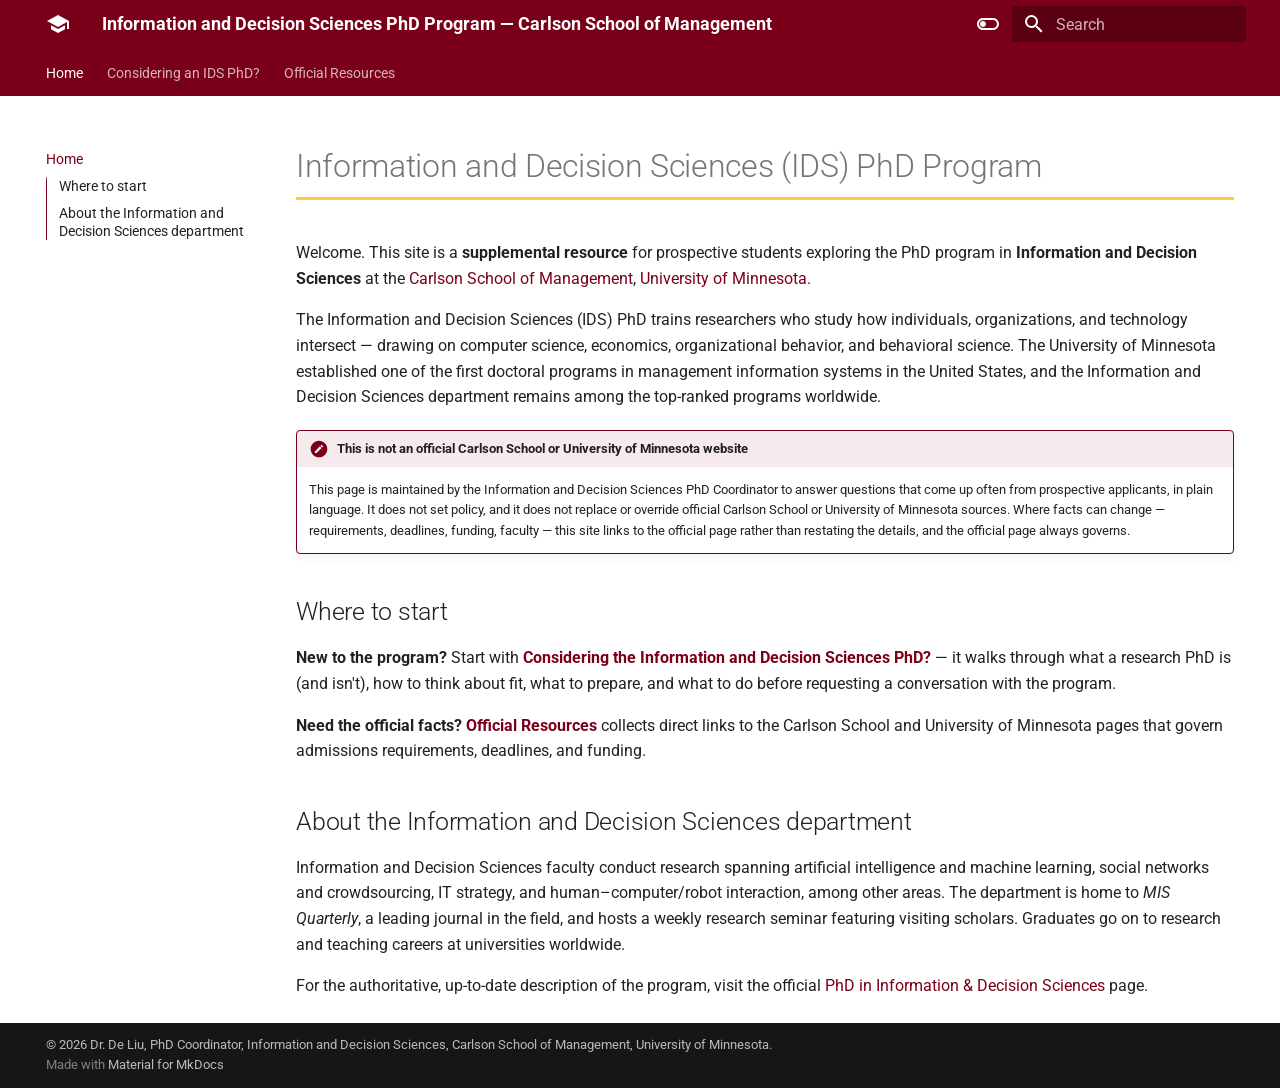
==== commit 9771f0c5: "Deployed 3d4b8ed with MkDocs version: 1.6.1" ====
--- a/index.html
+++ b/index.html
@@ -78,7 +78,7 @@
     <div data-md-component="skip">
       
         
-        <a href="#information-and-decision-sciences-phd-program" class="md-skip">
+        <a href="#information-and-decision-sciences-ids-phd-program" class="md-skip">
           Skip to content
         </a>
       
@@ -240,7 +240,7 @@
   
     
   
-  Considering the Information and Decision Sciences PhD
+  Considering an IDS PhD?
 
       </a>
     </li>
@@ -411,7 +411,7 @@
   <span class="md-ellipsis">
     
   
-    Considering the Information and Decision Sciences PhD
+    Considering an IDS PhD?
   
 
     
@@ -476,12 +476,12 @@
 
 
 
-<h1 id="information-and-decision-sciences-phd-program">Information and Decision Sciences PhD Program<a class="headerlink" href="#information-and-decision-sciences-phd-program" title="Permanent link">&para;</a></h1>
+<h1 id="information-and-decision-sciences-ids-phd-program">Information and Decision Sciences (IDS) PhD Program<a class="headerlink" href="#information-and-decision-sciences-ids-phd-program" title="Permanent link">&para;</a></h1>
 <p>Welcome. This site is a <strong>supplemental resource</strong> for prospective students exploring the PhD program in <strong>Information and Decision Sciences</strong> at the <a href="https://carlsonschool.umn.edu/">Carlson School of Management</a>, <a href="https://twin-cities.umn.edu/">University of Minnesota</a>.</p>
-<p>The Information and Decision Sciences PhD trains researchers who study how individuals, organizations, and technology intersect — drawing on computer science, economics, organizational behavior, and behavioral science. The University of Minnesota established one of the first doctoral programs in management information systems in the United States, and the Information and Decision Sciences department remains among the top-ranked programs worldwide.</p>
+<p>The Information and Decision Sciences (IDS) PhD trains researchers who study how individuals, organizations, and technology intersect — drawing on computer science, economics, organizational behavior, and behavioral science. The University of Minnesota established one of the first doctoral programs in management information systems in the United States, and the Information and Decision Sciences department remains among the top-ranked programs worldwide.</p>
 <div class="admonition unofficial">
 <p class="admonition-title">This is not an official Carlson School or University of Minnesota website</p>
-<p>This page is maintained by the Information and Decision Sciences PhD Coordinator's office to answer questions that come up often from prospective applicants, in plain language. It does not set policy, and it does not replace or override official Carlson School or University of Minnesota sources. Where facts can change — requirements, deadlines, funding, faculty — this site links to the official page rather than restating the details, and the official page always governs.</p>
+<p>This page is maintained by the Information and Decision Sciences PhD Coordinator to answer questions that come up often from prospective applicants, in plain language. It does not set policy, and it does not replace or override official Carlson School or University of Minnesota sources. Where facts can change — requirements, deadlines, funding, faculty — this site links to the official page rather than restating the details, and the official page always governs.</p>
 </div>
 <h2 id="where-to-start">Where to start<a class="headerlink" href="#where-to-start" title="Permanent link">&para;</a></h2>
 <p><strong>New to the program?</strong> Start with <a href="considering-the-phd/"><strong>Considering the Information and Decision Sciences PhD?</strong></a> — it walks through what a research PhD is (and isn't), how to think about fit, what to prepare, and what to do before requesting a conversation with the program.</p>
@@ -524,8 +524,7 @@
       <div class="md-copyright">
   
     <div class="md-copyright__highlight">
-      &copy; 2026 Information and Decision Sciences PhD Program, Carlson School of Management, University of Minnesota. This is an unofficial, supplemental resource maintained by the Information and Decision Sciences PhD Coordinator's office — not a Carlson School or University of Minnesota website. For authoritative information, always refer to <a href="https://carlsonschool.umn.edu/graduate/phd" target="_blank" rel="noopener">carlsonschool.umn.edu</a>.
-
+      &copy; 2026 Dr. De Liu, PhD Coordinator, Information and Decision Sciences, Carlson School of Management, University of Minnesota.
     </div>
   
   
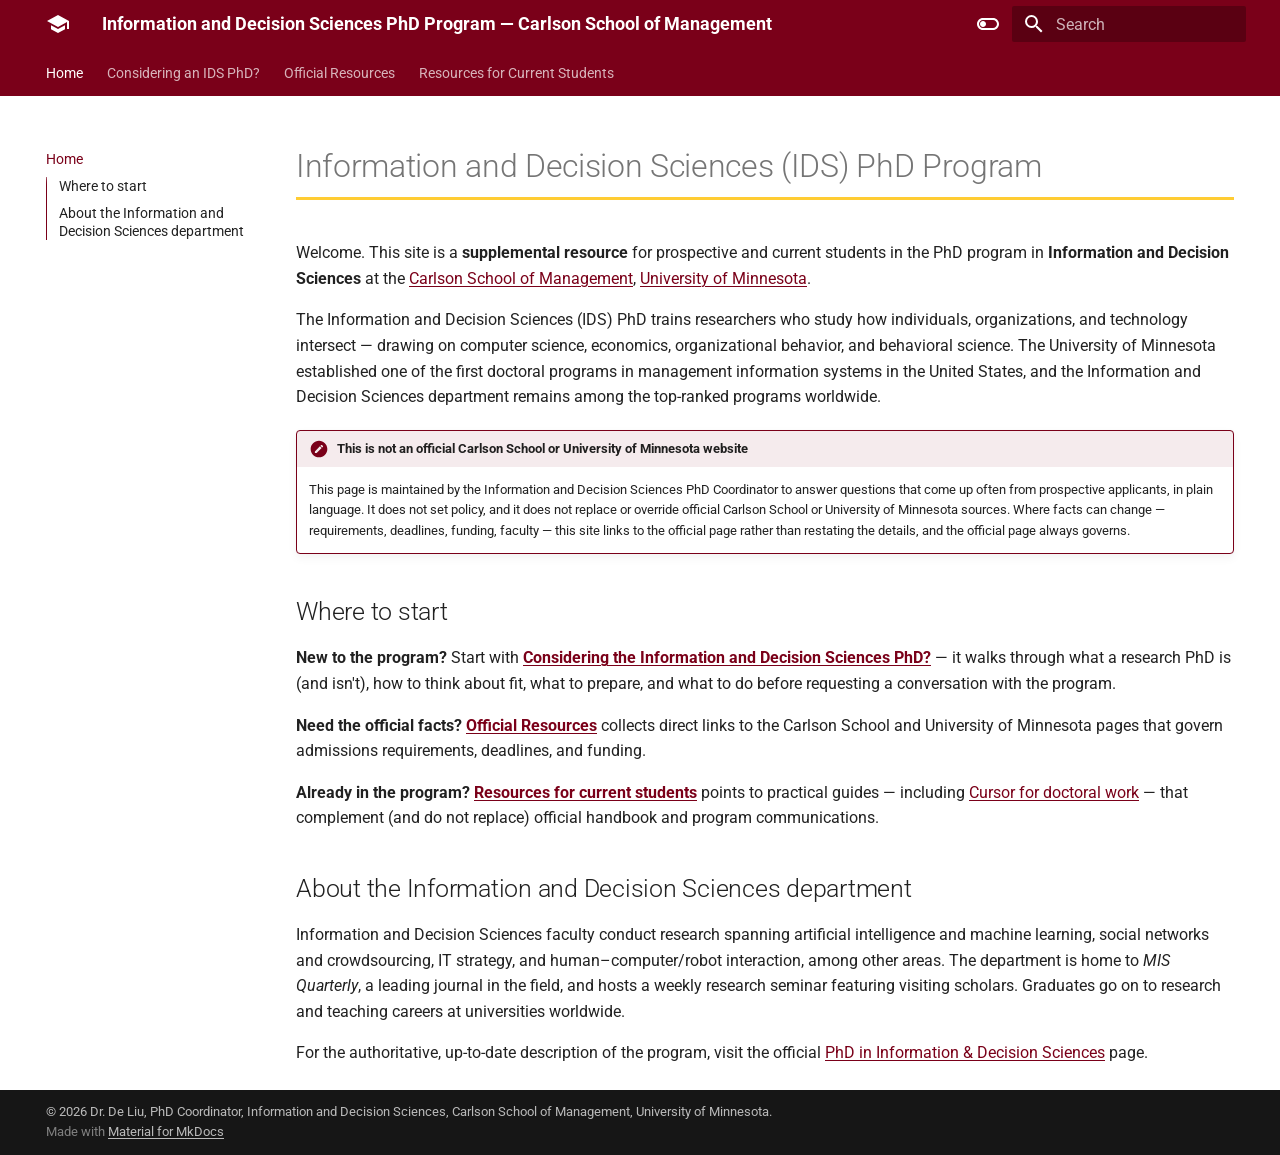
==== commit 900261df: "Deployed a9188c5 with MkDocs version: 1.6.1" ====
--- a/index.html
+++ b/index.html
@@ -6,7 +6,7 @@
       <meta charset="utf-8">
       <meta name="viewport" content="width=device-width,initial-scale=1">
       
-        <meta name="description" content="Supplemental information and FAQs for prospective students considering the Information and Decision Sciences PhD program at the University of Minnesota's Carlson School of Management.">
+        <meta name="description" content="Supplemental information and FAQs for prospective and current students in the Information and Decision Sciences PhD program at the University of Minnesota's Carlson School of Management.">
       
       
       
@@ -266,6 +266,26 @@
   
 
       
+        
+  
+  
+  
+  
+    
+    
+      <li class="md-tabs__item">
+        <a href="resources-for-students/" class="md-tabs__link">
+          
+  
+  
+  Resources for Current Students
+
+        </a>
+      </li>
+    
+  
+
+      
     </ul>
   </div>
 </nav>
@@ -451,6 +471,121 @@
   
 
     
+      
+      
+  
+  
+  
+  
+    
+    
+    
+    
+      
+      
+        
+      
+    
+    
+    <li class="md-nav__item md-nav__item--nested">
+      
+        
+        
+        <input class="md-nav__toggle md-toggle " type="checkbox" id="__nav_4" >
+        
+          
+          <label class="md-nav__link" for="__nav_4" id="__nav_4_label" tabindex="0">
+            
+  
+  
+  <span class="md-ellipsis">
+    
+  
+    Resources for Current Students
+  
+
+    
+  </span>
+  
+  
+
+            <span class="md-nav__icon md-icon"></span>
+          </label>
+        
+        <nav class="md-nav" data-md-level="1" aria-labelledby="__nav_4_label" aria-expanded="false">
+          <label class="md-nav__title" for="__nav_4">
+            <span class="md-nav__icon md-icon"></span>
+            
+  
+    Resources for Current Students
+  
+
+          </label>
+          <ul class="md-nav__list" data-md-scrollfix>
+            
+              
+                
+  
+  
+  
+  
+    <li class="md-nav__item">
+      <a href="resources-for-students/" class="md-nav__link">
+        
+  
+  
+  <span class="md-ellipsis">
+    
+  
+    Overview
+  
+
+    
+  </span>
+  
+  
+
+      </a>
+    </li>
+  
+
+              
+            
+              
+                
+  
+  
+  
+  
+    <li class="md-nav__item">
+      <a href="cursor-for-doctoral-work/" class="md-nav__link">
+        
+  
+  
+  <span class="md-ellipsis">
+    
+  
+    Cursor for doctoral work
+  
+
+    
+  </span>
+  
+  
+
+      </a>
+    </li>
+  
+
+              
+            
+          </ul>
+        </nav>
+      
+    </li>
+  
+
+    
   </ul>
 </nav>
                   </div>
@@ -477,7 +612,7 @@
 
 
 <h1 id="information-and-decision-sciences-ids-phd-program">Information and Decision Sciences (IDS) PhD Program<a class="headerlink" href="#information-and-decision-sciences-ids-phd-program" title="Permanent link">&para;</a></h1>
-<p>Welcome. This site is a <strong>supplemental resource</strong> for prospective students exploring the PhD program in <strong>Information and Decision Sciences</strong> at the <a href="https://carlsonschool.umn.edu/">Carlson School of Management</a>, <a href="https://twin-cities.umn.edu/">University of Minnesota</a>.</p>
+<p>Welcome. This site is a <strong>supplemental resource</strong> for prospective and current students in the PhD program in <strong>Information and Decision Sciences</strong> at the <a href="https://carlsonschool.umn.edu/">Carlson School of Management</a>, <a href="https://twin-cities.umn.edu/">University of Minnesota</a>.</p>
 <p>The Information and Decision Sciences (IDS) PhD trains researchers who study how individuals, organizations, and technology intersect — drawing on computer science, economics, organizational behavior, and behavioral science. The University of Minnesota established one of the first doctoral programs in management information systems in the United States, and the Information and Decision Sciences department remains among the top-ranked programs worldwide.</p>
 <div class="admonition unofficial">
 <p class="admonition-title">This is not an official Carlson School or University of Minnesota website</p>
@@ -486,6 +621,7 @@
 <h2 id="where-to-start">Where to start<a class="headerlink" href="#where-to-start" title="Permanent link">&para;</a></h2>
 <p><strong>New to the program?</strong> Start with <a href="considering-the-phd/"><strong>Considering the Information and Decision Sciences PhD?</strong></a> — it walks through what a research PhD is (and isn't), how to think about fit, what to prepare, and what to do before requesting a conversation with the program.</p>
 <p><strong>Need the official facts?</strong> <a href="official-resources/"><strong>Official Resources</strong></a> collects direct links to the Carlson School and University of Minnesota pages that govern admissions requirements, deadlines, and funding.</p>
+<p><strong>Already in the program?</strong> <a href="resources-for-students/"><strong>Resources for current students</strong></a> points to practical guides — including <a href="cursor-for-doctoral-work/">Cursor for doctoral work</a> — that complement (and do not replace) official handbook and program communications.</p>
 <h2 id="about-the-information-and-decision-sciences-department">About the Information and Decision Sciences department<a class="headerlink" href="#about-the-information-and-decision-sciences-department" title="Permanent link">&para;</a></h2>
 <p>Information and Decision Sciences faculty conduct research spanning artificial intelligence and machine learning, social networks and crowdsourcing, IT strategy, and human–computer/robot interaction, among other areas. The department is home to <em>MIS Quarterly</em>, a leading journal in the field, and hosts a weekly research seminar featuring visiting scholars. Graduates go on to research and teaching careers at universities worldwide.</p>
 <p>For the authoritative, up-to-date description of the program, visit the official <a href="https://carlsonschool.umn.edu/graduate/phd/concentrations/information-decision-sciences">PhD in Information &amp; Decision Sciences</a> page.</p>
--- a/stylesheets/extra.css
+++ b/stylesheets/extra.css
@@ -25,6 +25,22 @@
   --md-accent-fg-color: #e8a1ad;
 }
 
+/*
+  Underline links in body text so they're distinguishable from regular text
+  by more than color alone (accessible regardless of color vision, and more
+  visible against the maroon accent than Material's default hover-only
+  underline). Excludes heading permalink icons, which shouldn't be underlined.
+*/
+.md-typeset a:not(.headerlink) {
+  text-decoration: underline;
+  text-decoration-thickness: from-font;
+  text-underline-offset: 0.15em;
+}
+
+.md-typeset a:not(.headerlink):hover {
+  text-decoration-thickness: 2px;
+}
+
 /* Understated gold accent rule under page titles, not used for text color */
 .md-typeset h1 {
   border-bottom: 3px solid #ffcc33;
